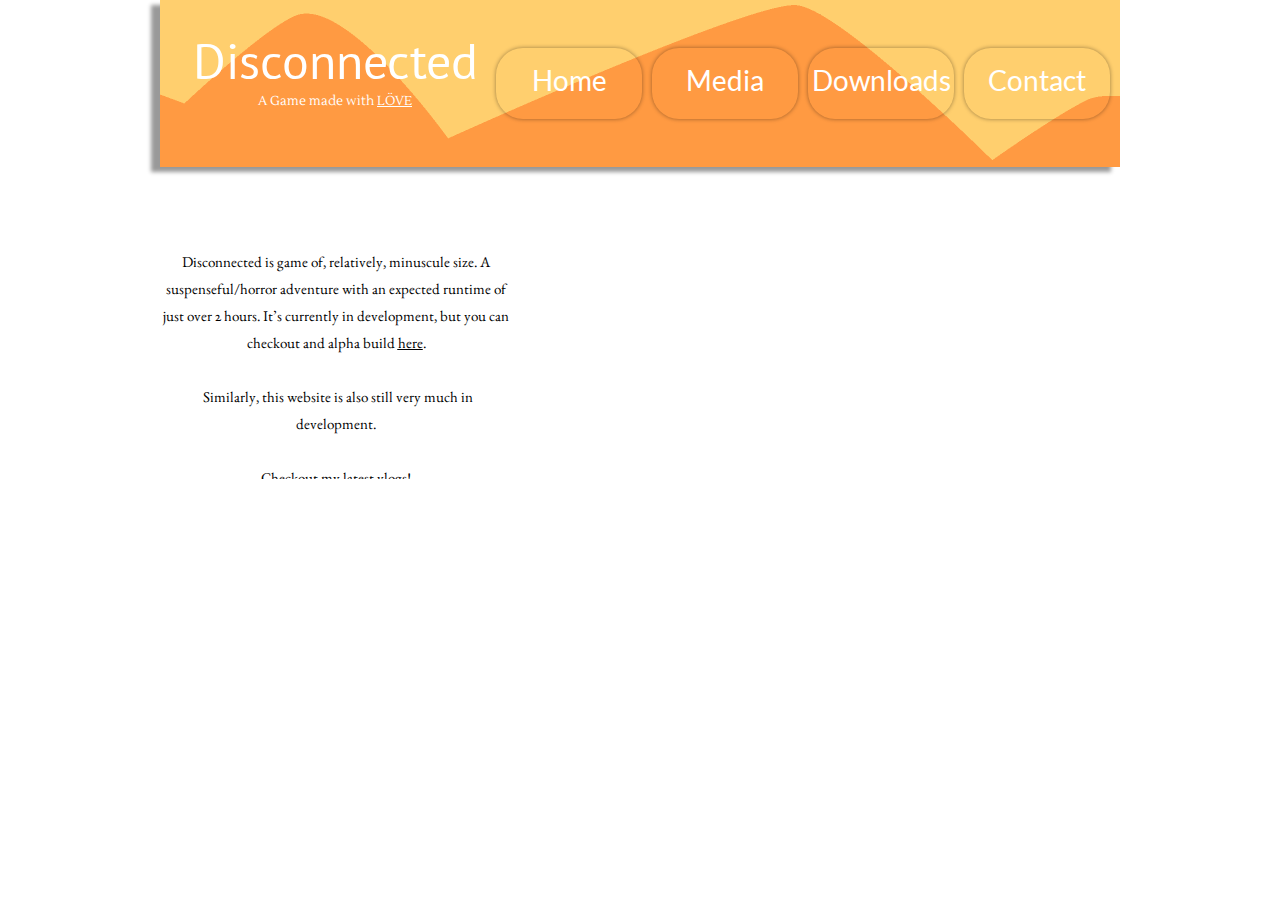
==== index.html @ 0d212b39 "Added new page and contact information" ====
<!DOCTYPE html>
<html>
<head>
<meta charset="UTF-8">
<title>Home</title>
<meta name="referrer" content="same-origin">
<meta name="viewport" content="width=960">
<style>@font-face{font-family:"PT Sans";src:url('css/PT_Sans-Web-Regular.woff2') format('woff2'),url('css/PT_Sans-Web-Regular.woff') format('woff');font-weight:400}@font-face{font-family:"Lustria";src:url('css/Lustria-Regular.woff2') format('woff2'),url('css/Lustria-Regular.woff') format('woff');font-weight:400}@font-face{font-family:"Lato";src:url('css/Lato-Regular.woff2') format('woff2'),url('css/Lato-Regular.woff') format('woff');font-weight:400}@font-face{font-family:"EB Garamond";src:url('css/EBGaramond-Regular.woff2') format('woff2'),url('css/EBGaramond-Regular.woff') format('woff');font-weight:400}body,div{font-size:0}p, span,h1,h2,h3,h4,h5,h6{margin:0;word-spacing:normal;word-wrap:break-word;-ms-word-wrap:break-word;pointer-events:auto}sup{font-size:inherit;vertical-align:baseline;position:relative;top:-0.4em}sub{font-size:inherit;vertical-align:baseline;position:relative;top:0.4em}ul{display:block;word-spacing:normal;word-wrap:break-word;list-style-type:none;padding:0;margin:0;-moz-padding-start:0;-khtml-padding-start:0;-webkit-padding-start:0;-o-padding-start:0;-padding-start:0;-webkit-margin-before:0;-webkit-margin-after:0}li{display:block}li p{-webkit-touch-callout:none;-webkit-user-select:none;-khtml-user-select::none;-moz-user-select:none;-ms-user-select:none;-o-user-select:none;user-select:none}form{display:inline-block}a{text-decoration:inherit;color:inherit;-webkit-tap-highlight-color:rgba(0,0,0,0)}textarea{resize:none}.shm-l{float:left;clear:left}.shm-r{float:right;clear:right}.whitespacefix{word-spacing:-1px}video:not(#vbk):not(.videoinline){width:100%;max-width:900px}video:-webkit-full-screen{max-width:100% !important}video:-moz-full-screen{max-width:100% !important}video:-ms-fullscreen{max-width:100% !important}video:fullscreen{max-width:100% !important}.player1.fullscreen1-active video{max-width:100% !important}html{font-family:sans-serif;-ms-text-size-adjust:100%;-webkit-text-size-adjust:100%}body{margin:0}audio,video{display:inline-block;vertical-align:baseline}audio:not([controls]){display:none;height:0}[hidden],template{display:none}a{background:0 0}a:active,a:hover{outline:0}b,strong{font-weight:700}dfn{font-style:italic}h1,h2,h3,h4,h5,h6{font-size:1em;line-height:1;margin:0em 0}img{border:0}svg:not(:root){overflow:hidden}button,input,optgroup,select,textarea{color:inherit;font:inherit;margin:0}button{overflow:visible}button,select{text-transform:none}button,html input[type=button],input[type=submit]{-webkit-appearance:button;cursor:pointer;box-sizing:border-box;white-space: normal}input[type=text],input[type=password],textarea{-webkit-appearance:none;appearance: none;box-sizing:border-box}button[disabled],html input[disabled]{cursor:default}button::-moz-focus-inner,input::-moz-focus-inner{border:0;padding:0}input{line-height:normal}input[type=checkbox],input[type=radio]{box-sizing:border-box;padding:0}input[type=number]::-webkit-inner-spin-button,input[type=number]::-webkit-outer-spin-button{height:auto}input[type=search]{-webkit-appearance:textfield;-moz-box-sizing:content-box;-webkit-box-sizing:content-box;box-sizing:content-box}input[type=search]::-webkit-search-cancel-button,input[type=search]::-webkit-search-decoration{-webkit-appearance:none}textarea{overflow:auto;box-sizing:border-box;border-color:#ddd}optgroup{font-weight:700}table{border-collapse:collapse;border-spacing:0}td,th{padding:0}
html { -webkit-font-smoothing: antialiased; -moz-osx-font-smoothing: grayscale; }.menu-content{cursor:pointer;position:relative}li{-webkit-tap-highlight-color:rgba(0,0,0,0)}
#b{background-color:transparent}.ps{position:relative;margin-top:0}.v{display:block;*display:block;zoom:1;vertical-align:top}.s{pointer-events:none;min-width:960px;width:960px;margin-left:auto;margin-right:auto}.v2{display:inline-block;*display:inline;zoom:1;vertical-align:top}.ps2{position:relative;margin-left:0;margin-top:0}.s2{min-width:960px;width:960px;min-height:167px}.c{z-index:1;border:0;background-image:url(images/background-960.png);background-color:#404040;background-repeat:no-repeat;background-position:50% 50%;background-size:960px 167px;background-clip:padding-box;box-shadow:-9px 5px 4px rgba(0,0,0,.40)}.ps3{position:relative;margin-left:20px;margin-top:28px}.s3{min-width:930px;width:930px;min-height:130px}.v3{display:inline-block;*display:inline;zoom:1;vertical-align:top;overflow:hidden}.s4{min-width:310px;width:310px;min-height:130px;height:130px}.c3{z-index:2;pointer-events:auto}.p{padding-top:0;text-indent:0;padding-bottom:0;padding-right:0;text-align:center}.f{font-family:"PT Sans";font-size:50px;font-weight:400;font-style:normal;text-decoration:none;text-transform:none;color:#fff;background-color:initial;line-height:65px;letter-spacing:normal;text-shadow:none}.f2{font-family:Lustria;font-size:13px;font-weight:400;font-style:normal;text-decoration:none;text-transform:none;color:#fff;background-color:initial;line-height:16px;letter-spacing:normal;text-shadow:none}.f3{font-family:Lustria;font-size:13px;font-weight:400;font-style:normal;text-decoration:underline;text-transform:none;color:#fff;background-color:initial;line-height:16px;letter-spacing:normal;text-shadow:none}.v4{display:inline-block;*display:inline;zoom:1;vertical-align:top;overflow:visible}.ps4{position:relative;margin-left:6px;margin-top:20px}.s5{min-width:614px;width:614px;min-height:71px;height:71px}.c4{z-index:5;pointer-events:auto}.v5{display:inline-block;*display:inline-block;zoom:1;vertical-align:top}.m{padding:0px 0px 0px 0px}.ml{outline:0}.s6{min-width:146px;width:146px;min-height:71px;height:71px}.mcv{display:inline-block}.s7{min-width:146px;width:146px;min-height:71px}.c5{pointer-events:none;border:0;-webkit-border-radius:27px;-moz-border-radius:27px;border-radius:27px;background-color:transparent;box-shadow:0 0 4px rgba(0,0,0,.40)}.ps5{position:relative;margin-left:0;margin-top:14px}.s8{min-width:146px;width:146px;min-height:42px;height:42px}.c6{pointer-events:auto}.f4{font-family:Lato;font-size:28px;font-weight:400;font-style:normal;text-decoration:none;text-transform:none;color:#fff;background-color:initial;line-height:37px;letter-spacing:normal;text-shadow:none}.ps6{position:relative;margin-left:10px;margin-top:0}.ps7{position:relative;margin-left:0;margin-top:62px}.s9{min-width:930px;width:930px;min-height:666px}.ps8{position:relative;margin-left:0;margin-top:19px}.s10{min-width:352px;width:352px;min-height:647px}.w{line-height:0}.s11{min-width:352px;width:352px;min-height:231px;height:231px}.c7{z-index:4;pointer-events:auto}.f5{font-family:"EB Garamond";font-size:15px;font-weight:400;font-style:normal;text-decoration:none;text-transform:none;color:#000;background-color:initial;line-height:27px;letter-spacing:normal;text-shadow:none}.f6{font-family:"EB Garamond";font-size:15px;font-weight:400;font-style:normal;text-decoration:underline;text-transform:none;color:#000;background-color:initial;line-height:27px;letter-spacing:normal;text-shadow:none}.ps9{position:relative;margin-left:20px;margin-top:16px}.s12{min-width:300px;width:300px;min-height:400px}.c8{z-index:6;pointer-events:auto}.js iframe{height:400px !important;width:300px !important}.ps10{position:relative;margin-left:18px;margin-top:0}.s13{min-width:560px;width:560px;min-height:666px}.s14{min-width:560px;width:560px;min-height:315px}.c9{z-index:3;pointer-events:auto}.wrapper{font-size:15px;line-height:1.4;height:315px}.wrapper div, .wrapper p, .wrapper a{font-size:15px;line-height:1.4}.wrapper input{font-size:15px;line-height:1.4;margin:3px 2px 3px 2px}.ps11{position:relative;margin-left:0;margin-top:36px}.c10{z-index:7;pointer-events:auto}.wrapper div, .wrapper p, .wrapper a{font-size:15px;line-height:1.4}.wrapper input{font-size:15px;line-height:1.4;margin:3px 2px 3px 2px}.menu-device{background-color:rgb(0,0,0);display:none}@media (-webkit-min-device-pixel-ratio:2), (min-resolution:192dpi) {.c{background-image:url(images/background-1920.png);background-size:960px 167px}}</style>
<link rel="shortcut icon" type="image/x-icon" href="favicon.ico">
<link rel="apple-touch-icon" sizes="180x180" href="apple-touch-icon.png">
<meta name="msapplication-TileImage" content="mstile-144x144.png">
<link rel="manifest" href="site.webmanifest">
<link as="style" onload="this.onload=null;this.rel='stylesheet'" rel="preload" href="css/site.20181105225024.css">
<noscript><link rel="stylesheet" href="css/site.20181105225024.css"></noscript>
<!--[if lte IE 7]>
<link rel="stylesheet" href="css/site.20181105225024-lteIE7.css" type="text/css">
<![endif]-->
<script>!function(e){var t=!1;try{t=e.document.createElement("link").relList.supports("preload")}catch(e){}if(!t)for(var n=e.document.getElementsByTagName("link"),l=0;l<n.length;l++){var a=n[l];"preload"===a.rel&&"style"===a.getAttribute("as")&&function(e){function t(){e.media="all"}e.addEventListener("load",t),setTimeout(function(){e.rel="stylesheet",e.media="nl x"}),setTimeout(t,3e3)}(a)}}(this);
</script>
</head>
<body id="b">
<div class="ps v s">
<div class="v2 ps2 s2 c">
<div class="v2 ps3 s3 c2">
<div class="v3 ps2 s4 c3">
<h1 class="p f">Disconnected</h1>
<p class="p f2">A Game made with <span class="f3"><a target="_blank" href="https://love2d.org" rel="noopener">L&Ouml;VE</a></span></p>
</div>
<div class="v4 ps4 s5 c4">
<ul class="menu-dropdown v5 ps2 s5 m" id="m1">
<li class="v2 ps2 s6 mit">
<a class="ml" href="#"><div class="menu-content mcv"><div class="v2 ps2 s7 c5"><div class="v3 ps5 s8 c6"><p class="p f4">Home</p></div></div></div></a>
</li>
<li class="v2 ps6 s6 mit">
<a class="ml" href="media.html"><div class="menu-content mcv"><div class="v2 ps2 s7 c5"><div class="v3 ps5 s8 c6"><p class="p f4">Media</p></div></div></div></a>
</li>
<li class="v2 ps6 s6 mit">
<a class="ml" href="downloads.html"><div class="menu-content mcv"><div class="v2 ps2 s7 c5"><div class="v3 ps5 s8 c6"><p class="p f4">Downloads</p></div></div></div></a>
</li>
<li class="v2 ps6 s6 mit">
<a class="ml" href="contact.html"><div class="menu-content mcv"><div class="v2 ps2 s7 c5"><div class="v3 ps5 s8 c6"><p class="p f4">Contact</p></div></div></div></a>
</li>
</ul>
</div>
</div>
</div>
<div class="v2 ps7 s9 c2">
<div class="v2 ps8 s10 w">
<div class="v3 ps2 s11 c7">
<p class="p f5">Disconnected is game of, relatively, minuscule size. A suspenseful/horror adventure with an expected runtime of just over 2 hours. It&rsquo;s currently in development, but you can checkout and alpha build <span class="f6"><a href="downloads.html">here</a></span>.</p>
<p class="p f5">&#xfeff;&#x200b;</p>
<p class="p f5">&nbsp;Similarly, this website is also still very much in development.</p>
<p class="p f5">&#xfeff;&#x200b;</p>
<p class="p f5">Checkout my latest vlogs!</p>
</div>
<div class="js v2 ps9 s12 c8 widget">
<a data-height="400px" data-width="300px" class="twitter-timeline" href="https://twitter.com/DSectorStudios">Tweets by DSectorStudios</a>
<script async src="//platform.twitter.com/widgets.js" type="text/javascript" charset="utf-8"></script>
</div>
</div>
<div class="v2 ps10 s13 w">
<div class="v2 ps2 s14 c9">
<div class="wrapper">
<iframe width="560" height="315" src="https://www.youtube.com/embed/4OUqTH4ECfY" frameborder="0" allow="autoplay; encrypted-media" allowfullscreen></iframe>
</div>
</div>
<div class="v2 ps11 s14 c10">
<div class="wrapper">
<iframe width="560" height="315" src="https://www.youtube.com/embed/ncoGWSrQ5gE" frameborder="0" allow="autoplay; encrypted-media" allowfullscreen></iframe>
</div>
</div>
</div>
</div>
</div>
<script>!function(){var s=["js/jquery.js","js/jqueryui.js","js/menu.js","js/menu-dropdown-animations.min.js","js/menu-dropdown.20181105225024.js","js/index.20181105225024.js"],n={},j=0,e=function(e){var o=new XMLHttpRequest;o.open("GET",s[e],!0),o.onload=function(){if(n[e]=o.responseText,6==++j)for(var t in s){var i=document.createElement("script");i.textContent=n[t],document.body.appendChild(i)}},o.send()};for(var o in s)e(o)}();
</script>
<script type="text/javascript">
var ver=RegExp(/Mozilla\/5\.0 \(Linux; .; Android ([\d.]+)/).exec(navigator.userAgent);if(ver&&parseFloat(ver[1])<5){document.getElementsByTagName('body')[0].className+=' whitespacefix';}
</script>
</body>
</html>
---- css/site.20181105225024.css ----
.menu-content{cursor:pointer;position:relative}li{-webkit-tap-highlight-color:rgba(0,0,0,0)}
@font-face{font-family:"PT Sans";src:url('PT_Sans-Web-Regular.woff2') format('woff2'),url('PT_Sans-Web-Regular.woff') format('woff');font-weight:400}@font-face{font-family:"Lustria";src:url('Lustria-Regular.woff2') format('woff2'),url('Lustria-Regular.woff') format('woff');font-weight:400}@font-face{font-family:"Lato";src:url('Lato-Regular.woff2') format('woff2'),url('Lato-Regular.woff') format('woff');font-weight:400}@font-face{font-family:"EB Garamond";src:url('EBGaramond-Regular.woff2') format('woff2'),url('EBGaramond-Regular.woff') format('woff');font-weight:400}.menu-device{background-color:rgb(0,0,0);display:none}.slick-slider { position: relative; display: block; box-sizing: border-box; -moz-box-sizing: border-box; -webkit-touch-callout: none; -webkit-user-select: none; -khtml-user-select: none; -moz-user-select: none; -ms-touch-action: pan-y; touch-action: pan-y; -ms-touch-action: none; -webkit-tap-highlight-color: transparent; }
.slick-list { position: relative; overflow: hidden; display: block; margin: 0; padding: 0; }
.slick-list:focus { outline: none; }
.slick-loading .slick-list { background: white url("ajax-loader.gif") center center no-repeat; }
.slick-list.dragging { cursor: pointer; cursor: hand; }
.slick-slider .slick-list, .slick-track, .slick-slide, .slick-slide img { -webkit-transform: translate(0, 0); -moz-transform: translate(0, 0); -ms-transform: translate(0, 0); -o-transform: translate(0, 0); transform: translate(0, 0); }
.slick-track { position: relative; left: 0; top: 0; display: block; zoom: 1; }
.slick-track:before, .slick-track:after { content: ""; display: table; }
.slick-track:after { clear: both; }
.slick-loading .slick-track { visibility: hidden; }
.slick-slide { float: left; height: 100%; min-height: 1px; display: none; }
.slick-slide img { display: block; }
.slick-slide.slick-loading img { display: none; }
.slick-slide.dragging img { pointer-events: none; }
.slick-initialized .slick-slide { display: block; visibility: visible !important; }
.slick-loading .slick-slide { visibility: hidden; }
.slick-vertical .slick-slide { display: block; height: auto; border: 1px solid transparent; }
@font-face { font-family: "slick"; src: url("slick.eot"); src: url("slick.eot?#iefix") format("embedded-opentype"), url("slick.woff") format("woff"), url("slick.ttf") format("truetype"), url("slick.svg#slick") format("svg"); font-weight: normal; font-style: normal; }
.slick-prev:before { content: "\2190"; }
.slick-next:before { content: "\2192"; }
.slick-prev, .slick-next { position: absolute; display: block; line-height: 0; font-size: 0; cursor: pointer; background: transparent; color: transparent; top: 50%; padding: 0; border: none; outline: none; visibility: visible !important; }
.slick-prev:hover, .slick-prev:focus, .slick-next:hover, .slick-next:focus { outline: none; background: transparent; color: transparent; }
.slick-prev:hover:before, .slick-prev:focus:before, .slick-next:hover:before, .slick-next:focus:before { opacity: 1; }
.slick-prev.slick-disabled:before, .slick-next.slick-disabled:before { opacity: 0.25; }
.slick-prev:before, .slick-next:before { font-family: "slick"; line-height: 1; -webkit-font-smoothing: antialiased; -moz-osx-font-smoothing: grayscale; }
.slick-dots { position: absolute; list-style: none; display: block; text-align: center; padding: 0; width: 100%; visibility: visible; }
.slick-dots li { position: relative; display: inline-block; padding: 0; cursor: pointer; }
.slick-dots li button:hover, .slick-dots li button:focus { outline: none; }
.slick-dots li button:hover:before, .slick-dots li button:focus:before { opacity: 1; }
.slick-dots li button { border: 0; background: transparent; display: block; outline: none; line-height: 0; font-size: 0; color: transparent; padding: 5px; cursor: pointer; }
.slick-dots li button:before { position: absolute; top: 0; left: 0; content: "\2022"; font-family: "slick"; text-align: center; color: black; opacity: 0.25; -webkit-font-smoothing: antialiased; -moz-osx-font-smoothing: grayscale; }
[dir="rtl"] .slick-slide {float: right;}
[dir="rtl"] .slick-next:before {content: "\2190";}
[dir="rtl"] .slick-prev:before {content: "\2192";}
.slider img { width: 100%; }
.menu-device{background-color:rgb(0,0,0);display:none}.menu-device{background-color:rgb(0,0,0);display:none}.menu-device{background-color:rgb(0,0,0);display:none}
---- css/site.20181105225024.css ----
.menu-content{cursor:pointer;position:relative}li{-webkit-tap-highlight-color:rgba(0,0,0,0)}
@font-face{font-family:"PT Sans";src:url('PT_Sans-Web-Regular.woff2') format('woff2'),url('PT_Sans-Web-Regular.woff') format('woff');font-weight:400}@font-face{font-family:"Lustria";src:url('Lustria-Regular.woff2') format('woff2'),url('Lustria-Regular.woff') format('woff');font-weight:400}@font-face{font-family:"Lato";src:url('Lato-Regular.woff2') format('woff2'),url('Lato-Regular.woff') format('woff');font-weight:400}@font-face{font-family:"EB Garamond";src:url('EBGaramond-Regular.woff2') format('woff2'),url('EBGaramond-Regular.woff') format('woff');font-weight:400}.menu-device{background-color:rgb(0,0,0);display:none}.slick-slider { position: relative; display: block; box-sizing: border-box; -moz-box-sizing: border-box; -webkit-touch-callout: none; -webkit-user-select: none; -khtml-user-select: none; -moz-user-select: none; -ms-touch-action: pan-y; touch-action: pan-y; -ms-touch-action: none; -webkit-tap-highlight-color: transparent; }
.slick-list { position: relative; overflow: hidden; display: block; margin: 0; padding: 0; }
.slick-list:focus { outline: none; }
.slick-loading .slick-list { background: white url("ajax-loader.gif") center center no-repeat; }
.slick-list.dragging { cursor: pointer; cursor: hand; }
.slick-slider .slick-list, .slick-track, .slick-slide, .slick-slide img { -webkit-transform: translate(0, 0); -moz-transform: translate(0, 0); -ms-transform: translate(0, 0); -o-transform: translate(0, 0); transform: translate(0, 0); }
.slick-track { position: relative; left: 0; top: 0; display: block; zoom: 1; }
.slick-track:before, .slick-track:after { content: ""; display: table; }
.slick-track:after { clear: both; }
.slick-loading .slick-track { visibility: hidden; }
.slick-slide { float: left; height: 100%; min-height: 1px; display: none; }
.slick-slide img { display: block; }
.slick-slide.slick-loading img { display: none; }
.slick-slide.dragging img { pointer-events: none; }
.slick-initialized .slick-slide { display: block; visibility: visible !important; }
.slick-loading .slick-slide { visibility: hidden; }
.slick-vertical .slick-slide { display: block; height: auto; border: 1px solid transparent; }
@font-face { font-family: "slick"; src: url("slick.eot"); src: url("slick.eot?#iefix") format("embedded-opentype"), url("slick.woff") format("woff"), url("slick.ttf") format("truetype"), url("slick.svg#slick") format("svg"); font-weight: normal; font-style: normal; }
.slick-prev:before { content: "\2190"; }
.slick-next:before { content: "\2192"; }
.slick-prev, .slick-next { position: absolute; display: block; line-height: 0; font-size: 0; cursor: pointer; background: transparent; color: transparent; top: 50%; padding: 0; border: none; outline: none; visibility: visible !important; }
.slick-prev:hover, .slick-prev:focus, .slick-next:hover, .slick-next:focus { outline: none; background: transparent; color: transparent; }
.slick-prev:hover:before, .slick-prev:focus:before, .slick-next:hover:before, .slick-next:focus:before { opacity: 1; }
.slick-prev.slick-disabled:before, .slick-next.slick-disabled:before { opacity: 0.25; }
.slick-prev:before, .slick-next:before { font-family: "slick"; line-height: 1; -webkit-font-smoothing: antialiased; -moz-osx-font-smoothing: grayscale; }
.slick-dots { position: absolute; list-style: none; display: block; text-align: center; padding: 0; width: 100%; visibility: visible; }
.slick-dots li { position: relative; display: inline-block; padding: 0; cursor: pointer; }
.slick-dots li button:hover, .slick-dots li button:focus { outline: none; }
.slick-dots li button:hover:before, .slick-dots li button:focus:before { opacity: 1; }
.slick-dots li button { border: 0; background: transparent; display: block; outline: none; line-height: 0; font-size: 0; color: transparent; padding: 5px; cursor: pointer; }
.slick-dots li button:before { position: absolute; top: 0; left: 0; content: "\2022"; font-family: "slick"; text-align: center; color: black; opacity: 0.25; -webkit-font-smoothing: antialiased; -moz-osx-font-smoothing: grayscale; }
[dir="rtl"] .slick-slide {float: right;}
[dir="rtl"] .slick-next:before {content: "\2190";}
[dir="rtl"] .slick-prev:before {content: "\2192";}
.slider img { width: 100%; }
.menu-device{background-color:rgb(0,0,0);display:none}.menu-device{background-color:rgb(0,0,0);display:none}.menu-device{background-color:rgb(0,0,0);display:none}
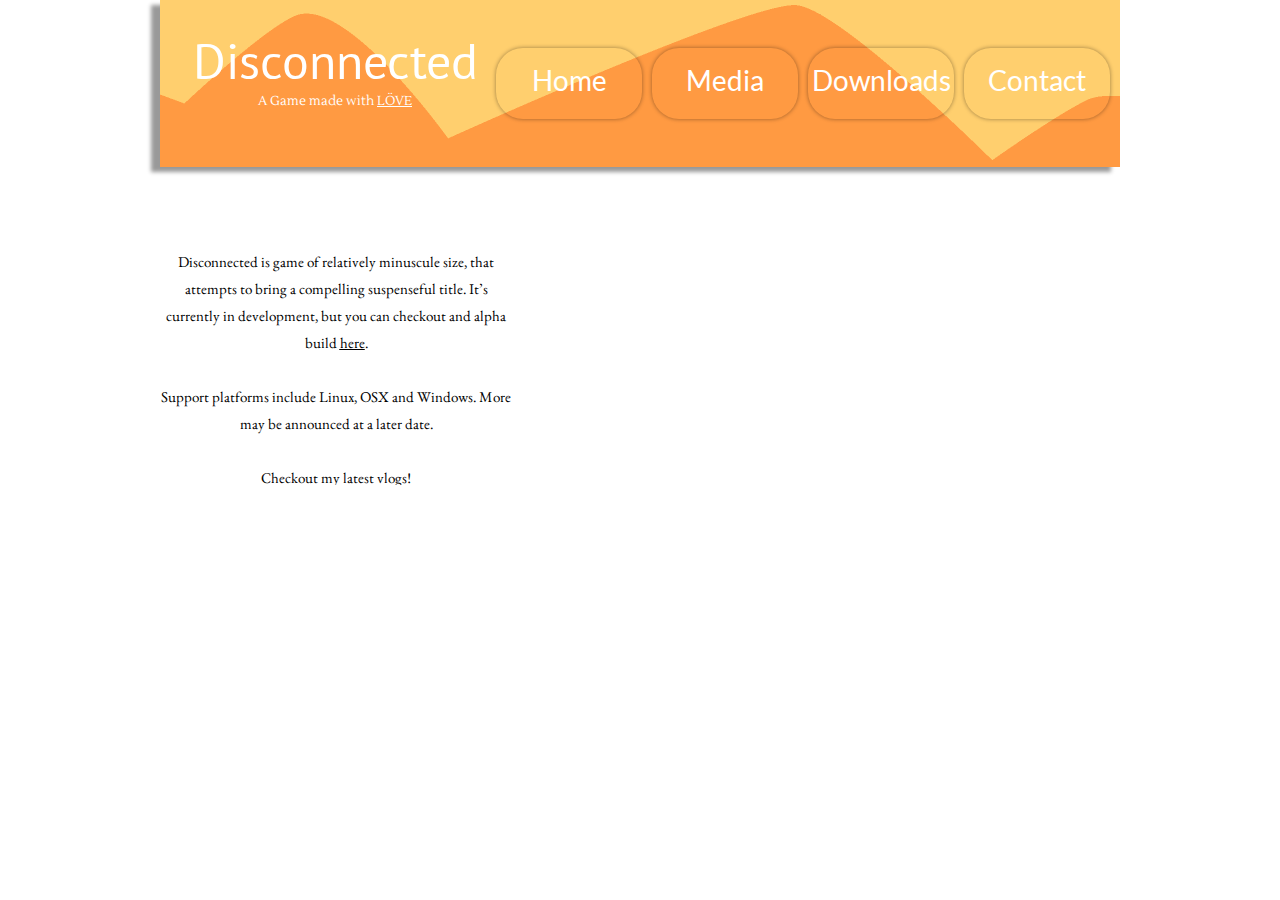
==== commit cc6e8fef: "Changed front page dtext" ====
--- a/index.html
+++ b/index.html
@@ -7,15 +7,15 @@
 <meta name="viewport" content="width=960">
 <style>@font-face{font-family:"PT Sans";src:url('css/PT_Sans-Web-Regular.woff2') format('woff2'),url('css/PT_Sans-Web-Regular.woff') format('woff');font-weight:400}@font-face{font-family:"Lustria";src:url('css/Lustria-Regular.woff2') format('woff2'),url('css/Lustria-Regular.woff') format('woff');font-weight:400}@font-face{font-family:"Lato";src:url('css/Lato-Regular.woff2') format('woff2'),url('css/Lato-Regular.woff') format('woff');font-weight:400}@font-face{font-family:"EB Garamond";src:url('css/EBGaramond-Regular.woff2') format('woff2'),url('css/EBGaramond-Regular.woff') format('woff');font-weight:400}body,div{font-size:0}p, span,h1,h2,h3,h4,h5,h6{margin:0;word-spacing:normal;word-wrap:break-word;-ms-word-wrap:break-word;pointer-events:auto}sup{font-size:inherit;vertical-align:baseline;position:relative;top:-0.4em}sub{font-size:inherit;vertical-align:baseline;position:relative;top:0.4em}ul{display:block;word-spacing:normal;word-wrap:break-word;list-style-type:none;padding:0;margin:0;-moz-padding-start:0;-khtml-padding-start:0;-webkit-padding-start:0;-o-padding-start:0;-padding-start:0;-webkit-margin-before:0;-webkit-margin-after:0}li{display:block}li p{-webkit-touch-callout:none;-webkit-user-select:none;-khtml-user-select::none;-moz-user-select:none;-ms-user-select:none;-o-user-select:none;user-select:none}form{display:inline-block}a{text-decoration:inherit;color:inherit;-webkit-tap-highlight-color:rgba(0,0,0,0)}textarea{resize:none}.shm-l{float:left;clear:left}.shm-r{float:right;clear:right}.whitespacefix{word-spacing:-1px}video:not(#vbk):not(.videoinline){width:100%;max-width:900px}video:-webkit-full-screen{max-width:100% !important}video:-moz-full-screen{max-width:100% !important}video:-ms-fullscreen{max-width:100% !important}video:fullscreen{max-width:100% !important}.player1.fullscreen1-active video{max-width:100% !important}html{font-family:sans-serif;-ms-text-size-adjust:100%;-webkit-text-size-adjust:100%}body{margin:0}audio,video{display:inline-block;vertical-align:baseline}audio:not([controls]){display:none;height:0}[hidden],template{display:none}a{background:0 0}a:active,a:hover{outline:0}b,strong{font-weight:700}dfn{font-style:italic}h1,h2,h3,h4,h5,h6{font-size:1em;line-height:1;margin:0em 0}img{border:0}svg:not(:root){overflow:hidden}button,input,optgroup,select,textarea{color:inherit;font:inherit;margin:0}button{overflow:visible}button,select{text-transform:none}button,html input[type=button],input[type=submit]{-webkit-appearance:button;cursor:pointer;box-sizing:border-box;white-space: normal}input[type=text],input[type=password],textarea{-webkit-appearance:none;appearance: none;box-sizing:border-box}button[disabled],html input[disabled]{cursor:default}button::-moz-focus-inner,input::-moz-focus-inner{border:0;padding:0}input{line-height:normal}input[type=checkbox],input[type=radio]{box-sizing:border-box;padding:0}input[type=number]::-webkit-inner-spin-button,input[type=number]::-webkit-outer-spin-button{height:auto}input[type=search]{-webkit-appearance:textfield;-moz-box-sizing:content-box;-webkit-box-sizing:content-box;box-sizing:content-box}input[type=search]::-webkit-search-cancel-button,input[type=search]::-webkit-search-decoration{-webkit-appearance:none}textarea{overflow:auto;box-sizing:border-box;border-color:#ddd}optgroup{font-weight:700}table{border-collapse:collapse;border-spacing:0}td,th{padding:0}
 html { -webkit-font-smoothing: antialiased; -moz-osx-font-smoothing: grayscale; }.menu-content{cursor:pointer;position:relative}li{-webkit-tap-highlight-color:rgba(0,0,0,0)}
-#b{background-color:transparent}.ps{position:relative;margin-top:0}.v{display:block;*display:block;zoom:1;vertical-align:top}.s{pointer-events:none;min-width:960px;width:960px;margin-left:auto;margin-right:auto}.v2{display:inline-block;*display:inline;zoom:1;vertical-align:top}.ps2{position:relative;margin-left:0;margin-top:0}.s2{min-width:960px;width:960px;min-height:167px}.c{z-index:1;border:0;background-image:url(images/background-960.png);background-color:#404040;background-repeat:no-repeat;background-position:50% 50%;background-size:960px 167px;background-clip:padding-box;box-shadow:-9px 5px 4px rgba(0,0,0,.40)}.ps3{position:relative;margin-left:20px;margin-top:28px}.s3{min-width:930px;width:930px;min-height:130px}.v3{display:inline-block;*display:inline;zoom:1;vertical-align:top;overflow:hidden}.s4{min-width:310px;width:310px;min-height:130px;height:130px}.c3{z-index:2;pointer-events:auto}.p{padding-top:0;text-indent:0;padding-bottom:0;padding-right:0;text-align:center}.f{font-family:"PT Sans";font-size:50px;font-weight:400;font-style:normal;text-decoration:none;text-transform:none;color:#fff;background-color:initial;line-height:65px;letter-spacing:normal;text-shadow:none}.f2{font-family:Lustria;font-size:13px;font-weight:400;font-style:normal;text-decoration:none;text-transform:none;color:#fff;background-color:initial;line-height:16px;letter-spacing:normal;text-shadow:none}.f3{font-family:Lustria;font-size:13px;font-weight:400;font-style:normal;text-decoration:underline;text-transform:none;color:#fff;background-color:initial;line-height:16px;letter-spacing:normal;text-shadow:none}.v4{display:inline-block;*display:inline;zoom:1;vertical-align:top;overflow:visible}.ps4{position:relative;margin-left:6px;margin-top:20px}.s5{min-width:614px;width:614px;min-height:71px;height:71px}.c4{z-index:5;pointer-events:auto}.v5{display:inline-block;*display:inline-block;zoom:1;vertical-align:top}.m{padding:0px 0px 0px 0px}.ml{outline:0}.s6{min-width:146px;width:146px;min-height:71px;height:71px}.mcv{display:inline-block}.s7{min-width:146px;width:146px;min-height:71px}.c5{pointer-events:none;border:0;-webkit-border-radius:27px;-moz-border-radius:27px;border-radius:27px;background-color:transparent;box-shadow:0 0 4px rgba(0,0,0,.40)}.ps5{position:relative;margin-left:0;margin-top:14px}.s8{min-width:146px;width:146px;min-height:42px;height:42px}.c6{pointer-events:auto}.f4{font-family:Lato;font-size:28px;font-weight:400;font-style:normal;text-decoration:none;text-transform:none;color:#fff;background-color:initial;line-height:37px;letter-spacing:normal;text-shadow:none}.ps6{position:relative;margin-left:10px;margin-top:0}.ps7{position:relative;margin-left:0;margin-top:62px}.s9{min-width:930px;width:930px;min-height:666px}.ps8{position:relative;margin-left:0;margin-top:19px}.s10{min-width:352px;width:352px;min-height:647px}.w{line-height:0}.s11{min-width:352px;width:352px;min-height:231px;height:231px}.c7{z-index:4;pointer-events:auto}.f5{font-family:"EB Garamond";font-size:15px;font-weight:400;font-style:normal;text-decoration:none;text-transform:none;color:#000;background-color:initial;line-height:27px;letter-spacing:normal;text-shadow:none}.f6{font-family:"EB Garamond";font-size:15px;font-weight:400;font-style:normal;text-decoration:underline;text-transform:none;color:#000;background-color:initial;line-height:27px;letter-spacing:normal;text-shadow:none}.ps9{position:relative;margin-left:20px;margin-top:16px}.s12{min-width:300px;width:300px;min-height:400px}.c8{z-index:6;pointer-events:auto}.js iframe{height:400px !important;width:300px !important}.ps10{position:relative;margin-left:18px;margin-top:0}.s13{min-width:560px;width:560px;min-height:666px}.s14{min-width:560px;width:560px;min-height:315px}.c9{z-index:3;pointer-events:auto}.wrapper{font-size:15px;line-height:1.4;height:315px}.wrapper div, .wrapper p, .wrapper a{font-size:15px;line-height:1.4}.wrapper input{font-size:15px;line-height:1.4;margin:3px 2px 3px 2px}.ps11{position:relative;margin-left:0;margin-top:36px}.c10{z-index:7;pointer-events:auto}.wrapper div, .wrapper p, .wrapper a{font-size:15px;line-height:1.4}.wrapper input{font-size:15px;line-height:1.4;margin:3px 2px 3px 2px}.menu-device{background-color:rgb(0,0,0);display:none}@media (-webkit-min-device-pixel-ratio:2), (min-resolution:192dpi) {.c{background-image:url(images/background-1920.png);background-size:960px 167px}}</style>
+#b{background-color:transparent}.ps{position:relative;margin-top:0}.v{display:block;*display:block;zoom:1;vertical-align:top}.s{pointer-events:none;min-width:960px;width:960px;margin-left:auto;margin-right:auto}.v2{display:inline-block;*display:inline;zoom:1;vertical-align:top}.ps2{position:relative;margin-left:0;margin-top:0}.s2{min-width:960px;width:960px;min-height:167px}.c{z-index:1;border:0;background-image:url(images/background-960.png);background-color:#404040;background-repeat:no-repeat;background-position:50% 50%;background-size:960px 167px;background-clip:padding-box;box-shadow:-9px 5px 4px rgba(0,0,0,.40)}.ps3{position:relative;margin-left:20px;margin-top:28px}.s3{min-width:930px;width:930px;min-height:130px}.v3{display:inline-block;*display:inline;zoom:1;vertical-align:top;overflow:hidden}.s4{min-width:310px;width:310px;min-height:130px;height:130px}.c3{z-index:2;pointer-events:auto}.p{padding-top:0;text-indent:0;padding-bottom:0;padding-right:0;text-align:center}.f{font-family:"PT Sans";font-size:50px;font-weight:400;font-style:normal;text-decoration:none;text-transform:none;color:#fff;background-color:initial;line-height:65px;letter-spacing:normal;text-shadow:none}.f2{font-family:Lustria;font-size:13px;font-weight:400;font-style:normal;text-decoration:none;text-transform:none;color:#fff;background-color:initial;line-height:16px;letter-spacing:normal;text-shadow:none}.f3{font-family:Lustria;font-size:13px;font-weight:400;font-style:normal;text-decoration:underline;text-transform:none;color:#fff;background-color:initial;line-height:16px;letter-spacing:normal;text-shadow:none}.v4{display:inline-block;*display:inline;zoom:1;vertical-align:top;overflow:visible}.ps4{position:relative;margin-left:6px;margin-top:20px}.s5{min-width:614px;width:614px;min-height:71px;height:71px}.c4{z-index:5;pointer-events:auto}.v5{display:inline-block;*display:inline-block;zoom:1;vertical-align:top}.m{padding:0px 0px 0px 0px}.ml{outline:0}.s6{min-width:146px;width:146px;min-height:71px;height:71px}.mcv{display:inline-block}.s7{min-width:146px;width:146px;min-height:71px}.c5{pointer-events:none;border:0;-webkit-border-radius:27px;-moz-border-radius:27px;border-radius:27px;background-color:transparent;box-shadow:0 0 4px rgba(0,0,0,.40)}.ps5{position:relative;margin-left:0;margin-top:14px}.s8{min-width:146px;width:146px;min-height:42px;height:42px}.c6{pointer-events:auto}.f4{font-family:Lato;font-size:28px;font-weight:400;font-style:normal;text-decoration:none;text-transform:none;color:#fff;background-color:initial;line-height:37px;letter-spacing:normal;text-shadow:none}.ps6{position:relative;margin-left:10px;margin-top:0}.ps7{position:relative;margin-left:0;margin-top:62px}.s9{min-width:930px;width:930px;min-height:666px}.ps8{position:relative;margin-left:0;margin-top:19px}.s10{min-width:352px;width:352px;min-height:647px}.w{line-height:0}.s11{min-width:352px;width:352px;min-height:237px;height:237px}.c7{z-index:4;pointer-events:auto}.f5{font-family:"EB Garamond";font-size:15px;font-weight:400;font-style:normal;text-decoration:none;text-transform:none;color:#000;background-color:initial;line-height:27px;letter-spacing:normal;text-shadow:none}.f6{font-family:"EB Garamond";font-size:15px;font-weight:400;font-style:normal;text-decoration:underline;text-transform:none;color:#000;background-color:initial;line-height:27px;letter-spacing:normal;text-shadow:none}.ps9{position:relative;margin-left:20px;margin-top:10px}.s12{min-width:300px;width:300px;min-height:400px}.c8{z-index:6;pointer-events:auto}.js iframe{height:400px !important;width:300px !important}.ps10{position:relative;margin-left:18px;margin-top:0}.s13{min-width:560px;width:560px;min-height:666px}.s14{min-width:560px;width:560px;min-height:315px}.c9{z-index:3;pointer-events:auto}.wrapper{font-size:15px;line-height:1.4;height:315px}.wrapper div, .wrapper p, .wrapper a{font-size:15px;line-height:1.4}.wrapper input{font-size:15px;line-height:1.4;margin:3px 2px 3px 2px}.ps11{position:relative;margin-left:0;margin-top:36px}.c10{z-index:7;pointer-events:auto}.wrapper div, .wrapper p, .wrapper a{font-size:15px;line-height:1.4}.wrapper input{font-size:15px;line-height:1.4;margin:3px 2px 3px 2px}.menu-device{background-color:rgb(0,0,0);display:none}@media (-webkit-min-device-pixel-ratio:2), (min-resolution:192dpi) {.c{background-image:url(images/background-1920.png);background-size:960px 167px}}</style>
 <link rel="shortcut icon" type="image/x-icon" href="favicon.ico">
 <link rel="apple-touch-icon" sizes="180x180" href="apple-touch-icon.png">
 <meta name="msapplication-TileImage" content="mstile-144x144.png">
 <link rel="manifest" href="site.webmanifest">
-<link as="style" onload="this.onload=null;this.rel='stylesheet'" rel="preload" href="css/site.20181105225024.css">
-<noscript><link rel="stylesheet" href="css/site.20181105225024.css"></noscript>
+<link as="style" onload="this.onload=null;this.rel='stylesheet'" rel="preload" href="css/site.20181112125847.css">
+<noscript><link rel="stylesheet" href="css/site.20181112125847.css"></noscript>
 <!--[if lte IE 7]>
-<link rel="stylesheet" href="css/site.20181105225024-lteIE7.css" type="text/css">
+<link rel="stylesheet" href="css/site.20181112125847-lteIE7.css" type="text/css">
 <![endif]-->
 <script>!function(e){var t=!1;try{t=e.document.createElement("link").relList.supports("preload")}catch(e){}if(!t)for(var n=e.document.getElementsByTagName("link"),l=0;l<n.length;l++){var a=n[l];"preload"===a.rel&&"style"===a.getAttribute("as")&&function(e){function t(){e.media="all"}e.addEventListener("load",t),setTimeout(function(){e.rel="stylesheet",e.media="nl x"}),setTimeout(t,3e3)}(a)}}(this);
 </script>
@@ -49,9 +49,9 @@
 <div class="v2 ps7 s9 c2">
 <div class="v2 ps8 s10 w">
 <div class="v3 ps2 s11 c7">
-<p class="p f5">Disconnected is game of, relatively, minuscule size. A suspenseful/horror adventure with an expected runtime of just over 2 hours. It&rsquo;s currently in development, but you can checkout and alpha build <span class="f6"><a href="downloads.html">here</a></span>.</p>
+<p class="p f5">Disconnected is game of relatively minuscule size, that attempts to bring a compelling suspenseful title. It&rsquo;s currently in development, but you can checkout and alpha build <span class="f6"><a href="downloads.html">here</a></span>.</p>
 <p class="p f5">&#xfeff;&#x200b;</p>
-<p class="p f5">&nbsp;Similarly, this website is also still very much in development.</p>
+<p class="p f5">Support platforms include Linux, OSX and Windows. More may be announced at a later date.</p>
 <p class="p f5">&#xfeff;&#x200b;</p>
 <p class="p f5">Checkout my latest vlogs!</p>
 </div>
@@ -74,7 +74,7 @@
 </div>
 </div>
 </div>
-<script>!function(){var s=["js/jquery.js","js/jqueryui.js","js/menu.js","js/menu-dropdown-animations.min.js","js/menu-dropdown.20181105225024.js","js/index.20181105225024.js"],n={},j=0,e=function(e){var o=new XMLHttpRequest;o.open("GET",s[e],!0),o.onload=function(){if(n[e]=o.responseText,6==++j)for(var t in s){var i=document.createElement("script");i.textContent=n[t],document.body.appendChild(i)}},o.send()};for(var o in s)e(o)}();
+<script>!function(){var s=["js/jquery.js","js/jqueryui.js","js/menu.js","js/menu-dropdown-animations.min.js","js/menu-dropdown.20181112125847.js","js/index.20181112125847.js"],n={},j=0,e=function(e){var o=new XMLHttpRequest;o.open("GET",s[e],!0),o.onload=function(){if(n[e]=o.responseText,6==++j)for(var t in s){var i=document.createElement("script");i.textContent=n[t],document.body.appendChild(i)}},o.send()};for(var o in s)e(o)}();
 </script>
 <script type="text/javascript">
 var ver=RegExp(/Mozilla\/5\.0 \(Linux; .; Android ([\d.]+)/).exec(navigator.userAgent);if(ver&&parseFloat(ver[1])<5){document.getElementsByTagName('body')[0].className+=' whitespacefix';}
--- a/css/site.20181112125847.css
+++ b/css/site.20181112125847.css
@@ -0,0 +1,37 @@
+.menu-content{cursor:pointer;position:relative}li{-webkit-tap-highlight-color:rgba(0,0,0,0)}
+@font-face{font-family:"PT Sans";src:url('PT_Sans-Web-Regular.woff2') format('woff2'),url('PT_Sans-Web-Regular.woff') format('woff');font-weight:400}@font-face{font-family:"Lustria";src:url('Lustria-Regular.woff2') format('woff2'),url('Lustria-Regular.woff') format('woff');font-weight:400}@font-face{font-family:"Lato";src:url('Lato-Regular.woff2') format('woff2'),url('Lato-Regular.woff') format('woff');font-weight:400}@font-face{font-family:"EB Garamond";src:url('EBGaramond-Regular.woff2') format('woff2'),url('EBGaramond-Regular.woff') format('woff');font-weight:400}.menu-device{background-color:rgb(0,0,0);display:none}.slick-slider { position: relative; display: block; box-sizing: border-box; -moz-box-sizing: border-box; -webkit-touch-callout: none; -webkit-user-select: none; -khtml-user-select: none; -moz-user-select: none; -ms-touch-action: pan-y; touch-action: pan-y; -ms-touch-action: none; -webkit-tap-highlight-color: transparent; }
+.slick-list { position: relative; overflow: hidden; display: block; margin: 0; padding: 0; }
+.slick-list:focus { outline: none; }
+.slick-loading .slick-list { background: white url("ajax-loader.gif") center center no-repeat; }
+.slick-list.dragging { cursor: pointer; cursor: hand; }
+.slick-slider .slick-list, .slick-track, .slick-slide, .slick-slide img { -webkit-transform: translate(0, 0); -moz-transform: translate(0, 0); -ms-transform: translate(0, 0); -o-transform: translate(0, 0); transform: translate(0, 0); }
+.slick-track { position: relative; left: 0; top: 0; display: block; zoom: 1; }
+.slick-track:before, .slick-track:after { content: ""; display: table; }
+.slick-track:after { clear: both; }
+.slick-loading .slick-track { visibility: hidden; }
+.slick-slide { float: left; height: 100%; min-height: 1px; display: none; }
+.slick-slide img { display: block; }
+.slick-slide.slick-loading img { display: none; }
+.slick-slide.dragging img { pointer-events: none; }
+.slick-initialized .slick-slide { display: block; visibility: visible !important; }
+.slick-loading .slick-slide { visibility: hidden; }
+.slick-vertical .slick-slide { display: block; height: auto; border: 1px solid transparent; }
+@font-face { font-family: "slick"; src: url("slick.eot"); src: url("slick.eot?#iefix") format("embedded-opentype"), url("slick.woff") format("woff"), url("slick.ttf") format("truetype"), url("slick.svg#slick") format("svg"); font-weight: normal; font-style: normal; }
+.slick-prev:before { content: "\2190"; }
+.slick-next:before { content: "\2192"; }
+.slick-prev, .slick-next { position: absolute; display: block; line-height: 0; font-size: 0; cursor: pointer; background: transparent; color: transparent; top: 50%; padding: 0; border: none; outline: none; visibility: visible !important; }
+.slick-prev:hover, .slick-prev:focus, .slick-next:hover, .slick-next:focus { outline: none; background: transparent; color: transparent; }
+.slick-prev:hover:before, .slick-prev:focus:before, .slick-next:hover:before, .slick-next:focus:before { opacity: 1; }
+.slick-prev.slick-disabled:before, .slick-next.slick-disabled:before { opacity: 0.25; }
+.slick-prev:before, .slick-next:before { font-family: "slick"; line-height: 1; -webkit-font-smoothing: antialiased; -moz-osx-font-smoothing: grayscale; }
+.slick-dots { position: absolute; list-style: none; display: block; text-align: center; padding: 0; width: 100%; visibility: visible; }
+.slick-dots li { position: relative; display: inline-block; padding: 0; cursor: pointer; }
+.slick-dots li button:hover, .slick-dots li button:focus { outline: none; }
+.slick-dots li button:hover:before, .slick-dots li button:focus:before { opacity: 1; }
+.slick-dots li button { border: 0; background: transparent; display: block; outline: none; line-height: 0; font-size: 0; color: transparent; padding: 5px; cursor: pointer; }
+.slick-dots li button:before { position: absolute; top: 0; left: 0; content: "\2022"; font-family: "slick"; text-align: center; color: black; opacity: 0.25; -webkit-font-smoothing: antialiased; -moz-osx-font-smoothing: grayscale; }
+[dir="rtl"] .slick-slide {float: right;}
+[dir="rtl"] .slick-next:before {content: "\2190";}
+[dir="rtl"] .slick-prev:before {content: "\2192";}
+.slider img { width: 100%; }
+.menu-device{background-color:rgb(0,0,0);display:none}.menu-device{background-color:rgb(0,0,0);display:none}.menu-device{background-color:rgb(0,0,0);display:none}--- a/css/site.20181112125847.css
+++ b/css/site.20181112125847.css
@@ -0,0 +1,37 @@
+.menu-content{cursor:pointer;position:relative}li{-webkit-tap-highlight-color:rgba(0,0,0,0)}
+@font-face{font-family:"PT Sans";src:url('PT_Sans-Web-Regular.woff2') format('woff2'),url('PT_Sans-Web-Regular.woff') format('woff');font-weight:400}@font-face{font-family:"Lustria";src:url('Lustria-Regular.woff2') format('woff2'),url('Lustria-Regular.woff') format('woff');font-weight:400}@font-face{font-family:"Lato";src:url('Lato-Regular.woff2') format('woff2'),url('Lato-Regular.woff') format('woff');font-weight:400}@font-face{font-family:"EB Garamond";src:url('EBGaramond-Regular.woff2') format('woff2'),url('EBGaramond-Regular.woff') format('woff');font-weight:400}.menu-device{background-color:rgb(0,0,0);display:none}.slick-slider { position: relative; display: block; box-sizing: border-box; -moz-box-sizing: border-box; -webkit-touch-callout: none; -webkit-user-select: none; -khtml-user-select: none; -moz-user-select: none; -ms-touch-action: pan-y; touch-action: pan-y; -ms-touch-action: none; -webkit-tap-highlight-color: transparent; }
+.slick-list { position: relative; overflow: hidden; display: block; margin: 0; padding: 0; }
+.slick-list:focus { outline: none; }
+.slick-loading .slick-list { background: white url("ajax-loader.gif") center center no-repeat; }
+.slick-list.dragging { cursor: pointer; cursor: hand; }
+.slick-slider .slick-list, .slick-track, .slick-slide, .slick-slide img { -webkit-transform: translate(0, 0); -moz-transform: translate(0, 0); -ms-transform: translate(0, 0); -o-transform: translate(0, 0); transform: translate(0, 0); }
+.slick-track { position: relative; left: 0; top: 0; display: block; zoom: 1; }
+.slick-track:before, .slick-track:after { content: ""; display: table; }
+.slick-track:after { clear: both; }
+.slick-loading .slick-track { visibility: hidden; }
+.slick-slide { float: left; height: 100%; min-height: 1px; display: none; }
+.slick-slide img { display: block; }
+.slick-slide.slick-loading img { display: none; }
+.slick-slide.dragging img { pointer-events: none; }
+.slick-initialized .slick-slide { display: block; visibility: visible !important; }
+.slick-loading .slick-slide { visibility: hidden; }
+.slick-vertical .slick-slide { display: block; height: auto; border: 1px solid transparent; }
+@font-face { font-family: "slick"; src: url("slick.eot"); src: url("slick.eot?#iefix") format("embedded-opentype"), url("slick.woff") format("woff"), url("slick.ttf") format("truetype"), url("slick.svg#slick") format("svg"); font-weight: normal; font-style: normal; }
+.slick-prev:before { content: "\2190"; }
+.slick-next:before { content: "\2192"; }
+.slick-prev, .slick-next { position: absolute; display: block; line-height: 0; font-size: 0; cursor: pointer; background: transparent; color: transparent; top: 50%; padding: 0; border: none; outline: none; visibility: visible !important; }
+.slick-prev:hover, .slick-prev:focus, .slick-next:hover, .slick-next:focus { outline: none; background: transparent; color: transparent; }
+.slick-prev:hover:before, .slick-prev:focus:before, .slick-next:hover:before, .slick-next:focus:before { opacity: 1; }
+.slick-prev.slick-disabled:before, .slick-next.slick-disabled:before { opacity: 0.25; }
+.slick-prev:before, .slick-next:before { font-family: "slick"; line-height: 1; -webkit-font-smoothing: antialiased; -moz-osx-font-smoothing: grayscale; }
+.slick-dots { position: absolute; list-style: none; display: block; text-align: center; padding: 0; width: 100%; visibility: visible; }
+.slick-dots li { position: relative; display: inline-block; padding: 0; cursor: pointer; }
+.slick-dots li button:hover, .slick-dots li button:focus { outline: none; }
+.slick-dots li button:hover:before, .slick-dots li button:focus:before { opacity: 1; }
+.slick-dots li button { border: 0; background: transparent; display: block; outline: none; line-height: 0; font-size: 0; color: transparent; padding: 5px; cursor: pointer; }
+.slick-dots li button:before { position: absolute; top: 0; left: 0; content: "\2022"; font-family: "slick"; text-align: center; color: black; opacity: 0.25; -webkit-font-smoothing: antialiased; -moz-osx-font-smoothing: grayscale; }
+[dir="rtl"] .slick-slide {float: right;}
+[dir="rtl"] .slick-next:before {content: "\2190";}
+[dir="rtl"] .slick-prev:before {content: "\2192";}
+.slider img { width: 100%; }
+.menu-device{background-color:rgb(0,0,0);display:none}.menu-device{background-color:rgb(0,0,0);display:none}.menu-device{background-color:rgb(0,0,0);display:none}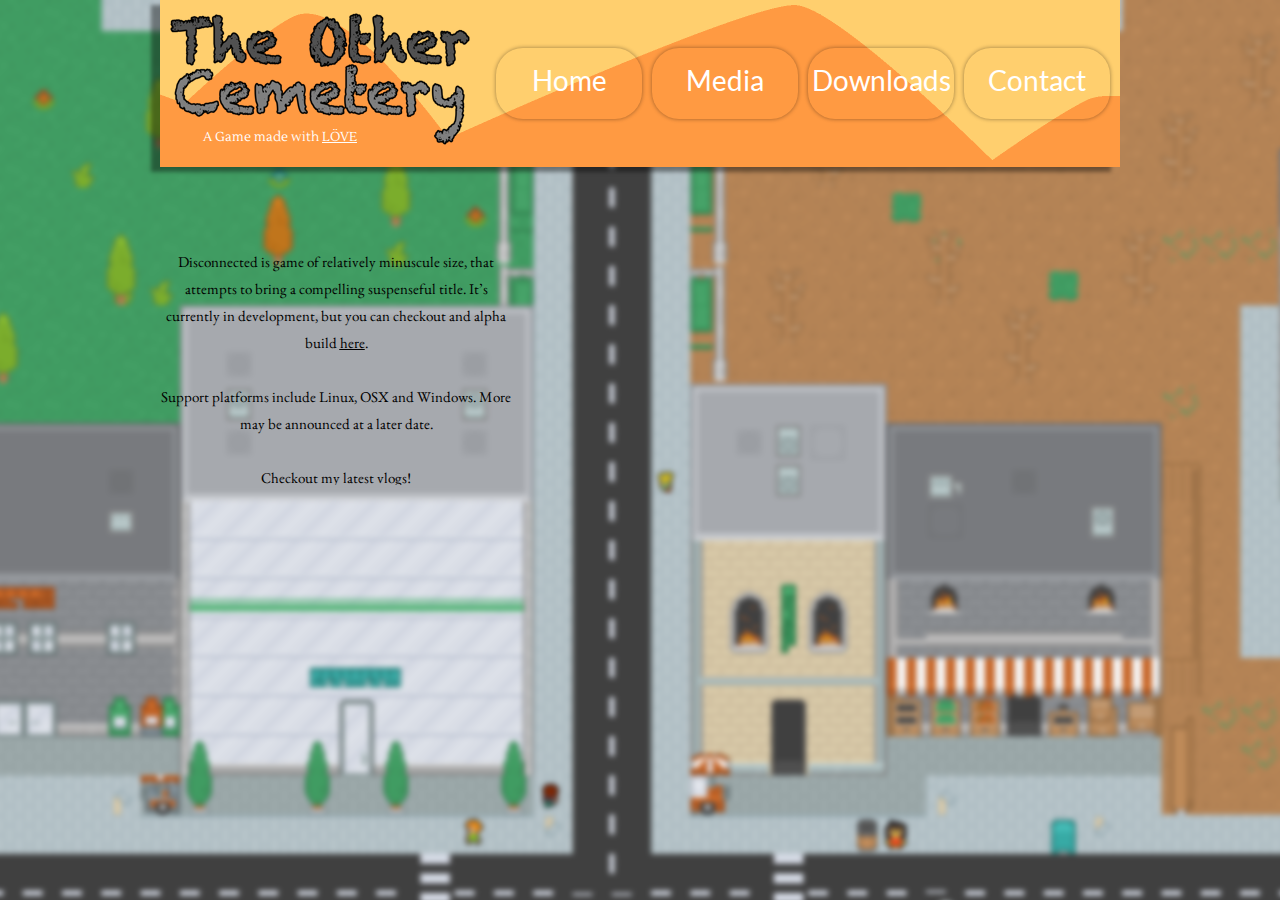
==== commit 966aab51: "New Revamp" ====
--- a/index.html
+++ b/index.html
@@ -4,18 +4,21 @@
 <meta charset="UTF-8">
 <title>Home</title>
 <meta name="referrer" content="same-origin">
+<link rel="canonical" href="https://www.darksectorstudios.com/">
+<meta name="google-site-verification" content="8741e80587d06430">
 <meta name="viewport" content="width=960">
-<style>@font-face{font-family:"PT Sans";src:url('css/PT_Sans-Web-Regular.woff2') format('woff2'),url('css/PT_Sans-Web-Regular.woff') format('woff');font-weight:400}@font-face{font-family:"Lustria";src:url('css/Lustria-Regular.woff2') format('woff2'),url('css/Lustria-Regular.woff') format('woff');font-weight:400}@font-face{font-family:"Lato";src:url('css/Lato-Regular.woff2') format('woff2'),url('css/Lato-Regular.woff') format('woff');font-weight:400}@font-face{font-family:"EB Garamond";src:url('css/EBGaramond-Regular.woff2') format('woff2'),url('css/EBGaramond-Regular.woff') format('woff');font-weight:400}body,div{font-size:0}p, span,h1,h2,h3,h4,h5,h6{margin:0;word-spacing:normal;word-wrap:break-word;-ms-word-wrap:break-word;pointer-events:auto}sup{font-size:inherit;vertical-align:baseline;position:relative;top:-0.4em}sub{font-size:inherit;vertical-align:baseline;position:relative;top:0.4em}ul{display:block;word-spacing:normal;word-wrap:break-word;list-style-type:none;padding:0;margin:0;-moz-padding-start:0;-khtml-padding-start:0;-webkit-padding-start:0;-o-padding-start:0;-padding-start:0;-webkit-margin-before:0;-webkit-margin-after:0}li{display:block}li p{-webkit-touch-callout:none;-webkit-user-select:none;-khtml-user-select::none;-moz-user-select:none;-ms-user-select:none;-o-user-select:none;user-select:none}form{display:inline-block}a{text-decoration:inherit;color:inherit;-webkit-tap-highlight-color:rgba(0,0,0,0)}textarea{resize:none}.shm-l{float:left;clear:left}.shm-r{float:right;clear:right}.whitespacefix{word-spacing:-1px}video:not(#vbk):not(.videoinline){width:100%;max-width:900px}video:-webkit-full-screen{max-width:100% !important}video:-moz-full-screen{max-width:100% !important}video:-ms-fullscreen{max-width:100% !important}video:fullscreen{max-width:100% !important}.player1.fullscreen1-active video{max-width:100% !important}html{font-family:sans-serif;-ms-text-size-adjust:100%;-webkit-text-size-adjust:100%}body{margin:0}audio,video{display:inline-block;vertical-align:baseline}audio:not([controls]){display:none;height:0}[hidden],template{display:none}a{background:0 0}a:active,a:hover{outline:0}b,strong{font-weight:700}dfn{font-style:italic}h1,h2,h3,h4,h5,h6{font-size:1em;line-height:1;margin:0em 0}img{border:0}svg:not(:root){overflow:hidden}button,input,optgroup,select,textarea{color:inherit;font:inherit;margin:0}button{overflow:visible}button,select{text-transform:none}button,html input[type=button],input[type=submit]{-webkit-appearance:button;cursor:pointer;box-sizing:border-box;white-space: normal}input[type=text],input[type=password],textarea{-webkit-appearance:none;appearance: none;box-sizing:border-box}button[disabled],html input[disabled]{cursor:default}button::-moz-focus-inner,input::-moz-focus-inner{border:0;padding:0}input{line-height:normal}input[type=checkbox],input[type=radio]{box-sizing:border-box;padding:0}input[type=number]::-webkit-inner-spin-button,input[type=number]::-webkit-outer-spin-button{height:auto}input[type=search]{-webkit-appearance:textfield;-moz-box-sizing:content-box;-webkit-box-sizing:content-box;box-sizing:content-box}input[type=search]::-webkit-search-cancel-button,input[type=search]::-webkit-search-decoration{-webkit-appearance:none}textarea{overflow:auto;box-sizing:border-box;border-color:#ddd}optgroup{font-weight:700}table{border-collapse:collapse;border-spacing:0}td,th{padding:0}
+<style>@font-face{font-family:"Lustria";src:url('css/Lustria-Regular.woff2') format('woff2'),url('css/Lustria-Regular.woff') format('woff');font-weight:400}@font-face{font-family:"Lato";src:url('css/Lato-Regular.woff2') format('woff2'),url('css/Lato-Regular.woff') format('woff');font-weight:400}@font-face{font-family:"EB Garamond";src:url('css/EBGaramond-Regular.woff2') format('woff2'),url('css/EBGaramond-Regular.woff') format('woff');font-weight:400}body,div{font-size:0}p, span,h1,h2,h3,h4,h5,h6{margin:0;word-spacing:normal;word-wrap:break-word;-ms-word-wrap:break-word;pointer-events:auto}sup{font-size:inherit;vertical-align:baseline;position:relative;top:-0.4em}sub{font-size:inherit;vertical-align:baseline;position:relative;top:0.4em}ul{display:block;word-spacing:normal;word-wrap:break-word;list-style-type:none;padding:0;margin:0;-moz-padding-start:0;-khtml-padding-start:0;-webkit-padding-start:0;-o-padding-start:0;-padding-start:0;-webkit-margin-before:0;-webkit-margin-after:0}li{display:block}li p{-webkit-touch-callout:none;-webkit-user-select:none;-khtml-user-select::none;-moz-user-select:none;-ms-user-select:none;-o-user-select:none;user-select:none}form{display:inline-block}a{text-decoration:inherit;color:inherit;-webkit-tap-highlight-color:rgba(0,0,0,0)}textarea{resize:none}.shm-l{float:left;clear:left}.shm-r{float:right;clear:right}.whitespacefix{word-spacing:-1px}video:not(#vbk):not(.videoinline){width:100%;max-width:900px}video:-webkit-full-screen{max-width:100% !important}video:-moz-full-screen{max-width:100% !important}video:-ms-fullscreen{max-width:100% !important}video:fullscreen{max-width:100% !important}.player1.fullscreen1-active video{max-width:100% !important}html{font-family:sans-serif;-ms-text-size-adjust:100%;-webkit-text-size-adjust:100%}body{margin:0}audio,video{display:inline-block;vertical-align:baseline}audio:not([controls]){display:none;height:0}[hidden],template{display:none}a{background:0 0}a:active,a:hover{outline:0}b,strong{font-weight:700}dfn{font-style:italic}h1,h2,h3,h4,h5,h6{font-size:1em;line-height:1;margin:0em 0}img{border:0}svg:not(:root){overflow:hidden}button,input,optgroup,select,textarea{color:inherit;font:inherit;margin:0}button{overflow:visible}button,select{text-transform:none}button,html input[type=button],input[type=submit]{-webkit-appearance:button;cursor:pointer;box-sizing:border-box;white-space: normal}input[type=text],input[type=password],textarea{-webkit-appearance:none;appearance: none;box-sizing:border-box}button[disabled],html input[disabled]{cursor:default}button::-moz-focus-inner,input::-moz-focus-inner{border:0;padding:0}input{line-height:normal}input[type=checkbox],input[type=radio]{box-sizing:border-box;padding:0}input[type=number]::-webkit-inner-spin-button,input[type=number]::-webkit-outer-spin-button{height:auto}input[type=search]{-webkit-appearance:textfield;-moz-box-sizing:content-box;-webkit-box-sizing:content-box;box-sizing:content-box}input[type=search]::-webkit-search-cancel-button,input[type=search]::-webkit-search-decoration{-webkit-appearance:none}textarea{overflow:auto;box-sizing:border-box;border-color:#ddd}optgroup{font-weight:700}table{border-collapse:collapse;border-spacing:0}td,th{padding:0}
 html { -webkit-font-smoothing: antialiased; -moz-osx-font-smoothing: grayscale; }.menu-content{cursor:pointer;position:relative}li{-webkit-tap-highlight-color:rgba(0,0,0,0)}
-#b{background-color:transparent}.ps{position:relative;margin-top:0}.v{display:block;*display:block;zoom:1;vertical-align:top}.s{pointer-events:none;min-width:960px;width:960px;margin-left:auto;margin-right:auto}.v2{display:inline-block;*display:inline;zoom:1;vertical-align:top}.ps2{position:relative;margin-left:0;margin-top:0}.s2{min-width:960px;width:960px;min-height:167px}.c{z-index:1;border:0;background-image:url(images/background-960.png);background-color:#404040;background-repeat:no-repeat;background-position:50% 50%;background-size:960px 167px;background-clip:padding-box;box-shadow:-9px 5px 4px rgba(0,0,0,.40)}.ps3{position:relative;margin-left:20px;margin-top:28px}.s3{min-width:930px;width:930px;min-height:130px}.v3{display:inline-block;*display:inline;zoom:1;vertical-align:top;overflow:hidden}.s4{min-width:310px;width:310px;min-height:130px;height:130px}.c3{z-index:2;pointer-events:auto}.p{padding-top:0;text-indent:0;padding-bottom:0;padding-right:0;text-align:center}.f{font-family:"PT Sans";font-size:50px;font-weight:400;font-style:normal;text-decoration:none;text-transform:none;color:#fff;background-color:initial;line-height:65px;letter-spacing:normal;text-shadow:none}.f2{font-family:Lustria;font-size:13px;font-weight:400;font-style:normal;text-decoration:none;text-transform:none;color:#fff;background-color:initial;line-height:16px;letter-spacing:normal;text-shadow:none}.f3{font-family:Lustria;font-size:13px;font-weight:400;font-style:normal;text-decoration:underline;text-transform:none;color:#fff;background-color:initial;line-height:16px;letter-spacing:normal;text-shadow:none}.v4{display:inline-block;*display:inline;zoom:1;vertical-align:top;overflow:visible}.ps4{position:relative;margin-left:6px;margin-top:20px}.s5{min-width:614px;width:614px;min-height:71px;height:71px}.c4{z-index:5;pointer-events:auto}.v5{display:inline-block;*display:inline-block;zoom:1;vertical-align:top}.m{padding:0px 0px 0px 0px}.ml{outline:0}.s6{min-width:146px;width:146px;min-height:71px;height:71px}.mcv{display:inline-block}.s7{min-width:146px;width:146px;min-height:71px}.c5{pointer-events:none;border:0;-webkit-border-radius:27px;-moz-border-radius:27px;border-radius:27px;background-color:transparent;box-shadow:0 0 4px rgba(0,0,0,.40)}.ps5{position:relative;margin-left:0;margin-top:14px}.s8{min-width:146px;width:146px;min-height:42px;height:42px}.c6{pointer-events:auto}.f4{font-family:Lato;font-size:28px;font-weight:400;font-style:normal;text-decoration:none;text-transform:none;color:#fff;background-color:initial;line-height:37px;letter-spacing:normal;text-shadow:none}.ps6{position:relative;margin-left:10px;margin-top:0}.ps7{position:relative;margin-left:0;margin-top:62px}.s9{min-width:930px;width:930px;min-height:666px}.ps8{position:relative;margin-left:0;margin-top:19px}.s10{min-width:352px;width:352px;min-height:647px}.w{line-height:0}.s11{min-width:352px;width:352px;min-height:237px;height:237px}.c7{z-index:4;pointer-events:auto}.f5{font-family:"EB Garamond";font-size:15px;font-weight:400;font-style:normal;text-decoration:none;text-transform:none;color:#000;background-color:initial;line-height:27px;letter-spacing:normal;text-shadow:none}.f6{font-family:"EB Garamond";font-size:15px;font-weight:400;font-style:normal;text-decoration:underline;text-transform:none;color:#000;background-color:initial;line-height:27px;letter-spacing:normal;text-shadow:none}.ps9{position:relative;margin-left:20px;margin-top:10px}.s12{min-width:300px;width:300px;min-height:400px}.c8{z-index:6;pointer-events:auto}.js iframe{height:400px !important;width:300px !important}.ps10{position:relative;margin-left:18px;margin-top:0}.s13{min-width:560px;width:560px;min-height:666px}.s14{min-width:560px;width:560px;min-height:315px}.c9{z-index:3;pointer-events:auto}.wrapper{font-size:15px;line-height:1.4;height:315px}.wrapper div, .wrapper p, .wrapper a{font-size:15px;line-height:1.4}.wrapper input{font-size:15px;line-height:1.4;margin:3px 2px 3px 2px}.ps11{position:relative;margin-left:0;margin-top:36px}.c10{z-index:7;pointer-events:auto}.wrapper div, .wrapper p, .wrapper a{font-size:15px;line-height:1.4}.wrapper input{font-size:15px;line-height:1.4;margin:3px 2px 3px 2px}.menu-device{background-color:rgb(0,0,0);display:none}@media (-webkit-min-device-pixel-ratio:2), (min-resolution:192dpi) {.c{background-image:url(images/background-1920.png);background-size:960px 167px}}</style>
+#b{background-color:transparent;background:transparent url(images/background-notext.png) repeat center top;background-attachment:fixed}.ps{position:relative;margin-top:0}.v{display:block;*display:block;zoom:1;vertical-align:top}.s{pointer-events:none;min-width:960px;width:960px;margin-left:auto;margin-right:auto}.v2{display:inline-block;*display:inline;zoom:1;vertical-align:top}.ps2{position:relative;margin-left:0;margin-top:0}.s2{min-width:960px;width:960px;min-height:167px}.c{z-index:1;border:0;background-image:url(images/background-960.png);background-color:#404040;background-repeat:no-repeat;background-position:50% 50%;background-size:960px 167px;background-clip:padding-box;box-shadow:-9px 5px 4px rgba(0,0,0,.40)}.ps3{position:relative;margin-left:10px;margin-top:0}.s3{min-width:940px;width:940px;min-height:157px}.s4{min-width:300px;width:300px;min-height:157px}.w{line-height:0}.s5{min-width:300px;width:300px;min-height:157px;height:157px}.c3{z-index:3;pointer-events:auto}.i{position:absolute;left:0;width:300px;height:132px;top:13px;border:0}.i2{left:0;width:300px;height:132px;top:13px;display:inline-block}.v3{display:inline-block;*display:inline;zoom:1;vertical-align:top;overflow:hidden}.ps4{position:relative;margin-left:0;margin-top:-28px}.s6{min-width:220px;width:220px;min-height:28px;height:28px}.c4{z-index:2;pointer-events:auto}.p{padding-top:0;padding-bottom:0;text-align:center;text-indent:0;padding-right:0}.f{font-family:Lustria;font-size:13px;font-weight:400;font-style:normal;text-decoration:none;text-transform:none;color:#fff;background-color:initial;line-height:16px;letter-spacing:normal;text-shadow:none}.f2{font-family:Lustria;font-size:13px;font-weight:400;font-style:normal;text-decoration:underline;text-transform:none;color:#fff;background-color:initial;line-height:16px;letter-spacing:normal;text-shadow:none}.v4{display:inline-block;*display:inline;zoom:1;vertical-align:top;overflow:visible}.ps5{position:relative;margin-left:26px;margin-top:48px}.s7{min-width:614px;width:614px;min-height:71px;height:71px}.c5{z-index:5;pointer-events:auto}.v5{display:inline-block;*display:inline-block;zoom:1;vertical-align:top}.m{padding:0px 0px 0px 0px}.ml{outline:0}.s8{min-width:146px;width:146px;min-height:71px;height:71px}.mcv{display:inline-block}.s9{min-width:146px;width:146px;min-height:71px}.c6{pointer-events:none;border:0;-webkit-border-radius:27px;-moz-border-radius:27px;border-radius:27px;background-color:transparent;box-shadow:0 0 4px rgba(0,0,0,.40)}.ps6{position:relative;margin-left:0;margin-top:14px}.s10{min-width:146px;width:146px;min-height:42px;height:42px}.c7{pointer-events:auto}.f3{font-family:Lato;font-size:28px;font-weight:400;font-style:normal;text-decoration:none;text-transform:none;color:#fff;background-color:initial;line-height:37px;letter-spacing:normal;text-shadow:none}.ps7{position:relative;margin-left:0;margin-top:62px}.s11{min-width:930px;width:930px;min-height:666px}.ps8{position:relative;margin-left:0;margin-top:19px}.s12{min-width:352px;width:352px;min-height:647px}.s13{min-width:352px;width:352px;min-height:237px;height:237px}.c8{z-index:6;pointer-events:auto}.f4{font-family:"EB Garamond";font-size:15px;font-weight:400;font-style:normal;text-decoration:none;text-transform:none;color:#000;background-color:initial;line-height:27px;letter-spacing:normal;text-shadow:none}.f5{font-family:"EB Garamond";font-size:15px;font-weight:400;font-style:normal;text-decoration:underline;text-transform:none;color:#000;background-color:initial;line-height:27px;letter-spacing:normal;text-shadow:none}.ps9{position:relative;margin-left:20px;margin-top:10px}.s14{min-width:300px;width:300px;min-height:400px}.c9{z-index:7;pointer-events:auto}.js2 iframe{height:400px !important;width:300px !important}.ps10{position:relative;margin-left:18px;margin-top:0}.s15{min-width:560px;width:560px;min-height:666px}.s16{min-width:560px;width:560px;min-height:315px}.c10{z-index:4;pointer-events:auto}.wrapper{font-size:15px;line-height:1.4;height:315px}.wrapper div, .wrapper p, .wrapper a{font-size:15px;line-height:1.4}.wrapper input{font-size:15px;line-height:1.4;margin:3px 2px 3px 2px}.ps11{position:relative;margin-left:0;margin-top:36px}.c11{z-index:8;pointer-events:auto}.wrapper div, .wrapper p, .wrapper a{font-size:15px;line-height:1.4}.wrapper input{font-size:15px;line-height:1.4;margin:3px 2px 3px 2px}.menu-device{background-color:rgb(0,0,0);display:none}@media (-webkit-min-device-pixel-ratio:2), (min-resolution:192dpi) {.c{background-image:url(images/background-1920.png);background-size:960px 167px}}</style>
 <link rel="shortcut icon" type="image/x-icon" href="favicon.ico">
 <link rel="apple-touch-icon" sizes="180x180" href="apple-touch-icon.png">
 <meta name="msapplication-TileImage" content="mstile-144x144.png">
 <link rel="manifest" href="site.webmanifest">
-<link as="style" onload="this.onload=null;this.rel='stylesheet'" rel="preload" href="css/site.20181112125847.css">
-<noscript><link rel="stylesheet" href="css/site.20181112125847.css"></noscript>
+<meta name="keywords" content="Indie Game, New Game, Cross-Platform">
+<link as="style" onload="this.onload=null;this.rel='stylesheet'" rel="preload" href="css/site.20181117125553.css">
+<noscript><link rel="stylesheet" href="css/site.20181117125553.css"></noscript>
 <!--[if lte IE 7]>
-<link rel="stylesheet" href="css/site.20181112125847-lteIE7.css" type="text/css">
+<link rel="stylesheet" href="css/site.20181117125553-lteIE7.css" type="text/css">
 <![endif]-->
 <script>!function(e){var t=!1;try{t=e.document.createElement("link").relList.supports("preload")}catch(e){}if(!t)for(var n=e.document.getElementsByTagName("link"),l=0;l<n.length;l++){var a=n[l];"preload"===a.rel&&"style"===a.getAttribute("as")&&function(e){function t(){e.media="all"}e.addEventListener("load",t),setTimeout(function(){e.rel="stylesheet",e.media="nl x"}),setTimeout(t,3e3)}(a)}}(this);
 </script>
@@ -24,49 +27,56 @@
 <div class="ps v s">
 <div class="v2 ps2 s2 c">
 <div class="v2 ps3 s3 c2">
-<div class="v3 ps2 s4 c3">
-<h1 class="p f">Disconnected</h1>
-<p class="p f2">A Game made with <span class="f3"><a target="_blank" href="https://love2d.org" rel="noopener">L&Ouml;VE</a></span></p>
+<div class="v2 ps2 s4 w">
+<div class="v2 ps2 s5 c3">
+<picture class="i2">
+<source srcset="images/startmenutext-300.png 1x, images/startmenutext-600.png 2x">
+<img src="images/startmenutext-300.png" alt="" class="js i">
+</picture>
 </div>
-<div class="v4 ps4 s5 c4">
-<ul class="menu-dropdown v5 ps2 s5 m" id="m1">
-<li class="v2 ps2 s6 mit">
-<a class="ml" href="#"><div class="menu-content mcv"><div class="v2 ps2 s7 c5"><div class="v3 ps5 s8 c6"><p class="p f4">Home</p></div></div></div></a>
+<div class="v3 ps4 s6 c4">
+<p class="p f">A Game made with <span class="f2"><a target="_blank" href="https://love2d.org" rel="noopener">L&Ouml;VE</a></span></p>
+</div>
+</div>
+<div class="v4 ps5 s7 c5">
+<ul class="menu-dropdown v5 ps2 s7 m" id="m1">
+<li class="v2 ps2 s8 mit">
+<a class="ml" href="#"><div class="menu-content mcv"><div class="v2 ps2 s9 c6"><div class="v3 ps6 s10 c7"><p class="p f3">Home</p></div></div></div></a>
 </li>
-<li class="v2 ps6 s6 mit">
-<a class="ml" href="media.html"><div class="menu-content mcv"><div class="v2 ps2 s7 c5"><div class="v3 ps5 s8 c6"><p class="p f4">Media</p></div></div></div></a>
+<li class="v2 ps3 s8 mit">
+<a class="ml" href="media.html"><div class="menu-content mcv"><div class="v2 ps2 s9 c6"><div class="v3 ps6 s10 c7"><p class="p f3">Media</p></div></div></div></a>
 </li>
-<li class="v2 ps6 s6 mit">
-<a class="ml" href="downloads.html"><div class="menu-content mcv"><div class="v2 ps2 s7 c5"><div class="v3 ps5 s8 c6"><p class="p f4">Downloads</p></div></div></div></a>
+<li class="v2 ps3 s8 mit">
+<a class="ml" href="downloads.html"><div class="menu-content mcv"><div class="v2 ps2 s9 c6"><div class="v3 ps6 s10 c7"><p class="p f3">Downloads</p></div></div></div></a>
 </li>
-<li class="v2 ps6 s6 mit">
-<a class="ml" href="contact.html"><div class="menu-content mcv"><div class="v2 ps2 s7 c5"><div class="v3 ps5 s8 c6"><p class="p f4">Contact</p></div></div></div></a>
+<li class="v2 ps3 s8 mit">
+<a class="ml" href="contact.html"><div class="menu-content mcv"><div class="v2 ps2 s9 c6"><div class="v3 ps6 s10 c7"><p class="p f3">Contact</p></div></div></div></a>
 </li>
 </ul>
 </div>
 </div>
 </div>
-<div class="v2 ps7 s9 c2">
-<div class="v2 ps8 s10 w">
-<div class="v3 ps2 s11 c7">
-<p class="p f5">Disconnected is game of relatively minuscule size, that attempts to bring a compelling suspenseful title. It&rsquo;s currently in development, but you can checkout and alpha build <span class="f6"><a href="downloads.html">here</a></span>.</p>
-<p class="p f5">&#xfeff;&#x200b;</p>
-<p class="p f5">Support platforms include Linux, OSX and Windows. More may be announced at a later date.</p>
-<p class="p f5">&#xfeff;&#x200b;</p>
-<p class="p f5">Checkout my latest vlogs!</p>
+<div class="v2 ps7 s11 c2">
+<div class="v2 ps8 s12 w">
+<div class="v3 ps2 s13 c8">
+<p class="p f4">Disconnected is game of relatively minuscule size, that attempts to bring a compelling suspenseful title. It&rsquo;s currently in development, but you can checkout and alpha build <span class="f5"><a href="downloads.html">here</a></span>.</p>
+<p class="p f4">&#xfeff;&#x200b;</p>
+<p class="p f4">Support platforms include Linux, OSX and Windows. More may be announced at a later date.</p>
+<p class="p f4">&#xfeff;&#x200b;</p>
+<p class="p f4">Checkout my latest vlogs!</p>
 </div>
-<div class="js v2 ps9 s12 c8 widget">
+<div class="js2 v2 ps9 s14 c9 widget">
 <a data-height="400px" data-width="300px" class="twitter-timeline" href="https://twitter.com/DSectorStudios">Tweets by DSectorStudios</a>
 <script async src="//platform.twitter.com/widgets.js" type="text/javascript" charset="utf-8"></script>
 </div>
 </div>
-<div class="v2 ps10 s13 w">
-<div class="v2 ps2 s14 c9">
+<div class="v2 ps10 s15 w">
+<div class="v2 ps2 s16 c10">
 <div class="wrapper">
 <iframe width="560" height="315" src="https://www.youtube.com/embed/4OUqTH4ECfY" frameborder="0" allow="autoplay; encrypted-media" allowfullscreen></iframe>
 </div>
 </div>
-<div class="v2 ps11 s14 c10">
+<div class="v2 ps11 s16 c11">
 <div class="wrapper">
 <iframe width="560" height="315" src="https://www.youtube.com/embed/ncoGWSrQ5gE" frameborder="0" allow="autoplay; encrypted-media" allowfullscreen></iframe>
 </div>
@@ -74,7 +84,7 @@
 </div>
 </div>
 </div>
-<script>!function(){var s=["js/jquery.js","js/jqueryui.js","js/menu.js","js/menu-dropdown-animations.min.js","js/menu-dropdown.20181112125847.js","js/index.20181112125847.js"],n={},j=0,e=function(e){var o=new XMLHttpRequest;o.open("GET",s[e],!0),o.onload=function(){if(n[e]=o.responseText,6==++j)for(var t in s){var i=document.createElement("script");i.textContent=n[t],document.body.appendChild(i)}},o.send()};for(var o in s)e(o)}();
+<script>!function(){var s=["js/jquery.js","js/jqueryui.js","js/menu.js","js/menu-dropdown-animations.min.js","js/menu-dropdown.20181117125553.js","js/index.20181117125553.js"],n={},j=0,e=function(e){var o=new XMLHttpRequest;o.open("GET",s[e],!0),o.onload=function(){if(n[e]=o.responseText,6==++j)for(var t in s){var i=document.createElement("script");i.textContent=n[t],document.body.appendChild(i)}},o.send()};for(var o in s)e(o)}();
 </script>
 <script type="text/javascript">
 var ver=RegExp(/Mozilla\/5\.0 \(Linux; .; Android ([\d.]+)/).exec(navigator.userAgent);if(ver&&parseFloat(ver[1])<5){document.getElementsByTagName('body')[0].className+=' whitespacefix';}
--- a/css/site.20181117125553.css
+++ b/css/site.20181117125553.css
@@ -0,0 +1,37 @@
+.menu-content{cursor:pointer;position:relative}li{-webkit-tap-highlight-color:rgba(0,0,0,0)}
+@font-face{font-family:"Lustria";src:url('Lustria-Regular.woff2') format('woff2'),url('Lustria-Regular.woff') format('woff');font-weight:400}@font-face{font-family:"Lato";src:url('Lato-Regular.woff2') format('woff2'),url('Lato-Regular.woff') format('woff');font-weight:400}@font-face{font-family:"EB Garamond";src:url('EBGaramond-Regular.woff2') format('woff2'),url('EBGaramond-Regular.woff') format('woff');font-weight:400}.menu-device{background-color:rgb(0,0,0);display:none}.slick-slider { position: relative; display: block; box-sizing: border-box; -moz-box-sizing: border-box; -webkit-touch-callout: none; -webkit-user-select: none; -khtml-user-select: none; -moz-user-select: none; -ms-touch-action: pan-y; touch-action: pan-y; -ms-touch-action: none; -webkit-tap-highlight-color: transparent; }
+.slick-list { position: relative; overflow: hidden; display: block; margin: 0; padding: 0; }
+.slick-list:focus { outline: none; }
+.slick-loading .slick-list { background: white url("ajax-loader.gif") center center no-repeat; }
+.slick-list.dragging { cursor: pointer; cursor: hand; }
+.slick-slider .slick-list, .slick-track, .slick-slide, .slick-slide img { -webkit-transform: translate(0, 0); -moz-transform: translate(0, 0); -ms-transform: translate(0, 0); -o-transform: translate(0, 0); transform: translate(0, 0); }
+.slick-track { position: relative; left: 0; top: 0; display: block; zoom: 1; }
+.slick-track:before, .slick-track:after { content: ""; display: table; }
+.slick-track:after { clear: both; }
+.slick-loading .slick-track { visibility: hidden; }
+.slick-slide { float: left; height: 100%; min-height: 1px; display: none; }
+.slick-slide img { display: block; }
+.slick-slide.slick-loading img { display: none; }
+.slick-slide.dragging img { pointer-events: none; }
+.slick-initialized .slick-slide { display: block; visibility: visible !important; }
+.slick-loading .slick-slide { visibility: hidden; }
+.slick-vertical .slick-slide { display: block; height: auto; border: 1px solid transparent; }
+@font-face { font-family: "slick"; src: url("slick.eot"); src: url("slick.eot?#iefix") format("embedded-opentype"), url("slick.woff") format("woff"), url("slick.ttf") format("truetype"), url("slick.svg#slick") format("svg"); font-weight: normal; font-style: normal; }
+.slick-prev:before { content: "\2190"; }
+.slick-next:before { content: "\2192"; }
+.slick-prev, .slick-next { position: absolute; display: block; line-height: 0; font-size: 0; cursor: pointer; background: transparent; color: transparent; top: 50%; padding: 0; border: none; outline: none; visibility: visible !important; }
+.slick-prev:hover, .slick-prev:focus, .slick-next:hover, .slick-next:focus { outline: none; background: transparent; color: transparent; }
+.slick-prev:hover:before, .slick-prev:focus:before, .slick-next:hover:before, .slick-next:focus:before { opacity: 1; }
+.slick-prev.slick-disabled:before, .slick-next.slick-disabled:before { opacity: 0.25; }
+.slick-prev:before, .slick-next:before { font-family: "slick"; line-height: 1; -webkit-font-smoothing: antialiased; -moz-osx-font-smoothing: grayscale; }
+.slick-dots { position: absolute; list-style: none; display: block; text-align: center; padding: 0; width: 100%; visibility: visible; }
+.slick-dots li { position: relative; display: inline-block; padding: 0; cursor: pointer; }
+.slick-dots li button:hover, .slick-dots li button:focus { outline: none; }
+.slick-dots li button:hover:before, .slick-dots li button:focus:before { opacity: 1; }
+.slick-dots li button { border: 0; background: transparent; display: block; outline: none; line-height: 0; font-size: 0; color: transparent; padding: 5px; cursor: pointer; }
+.slick-dots li button:before { position: absolute; top: 0; left: 0; content: "\2022"; font-family: "slick"; text-align: center; color: black; opacity: 0.25; -webkit-font-smoothing: antialiased; -moz-osx-font-smoothing: grayscale; }
+[dir="rtl"] .slick-slide {float: right;}
+[dir="rtl"] .slick-next:before {content: "\2190";}
+[dir="rtl"] .slick-prev:before {content: "\2192";}
+.slider img { width: 100%; }
+.menu-device{background-color:rgb(0,0,0);display:none}@font-face{font-family:"PT Sans";src:url('PT_Sans-Web-Regular.woff2') format('woff2'),url('PT_Sans-Web-Regular.woff') format('woff');font-weight:400}.menu-device{background-color:rgb(0,0,0);display:none}.menu-device{background-color:rgb(0,0,0);display:none}--- a/css/site.20181117125553.css
+++ b/css/site.20181117125553.css
@@ -0,0 +1,37 @@
+.menu-content{cursor:pointer;position:relative}li{-webkit-tap-highlight-color:rgba(0,0,0,0)}
+@font-face{font-family:"Lustria";src:url('Lustria-Regular.woff2') format('woff2'),url('Lustria-Regular.woff') format('woff');font-weight:400}@font-face{font-family:"Lato";src:url('Lato-Regular.woff2') format('woff2'),url('Lato-Regular.woff') format('woff');font-weight:400}@font-face{font-family:"EB Garamond";src:url('EBGaramond-Regular.woff2') format('woff2'),url('EBGaramond-Regular.woff') format('woff');font-weight:400}.menu-device{background-color:rgb(0,0,0);display:none}.slick-slider { position: relative; display: block; box-sizing: border-box; -moz-box-sizing: border-box; -webkit-touch-callout: none; -webkit-user-select: none; -khtml-user-select: none; -moz-user-select: none; -ms-touch-action: pan-y; touch-action: pan-y; -ms-touch-action: none; -webkit-tap-highlight-color: transparent; }
+.slick-list { position: relative; overflow: hidden; display: block; margin: 0; padding: 0; }
+.slick-list:focus { outline: none; }
+.slick-loading .slick-list { background: white url("ajax-loader.gif") center center no-repeat; }
+.slick-list.dragging { cursor: pointer; cursor: hand; }
+.slick-slider .slick-list, .slick-track, .slick-slide, .slick-slide img { -webkit-transform: translate(0, 0); -moz-transform: translate(0, 0); -ms-transform: translate(0, 0); -o-transform: translate(0, 0); transform: translate(0, 0); }
+.slick-track { position: relative; left: 0; top: 0; display: block; zoom: 1; }
+.slick-track:before, .slick-track:after { content: ""; display: table; }
+.slick-track:after { clear: both; }
+.slick-loading .slick-track { visibility: hidden; }
+.slick-slide { float: left; height: 100%; min-height: 1px; display: none; }
+.slick-slide img { display: block; }
+.slick-slide.slick-loading img { display: none; }
+.slick-slide.dragging img { pointer-events: none; }
+.slick-initialized .slick-slide { display: block; visibility: visible !important; }
+.slick-loading .slick-slide { visibility: hidden; }
+.slick-vertical .slick-slide { display: block; height: auto; border: 1px solid transparent; }
+@font-face { font-family: "slick"; src: url("slick.eot"); src: url("slick.eot?#iefix") format("embedded-opentype"), url("slick.woff") format("woff"), url("slick.ttf") format("truetype"), url("slick.svg#slick") format("svg"); font-weight: normal; font-style: normal; }
+.slick-prev:before { content: "\2190"; }
+.slick-next:before { content: "\2192"; }
+.slick-prev, .slick-next { position: absolute; display: block; line-height: 0; font-size: 0; cursor: pointer; background: transparent; color: transparent; top: 50%; padding: 0; border: none; outline: none; visibility: visible !important; }
+.slick-prev:hover, .slick-prev:focus, .slick-next:hover, .slick-next:focus { outline: none; background: transparent; color: transparent; }
+.slick-prev:hover:before, .slick-prev:focus:before, .slick-next:hover:before, .slick-next:focus:before { opacity: 1; }
+.slick-prev.slick-disabled:before, .slick-next.slick-disabled:before { opacity: 0.25; }
+.slick-prev:before, .slick-next:before { font-family: "slick"; line-height: 1; -webkit-font-smoothing: antialiased; -moz-osx-font-smoothing: grayscale; }
+.slick-dots { position: absolute; list-style: none; display: block; text-align: center; padding: 0; width: 100%; visibility: visible; }
+.slick-dots li { position: relative; display: inline-block; padding: 0; cursor: pointer; }
+.slick-dots li button:hover, .slick-dots li button:focus { outline: none; }
+.slick-dots li button:hover:before, .slick-dots li button:focus:before { opacity: 1; }
+.slick-dots li button { border: 0; background: transparent; display: block; outline: none; line-height: 0; font-size: 0; color: transparent; padding: 5px; cursor: pointer; }
+.slick-dots li button:before { position: absolute; top: 0; left: 0; content: "\2022"; font-family: "slick"; text-align: center; color: black; opacity: 0.25; -webkit-font-smoothing: antialiased; -moz-osx-font-smoothing: grayscale; }
+[dir="rtl"] .slick-slide {float: right;}
+[dir="rtl"] .slick-next:before {content: "\2190";}
+[dir="rtl"] .slick-prev:before {content: "\2192";}
+.slider img { width: 100%; }
+.menu-device{background-color:rgb(0,0,0);display:none}@font-face{font-family:"PT Sans";src:url('PT_Sans-Web-Regular.woff2') format('woff2'),url('PT_Sans-Web-Regular.woff') format('woff');font-weight:400}.menu-device{background-color:rgb(0,0,0);display:none}.menu-device{background-color:rgb(0,0,0);display:none}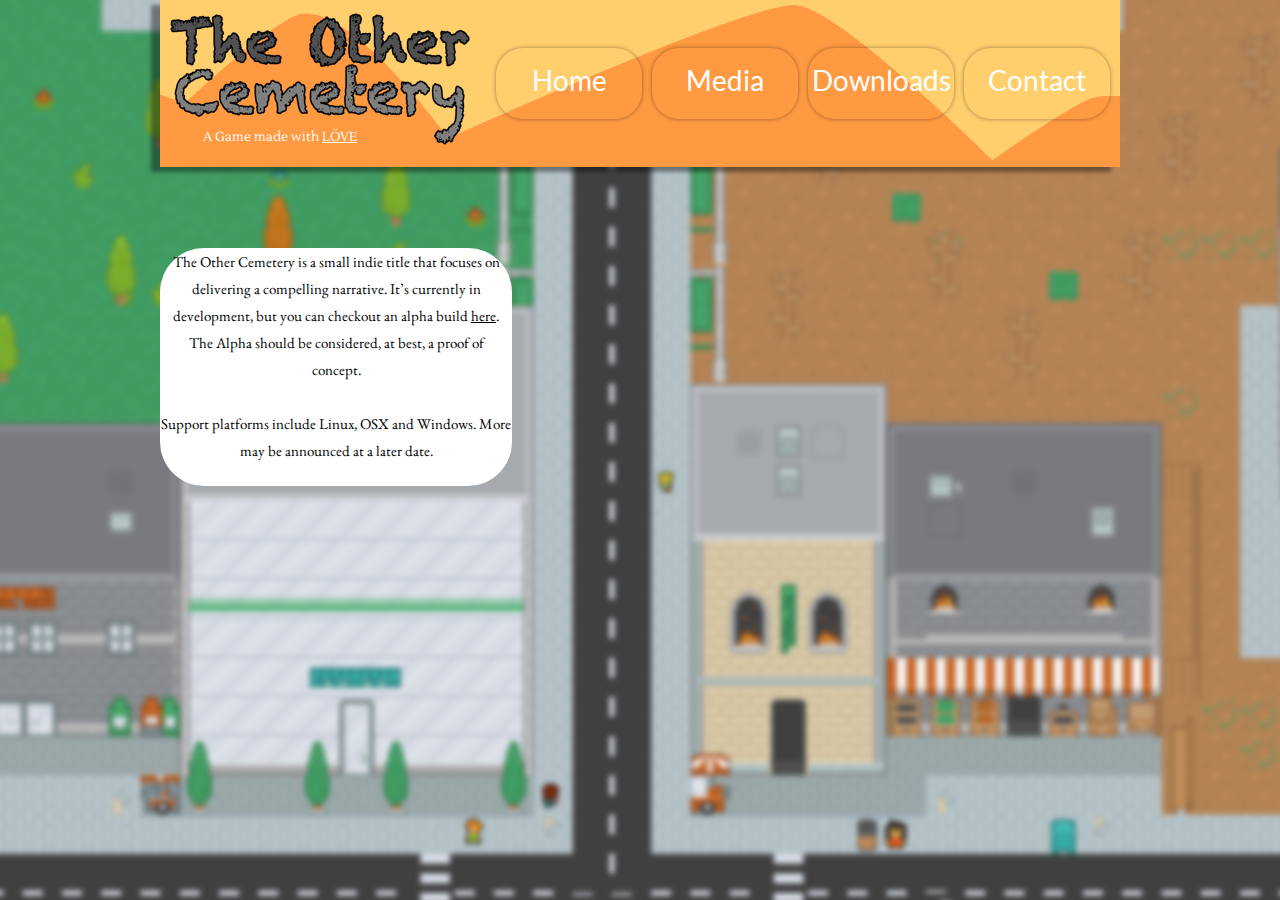
==== commit 38f4b40c: "Minor polish" ====
--- a/index.html
+++ b/index.html
@@ -9,16 +9,16 @@
 <meta name="viewport" content="width=960">
 <style>@font-face{font-family:"Lustria";src:url('css/Lustria-Regular.woff2') format('woff2'),url('css/Lustria-Regular.woff') format('woff');font-weight:400}@font-face{font-family:"Lato";src:url('css/Lato-Regular.woff2') format('woff2'),url('css/Lato-Regular.woff') format('woff');font-weight:400}@font-face{font-family:"EB Garamond";src:url('css/EBGaramond-Regular.woff2') format('woff2'),url('css/EBGaramond-Regular.woff') format('woff');font-weight:400}body,div{font-size:0}p, span,h1,h2,h3,h4,h5,h6{margin:0;word-spacing:normal;word-wrap:break-word;-ms-word-wrap:break-word;pointer-events:auto}sup{font-size:inherit;vertical-align:baseline;position:relative;top:-0.4em}sub{font-size:inherit;vertical-align:baseline;position:relative;top:0.4em}ul{display:block;word-spacing:normal;word-wrap:break-word;list-style-type:none;padding:0;margin:0;-moz-padding-start:0;-khtml-padding-start:0;-webkit-padding-start:0;-o-padding-start:0;-padding-start:0;-webkit-margin-before:0;-webkit-margin-after:0}li{display:block}li p{-webkit-touch-callout:none;-webkit-user-select:none;-khtml-user-select::none;-moz-user-select:none;-ms-user-select:none;-o-user-select:none;user-select:none}form{display:inline-block}a{text-decoration:inherit;color:inherit;-webkit-tap-highlight-color:rgba(0,0,0,0)}textarea{resize:none}.shm-l{float:left;clear:left}.shm-r{float:right;clear:right}.whitespacefix{word-spacing:-1px}video:not(#vbk):not(.videoinline){width:100%;max-width:900px}video:-webkit-full-screen{max-width:100% !important}video:-moz-full-screen{max-width:100% !important}video:-ms-fullscreen{max-width:100% !important}video:fullscreen{max-width:100% !important}.player1.fullscreen1-active video{max-width:100% !important}html{font-family:sans-serif;-ms-text-size-adjust:100%;-webkit-text-size-adjust:100%}body{margin:0}audio,video{display:inline-block;vertical-align:baseline}audio:not([controls]){display:none;height:0}[hidden],template{display:none}a{background:0 0}a:active,a:hover{outline:0}b,strong{font-weight:700}dfn{font-style:italic}h1,h2,h3,h4,h5,h6{font-size:1em;line-height:1;margin:0em 0}img{border:0}svg:not(:root){overflow:hidden}button,input,optgroup,select,textarea{color:inherit;font:inherit;margin:0}button{overflow:visible}button,select{text-transform:none}button,html input[type=button],input[type=submit]{-webkit-appearance:button;cursor:pointer;box-sizing:border-box;white-space: normal}input[type=text],input[type=password],textarea{-webkit-appearance:none;appearance: none;box-sizing:border-box}button[disabled],html input[disabled]{cursor:default}button::-moz-focus-inner,input::-moz-focus-inner{border:0;padding:0}input{line-height:normal}input[type=checkbox],input[type=radio]{box-sizing:border-box;padding:0}input[type=number]::-webkit-inner-spin-button,input[type=number]::-webkit-outer-spin-button{height:auto}input[type=search]{-webkit-appearance:textfield;-moz-box-sizing:content-box;-webkit-box-sizing:content-box;box-sizing:content-box}input[type=search]::-webkit-search-cancel-button,input[type=search]::-webkit-search-decoration{-webkit-appearance:none}textarea{overflow:auto;box-sizing:border-box;border-color:#ddd}optgroup{font-weight:700}table{border-collapse:collapse;border-spacing:0}td,th{padding:0}
 html { -webkit-font-smoothing: antialiased; -moz-osx-font-smoothing: grayscale; }.menu-content{cursor:pointer;position:relative}li{-webkit-tap-highlight-color:rgba(0,0,0,0)}
-#b{background-color:transparent;background:transparent url(images/background-notext.png) repeat center top;background-attachment:fixed}.ps{position:relative;margin-top:0}.v{display:block;*display:block;zoom:1;vertical-align:top}.s{pointer-events:none;min-width:960px;width:960px;margin-left:auto;margin-right:auto}.v2{display:inline-block;*display:inline;zoom:1;vertical-align:top}.ps2{position:relative;margin-left:0;margin-top:0}.s2{min-width:960px;width:960px;min-height:167px}.c{z-index:1;border:0;background-image:url(images/background-960.png);background-color:#404040;background-repeat:no-repeat;background-position:50% 50%;background-size:960px 167px;background-clip:padding-box;box-shadow:-9px 5px 4px rgba(0,0,0,.40)}.ps3{position:relative;margin-left:10px;margin-top:0}.s3{min-width:940px;width:940px;min-height:157px}.s4{min-width:300px;width:300px;min-height:157px}.w{line-height:0}.s5{min-width:300px;width:300px;min-height:157px;height:157px}.c3{z-index:3;pointer-events:auto}.i{position:absolute;left:0;width:300px;height:132px;top:13px;border:0}.i2{left:0;width:300px;height:132px;top:13px;display:inline-block}.v3{display:inline-block;*display:inline;zoom:1;vertical-align:top;overflow:hidden}.ps4{position:relative;margin-left:0;margin-top:-28px}.s6{min-width:220px;width:220px;min-height:28px;height:28px}.c4{z-index:2;pointer-events:auto}.p{padding-top:0;padding-bottom:0;text-align:center;text-indent:0;padding-right:0}.f{font-family:Lustria;font-size:13px;font-weight:400;font-style:normal;text-decoration:none;text-transform:none;color:#fff;background-color:initial;line-height:16px;letter-spacing:normal;text-shadow:none}.f2{font-family:Lustria;font-size:13px;font-weight:400;font-style:normal;text-decoration:underline;text-transform:none;color:#fff;background-color:initial;line-height:16px;letter-spacing:normal;text-shadow:none}.v4{display:inline-block;*display:inline;zoom:1;vertical-align:top;overflow:visible}.ps5{position:relative;margin-left:26px;margin-top:48px}.s7{min-width:614px;width:614px;min-height:71px;height:71px}.c5{z-index:5;pointer-events:auto}.v5{display:inline-block;*display:inline-block;zoom:1;vertical-align:top}.m{padding:0px 0px 0px 0px}.ml{outline:0}.s8{min-width:146px;width:146px;min-height:71px;height:71px}.mcv{display:inline-block}.s9{min-width:146px;width:146px;min-height:71px}.c6{pointer-events:none;border:0;-webkit-border-radius:27px;-moz-border-radius:27px;border-radius:27px;background-color:transparent;box-shadow:0 0 4px rgba(0,0,0,.40)}.ps6{position:relative;margin-left:0;margin-top:14px}.s10{min-width:146px;width:146px;min-height:42px;height:42px}.c7{pointer-events:auto}.f3{font-family:Lato;font-size:28px;font-weight:400;font-style:normal;text-decoration:none;text-transform:none;color:#fff;background-color:initial;line-height:37px;letter-spacing:normal;text-shadow:none}.ps7{position:relative;margin-left:0;margin-top:62px}.s11{min-width:930px;width:930px;min-height:666px}.ps8{position:relative;margin-left:0;margin-top:19px}.s12{min-width:352px;width:352px;min-height:647px}.s13{min-width:352px;width:352px;min-height:237px;height:237px}.c8{z-index:6;pointer-events:auto}.f4{font-family:"EB Garamond";font-size:15px;font-weight:400;font-style:normal;text-decoration:none;text-transform:none;color:#000;background-color:initial;line-height:27px;letter-spacing:normal;text-shadow:none}.f5{font-family:"EB Garamond";font-size:15px;font-weight:400;font-style:normal;text-decoration:underline;text-transform:none;color:#000;background-color:initial;line-height:27px;letter-spacing:normal;text-shadow:none}.ps9{position:relative;margin-left:20px;margin-top:10px}.s14{min-width:300px;width:300px;min-height:400px}.c9{z-index:7;pointer-events:auto}.js2 iframe{height:400px !important;width:300px !important}.ps10{position:relative;margin-left:18px;margin-top:0}.s15{min-width:560px;width:560px;min-height:666px}.s16{min-width:560px;width:560px;min-height:315px}.c10{z-index:4;pointer-events:auto}.wrapper{font-size:15px;line-height:1.4;height:315px}.wrapper div, .wrapper p, .wrapper a{font-size:15px;line-height:1.4}.wrapper input{font-size:15px;line-height:1.4;margin:3px 2px 3px 2px}.ps11{position:relative;margin-left:0;margin-top:36px}.c11{z-index:8;pointer-events:auto}.wrapper div, .wrapper p, .wrapper a{font-size:15px;line-height:1.4}.wrapper input{font-size:15px;line-height:1.4;margin:3px 2px 3px 2px}.menu-device{background-color:rgb(0,0,0);display:none}@media (-webkit-min-device-pixel-ratio:2), (min-resolution:192dpi) {.c{background-image:url(images/background-1920.png);background-size:960px 167px}}</style>
+#b{background-color:transparent;background:transparent url(images/background-notext.png) repeat center top;background-attachment:fixed}.ps{position:relative;margin-top:0}.v{display:block;*display:block;zoom:1;vertical-align:top}.s{pointer-events:none;min-width:960px;width:960px;margin-left:auto;margin-right:auto}.v2{display:inline-block;*display:inline;zoom:1;vertical-align:top}.ps2{position:relative;margin-left:0;margin-top:0}.s2{min-width:960px;width:960px;min-height:167px}.c{z-index:1;border:0;background-image:url(images/background-960.png);background-color:#404040;background-repeat:no-repeat;background-position:50% 50%;background-size:960px 167px;background-clip:padding-box;box-shadow:-9px 5px 4px rgba(0,0,0,.40)}.ps3{position:relative;margin-left:10px;margin-top:0}.s3{min-width:940px;width:940px;min-height:157px}.s4{min-width:300px;width:300px;min-height:157px}.w{line-height:0}.s5{min-width:300px;width:300px;min-height:157px;height:157px}.c3{z-index:4;pointer-events:auto}.i{position:absolute;left:0;width:300px;height:132px;top:13px;border:0}.i2{left:0;width:300px;height:132px;top:13px;display:inline-block}.v3{display:inline-block;*display:inline;zoom:1;vertical-align:top;overflow:hidden}.ps4{position:relative;margin-left:0;margin-top:-28px}.s6{min-width:220px;width:220px;min-height:28px;height:28px}.c4{z-index:2;pointer-events:auto}.p{padding-top:0;padding-bottom:0;text-align:center;text-indent:0;padding-right:0}.f{font-family:Lustria;font-size:13px;font-weight:400;font-style:normal;text-decoration:none;text-transform:none;color:#fff;background-color:initial;line-height:16px;letter-spacing:normal;text-shadow:none}.f2{font-family:Lustria;font-size:13px;font-weight:400;font-style:normal;text-decoration:underline;text-transform:none;color:#fff;background-color:initial;line-height:16px;letter-spacing:normal;text-shadow:none}.v4{display:inline-block;*display:inline;zoom:1;vertical-align:top;overflow:visible}.ps5{position:relative;margin-left:26px;margin-top:48px}.s7{min-width:614px;width:614px;min-height:71px;height:71px}.c5{z-index:6;pointer-events:auto}.v5{display:inline-block;*display:inline-block;zoom:1;vertical-align:top}.m{padding:0px 0px 0px 0px}.ml{outline:0}.s8{min-width:146px;width:146px;min-height:71px;height:71px}.mcv{display:inline-block}.s9{min-width:146px;width:146px;min-height:71px}.c6{pointer-events:none;border:0;-webkit-border-radius:27px;-moz-border-radius:27px;border-radius:27px;background-color:transparent;box-shadow:0 0 4px rgba(0,0,0,.40)}.ps6{position:relative;margin-left:0;margin-top:14px}.s10{min-width:146px;width:146px;min-height:42px;height:42px}.c7{pointer-events:auto}.f3{font-family:Lato;font-size:28px;font-weight:400;font-style:normal;text-decoration:none;text-transform:none;color:#fff;background-color:initial;line-height:37px;letter-spacing:normal;text-shadow:none}.ps7{position:relative;margin-left:0;margin-top:62px}.s11{min-width:930px;width:930px;min-height:666px}.ps8{position:relative;margin-left:0;margin-top:19px}.s12{min-width:352px;width:352px;min-height:647px}.s13{min-width:352px;width:352px;min-height:238px;height:238px}.c8{z-index:7;pointer-events:auto}.f4{font-family:"EB Garamond";font-size:15px;font-weight:400;font-style:normal;text-decoration:none;text-transform:none;color:#000;background-color:initial;line-height:27px;letter-spacing:normal;text-shadow:none}.f5{font-family:"EB Garamond";font-size:15px;font-weight:400;font-style:normal;text-decoration:underline;text-transform:none;color:#000;background-color:initial;line-height:27px;letter-spacing:normal;text-shadow:none}.ps9{position:relative;margin-left:0;margin-top:-238px}.c9{z-index:3;border:0;-webkit-border-radius:44px;-moz-border-radius:44px;border-radius:44px;background-color:#fff}.ps10{position:relative;margin-left:20px;margin-top:9px}.s14{min-width:300px;width:300px;min-height:400px}.c10{z-index:8;pointer-events:auto}.js2 iframe{height:400px !important;width:300px !important}.ps11{position:relative;margin-left:18px;margin-top:0}.s15{min-width:560px;width:560px;min-height:666px}.s16{min-width:560px;width:560px;min-height:315px}.c11{z-index:5;pointer-events:auto}.wrapper{font-size:15px;line-height:1.4;height:315px}.wrapper div, .wrapper p, .wrapper a{font-size:15px;line-height:1.4}.wrapper input{font-size:15px;line-height:1.4;margin:3px 2px 3px 2px}.ps12{position:relative;margin-left:0;margin-top:36px}.c12{z-index:9;pointer-events:auto}.wrapper div, .wrapper p, .wrapper a{font-size:15px;line-height:1.4}.wrapper input{font-size:15px;line-height:1.4;margin:3px 2px 3px 2px}.menu-device{background-color:rgb(0,0,0);display:none}@media (-webkit-min-device-pixel-ratio:2), (min-resolution:192dpi) {.c{background-image:url(images/background-1920.png);background-size:960px 167px}}</style>
 <link rel="shortcut icon" type="image/x-icon" href="favicon.ico">
 <link rel="apple-touch-icon" sizes="180x180" href="apple-touch-icon.png">
 <meta name="msapplication-TileImage" content="mstile-144x144.png">
 <link rel="manifest" href="site.webmanifest">
 <meta name="keywords" content="Indie Game, New Game, Cross-Platform">
-<link as="style" onload="this.onload=null;this.rel='stylesheet'" rel="preload" href="css/site.20181117125553.css">
-<noscript><link rel="stylesheet" href="css/site.20181117125553.css"></noscript>
+<link as="style" onload="this.onload=null;this.rel='stylesheet'" rel="preload" href="css/site.20181117130941.css">
+<noscript><link rel="stylesheet" href="css/site.20181117130941.css"></noscript>
 <!--[if lte IE 7]>
-<link rel="stylesheet" href="css/site.20181117125553-lteIE7.css" type="text/css">
+<link rel="stylesheet" href="css/site.20181117130941-lteIE7.css" type="text/css">
 <![endif]-->
 <script>!function(e){var t=!1;try{t=e.document.createElement("link").relList.supports("preload")}catch(e){}if(!t)for(var n=e.document.getElementsByTagName("link"),l=0;l<n.length;l++){var a=n[l];"preload"===a.rel&&"style"===a.getAttribute("as")&&function(e){function t(){e.media="all"}e.addEventListener("load",t),setTimeout(function(){e.rel="stylesheet",e.media="nl x"}),setTimeout(t,3e3)}(a)}}(this);
 </script>
@@ -59,24 +59,25 @@
 <div class="v2 ps7 s11 c2">
 <div class="v2 ps8 s12 w">
 <div class="v3 ps2 s13 c8">
-<p class="p f4">Disconnected is game of relatively minuscule size, that attempts to bring a compelling suspenseful title. It&rsquo;s currently in development, but you can checkout and alpha build <span class="f5"><a href="downloads.html">here</a></span>.</p>
+<p class="p f4">The Other Cemetery is a small indie title that focuses on delivering a compelling narrative. It&rsquo;s currently in development, but you can checkout an alpha build <span class="f5"><a href="downloads.html">here</a></span>.</p>
+<p class="p f4">The Alpha should be considered, at best, a proof of</p>
+<p class="p f4">concept.</p>
 <p class="p f4">&#xfeff;&#x200b;</p>
 <p class="p f4">Support platforms include Linux, OSX and Windows. More may be announced at a later date.</p>
-<p class="p f4">&#xfeff;&#x200b;</p>
-<p class="p f4">Checkout my latest vlogs!</p>
 </div>
-<div class="js2 v2 ps9 s14 c9 widget">
+<div class="v2 ps9 s13 c9"></div>
+<div class="js2 v2 ps10 s14 c10 widget">
 <a data-height="400px" data-width="300px" class="twitter-timeline" href="https://twitter.com/DSectorStudios">Tweets by DSectorStudios</a>
 <script async src="//platform.twitter.com/widgets.js" type="text/javascript" charset="utf-8"></script>
 </div>
 </div>
-<div class="v2 ps10 s15 w">
-<div class="v2 ps2 s16 c10">
+<div class="v2 ps11 s15 w">
+<div class="v2 ps2 s16 c11">
 <div class="wrapper">
 <iframe width="560" height="315" src="https://www.youtube.com/embed/4OUqTH4ECfY" frameborder="0" allow="autoplay; encrypted-media" allowfullscreen></iframe>
 </div>
 </div>
-<div class="v2 ps11 s16 c11">
+<div class="v2 ps12 s16 c12">
 <div class="wrapper">
 <iframe width="560" height="315" src="https://www.youtube.com/embed/ncoGWSrQ5gE" frameborder="0" allow="autoplay; encrypted-media" allowfullscreen></iframe>
 </div>
@@ -84,7 +85,7 @@
 </div>
 </div>
 </div>
-<script>!function(){var s=["js/jquery.js","js/jqueryui.js","js/menu.js","js/menu-dropdown-animations.min.js","js/menu-dropdown.20181117125553.js","js/index.20181117125553.js"],n={},j=0,e=function(e){var o=new XMLHttpRequest;o.open("GET",s[e],!0),o.onload=function(){if(n[e]=o.responseText,6==++j)for(var t in s){var i=document.createElement("script");i.textContent=n[t],document.body.appendChild(i)}},o.send()};for(var o in s)e(o)}();
+<script>!function(){var s=["js/jquery.js","js/jqueryui.js","js/menu.js","js/menu-dropdown-animations.min.js","js/menu-dropdown.20181117130941.js","js/index.20181117130941.js"],n={},j=0,e=function(e){var o=new XMLHttpRequest;o.open("GET",s[e],!0),o.onload=function(){if(n[e]=o.responseText,6==++j)for(var t in s){var i=document.createElement("script");i.textContent=n[t],document.body.appendChild(i)}},o.send()};for(var o in s)e(o)}();
 </script>
 <script type="text/javascript">
 var ver=RegExp(/Mozilla\/5\.0 \(Linux; .; Android ([\d.]+)/).exec(navigator.userAgent);if(ver&&parseFloat(ver[1])<5){document.getElementsByTagName('body')[0].className+=' whitespacefix';}
--- a/css/site.20181117130941.css
+++ b/css/site.20181117130941.css
@@ -0,0 +1,37 @@
+.menu-content{cursor:pointer;position:relative}li{-webkit-tap-highlight-color:rgba(0,0,0,0)}
+@font-face{font-family:"Lustria";src:url('Lustria-Regular.woff2') format('woff2'),url('Lustria-Regular.woff') format('woff');font-weight:400}@font-face{font-family:"Lato";src:url('Lato-Regular.woff2') format('woff2'),url('Lato-Regular.woff') format('woff');font-weight:400}@font-face{font-family:"EB Garamond";src:url('EBGaramond-Regular.woff2') format('woff2'),url('EBGaramond-Regular.woff') format('woff');font-weight:400}.menu-device{background-color:rgb(0,0,0);display:none}.slick-slider { position: relative; display: block; box-sizing: border-box; -moz-box-sizing: border-box; -webkit-touch-callout: none; -webkit-user-select: none; -khtml-user-select: none; -moz-user-select: none; -ms-touch-action: pan-y; touch-action: pan-y; -ms-touch-action: none; -webkit-tap-highlight-color: transparent; }
+.slick-list { position: relative; overflow: hidden; display: block; margin: 0; padding: 0; }
+.slick-list:focus { outline: none; }
+.slick-loading .slick-list { background: white url("ajax-loader.gif") center center no-repeat; }
+.slick-list.dragging { cursor: pointer; cursor: hand; }
+.slick-slider .slick-list, .slick-track, .slick-slide, .slick-slide img { -webkit-transform: translate(0, 0); -moz-transform: translate(0, 0); -ms-transform: translate(0, 0); -o-transform: translate(0, 0); transform: translate(0, 0); }
+.slick-track { position: relative; left: 0; top: 0; display: block; zoom: 1; }
+.slick-track:before, .slick-track:after { content: ""; display: table; }
+.slick-track:after { clear: both; }
+.slick-loading .slick-track { visibility: hidden; }
+.slick-slide { float: left; height: 100%; min-height: 1px; display: none; }
+.slick-slide img { display: block; }
+.slick-slide.slick-loading img { display: none; }
+.slick-slide.dragging img { pointer-events: none; }
+.slick-initialized .slick-slide { display: block; visibility: visible !important; }
+.slick-loading .slick-slide { visibility: hidden; }
+.slick-vertical .slick-slide { display: block; height: auto; border: 1px solid transparent; }
+@font-face { font-family: "slick"; src: url("slick.eot"); src: url("slick.eot?#iefix") format("embedded-opentype"), url("slick.woff") format("woff"), url("slick.ttf") format("truetype"), url("slick.svg#slick") format("svg"); font-weight: normal; font-style: normal; }
+.slick-prev:before { content: "\2190"; }
+.slick-next:before { content: "\2192"; }
+.slick-prev, .slick-next { position: absolute; display: block; line-height: 0; font-size: 0; cursor: pointer; background: transparent; color: transparent; top: 50%; padding: 0; border: none; outline: none; visibility: visible !important; }
+.slick-prev:hover, .slick-prev:focus, .slick-next:hover, .slick-next:focus { outline: none; background: transparent; color: transparent; }
+.slick-prev:hover:before, .slick-prev:focus:before, .slick-next:hover:before, .slick-next:focus:before { opacity: 1; }
+.slick-prev.slick-disabled:before, .slick-next.slick-disabled:before { opacity: 0.25; }
+.slick-prev:before, .slick-next:before { font-family: "slick"; line-height: 1; -webkit-font-smoothing: antialiased; -moz-osx-font-smoothing: grayscale; }
+.slick-dots { position: absolute; list-style: none; display: block; text-align: center; padding: 0; width: 100%; visibility: visible; }
+.slick-dots li { position: relative; display: inline-block; padding: 0; cursor: pointer; }
+.slick-dots li button:hover, .slick-dots li button:focus { outline: none; }
+.slick-dots li button:hover:before, .slick-dots li button:focus:before { opacity: 1; }
+.slick-dots li button { border: 0; background: transparent; display: block; outline: none; line-height: 0; font-size: 0; color: transparent; padding: 5px; cursor: pointer; }
+.slick-dots li button:before { position: absolute; top: 0; left: 0; content: "\2022"; font-family: "slick"; text-align: center; color: black; opacity: 0.25; -webkit-font-smoothing: antialiased; -moz-osx-font-smoothing: grayscale; }
+[dir="rtl"] .slick-slide {float: right;}
+[dir="rtl"] .slick-next:before {content: "\2190";}
+[dir="rtl"] .slick-prev:before {content: "\2192";}
+.slider img { width: 100%; }
+.menu-device{background-color:rgb(0,0,0);display:none}@font-face{font-family:"PT Sans";src:url('PT_Sans-Web-Regular.woff2') format('woff2'),url('PT_Sans-Web-Regular.woff') format('woff');font-weight:400}.menu-device{background-color:rgb(0,0,0);display:none}.menu-device{background-color:rgb(0,0,0);display:none}--- a/css/site.20181117130941.css
+++ b/css/site.20181117130941.css
@@ -0,0 +1,37 @@
+.menu-content{cursor:pointer;position:relative}li{-webkit-tap-highlight-color:rgba(0,0,0,0)}
+@font-face{font-family:"Lustria";src:url('Lustria-Regular.woff2') format('woff2'),url('Lustria-Regular.woff') format('woff');font-weight:400}@font-face{font-family:"Lato";src:url('Lato-Regular.woff2') format('woff2'),url('Lato-Regular.woff') format('woff');font-weight:400}@font-face{font-family:"EB Garamond";src:url('EBGaramond-Regular.woff2') format('woff2'),url('EBGaramond-Regular.woff') format('woff');font-weight:400}.menu-device{background-color:rgb(0,0,0);display:none}.slick-slider { position: relative; display: block; box-sizing: border-box; -moz-box-sizing: border-box; -webkit-touch-callout: none; -webkit-user-select: none; -khtml-user-select: none; -moz-user-select: none; -ms-touch-action: pan-y; touch-action: pan-y; -ms-touch-action: none; -webkit-tap-highlight-color: transparent; }
+.slick-list { position: relative; overflow: hidden; display: block; margin: 0; padding: 0; }
+.slick-list:focus { outline: none; }
+.slick-loading .slick-list { background: white url("ajax-loader.gif") center center no-repeat; }
+.slick-list.dragging { cursor: pointer; cursor: hand; }
+.slick-slider .slick-list, .slick-track, .slick-slide, .slick-slide img { -webkit-transform: translate(0, 0); -moz-transform: translate(0, 0); -ms-transform: translate(0, 0); -o-transform: translate(0, 0); transform: translate(0, 0); }
+.slick-track { position: relative; left: 0; top: 0; display: block; zoom: 1; }
+.slick-track:before, .slick-track:after { content: ""; display: table; }
+.slick-track:after { clear: both; }
+.slick-loading .slick-track { visibility: hidden; }
+.slick-slide { float: left; height: 100%; min-height: 1px; display: none; }
+.slick-slide img { display: block; }
+.slick-slide.slick-loading img { display: none; }
+.slick-slide.dragging img { pointer-events: none; }
+.slick-initialized .slick-slide { display: block; visibility: visible !important; }
+.slick-loading .slick-slide { visibility: hidden; }
+.slick-vertical .slick-slide { display: block; height: auto; border: 1px solid transparent; }
+@font-face { font-family: "slick"; src: url("slick.eot"); src: url("slick.eot?#iefix") format("embedded-opentype"), url("slick.woff") format("woff"), url("slick.ttf") format("truetype"), url("slick.svg#slick") format("svg"); font-weight: normal; font-style: normal; }
+.slick-prev:before { content: "\2190"; }
+.slick-next:before { content: "\2192"; }
+.slick-prev, .slick-next { position: absolute; display: block; line-height: 0; font-size: 0; cursor: pointer; background: transparent; color: transparent; top: 50%; padding: 0; border: none; outline: none; visibility: visible !important; }
+.slick-prev:hover, .slick-prev:focus, .slick-next:hover, .slick-next:focus { outline: none; background: transparent; color: transparent; }
+.slick-prev:hover:before, .slick-prev:focus:before, .slick-next:hover:before, .slick-next:focus:before { opacity: 1; }
+.slick-prev.slick-disabled:before, .slick-next.slick-disabled:before { opacity: 0.25; }
+.slick-prev:before, .slick-next:before { font-family: "slick"; line-height: 1; -webkit-font-smoothing: antialiased; -moz-osx-font-smoothing: grayscale; }
+.slick-dots { position: absolute; list-style: none; display: block; text-align: center; padding: 0; width: 100%; visibility: visible; }
+.slick-dots li { position: relative; display: inline-block; padding: 0; cursor: pointer; }
+.slick-dots li button:hover, .slick-dots li button:focus { outline: none; }
+.slick-dots li button:hover:before, .slick-dots li button:focus:before { opacity: 1; }
+.slick-dots li button { border: 0; background: transparent; display: block; outline: none; line-height: 0; font-size: 0; color: transparent; padding: 5px; cursor: pointer; }
+.slick-dots li button:before { position: absolute; top: 0; left: 0; content: "\2022"; font-family: "slick"; text-align: center; color: black; opacity: 0.25; -webkit-font-smoothing: antialiased; -moz-osx-font-smoothing: grayscale; }
+[dir="rtl"] .slick-slide {float: right;}
+[dir="rtl"] .slick-next:before {content: "\2190";}
+[dir="rtl"] .slick-prev:before {content: "\2192";}
+.slider img { width: 100%; }
+.menu-device{background-color:rgb(0,0,0);display:none}@font-face{font-family:"PT Sans";src:url('PT_Sans-Web-Regular.woff2') format('woff2'),url('PT_Sans-Web-Regular.woff') format('woff');font-weight:400}.menu-device{background-color:rgb(0,0,0);display:none}.menu-device{background-color:rgb(0,0,0);display:none}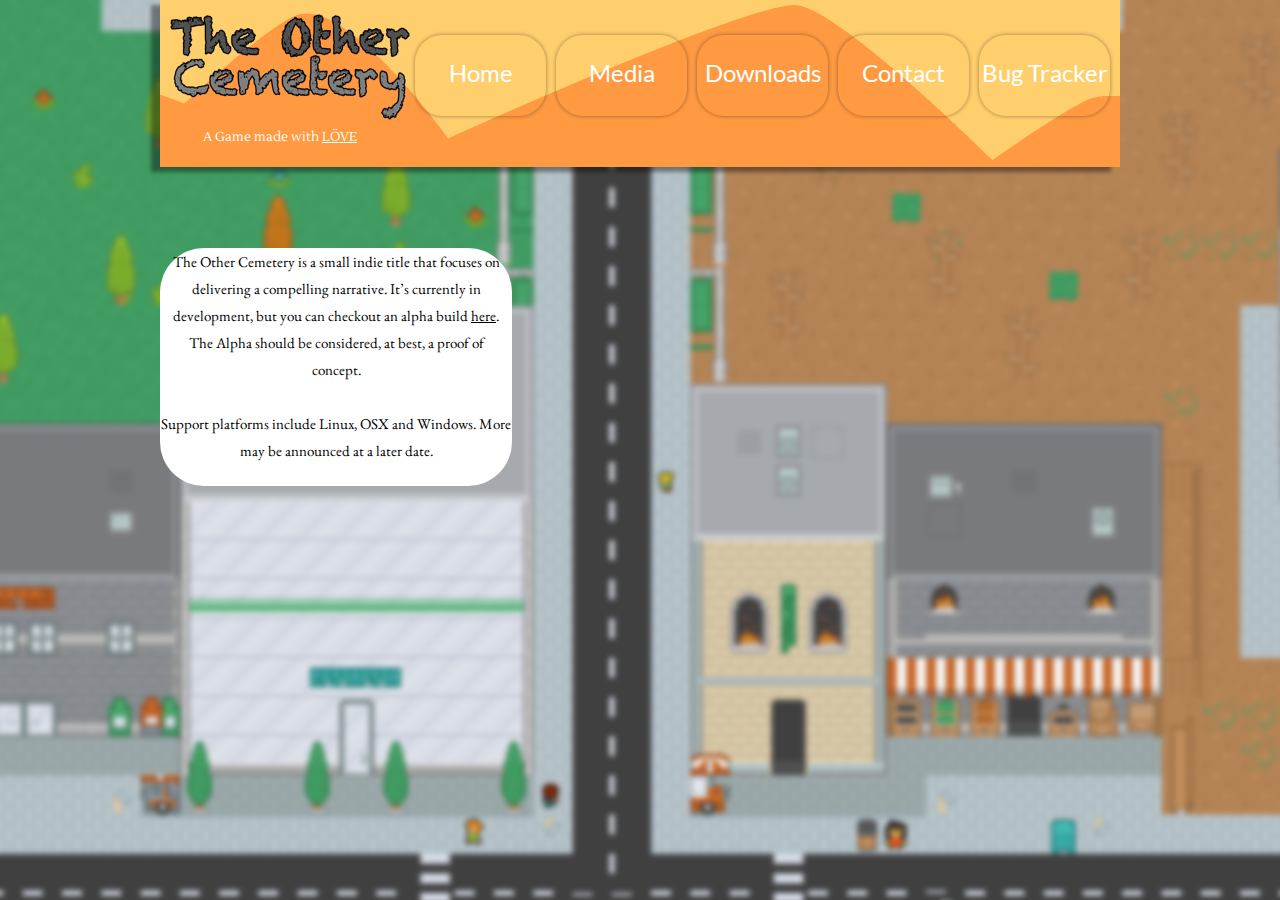
==== commit da9192b6: "Added Bug Tracker button" ====
--- a/index.html
+++ b/index.html
@@ -9,16 +9,16 @@
 <meta name="viewport" content="width=960">
 <style>@font-face{font-family:"Lustria";src:url('css/Lustria-Regular.woff2') format('woff2'),url('css/Lustria-Regular.woff') format('woff');font-weight:400}@font-face{font-family:"Lato";src:url('css/Lato-Regular.woff2') format('woff2'),url('css/Lato-Regular.woff') format('woff');font-weight:400}@font-face{font-family:"EB Garamond";src:url('css/EBGaramond-Regular.woff2') format('woff2'),url('css/EBGaramond-Regular.woff') format('woff');font-weight:400}body,div{font-size:0}p, span,h1,h2,h3,h4,h5,h6{margin:0;word-spacing:normal;word-wrap:break-word;-ms-word-wrap:break-word;pointer-events:auto}sup{font-size:inherit;vertical-align:baseline;position:relative;top:-0.4em}sub{font-size:inherit;vertical-align:baseline;position:relative;top:0.4em}ul{display:block;word-spacing:normal;word-wrap:break-word;list-style-type:none;padding:0;margin:0;-moz-padding-start:0;-khtml-padding-start:0;-webkit-padding-start:0;-o-padding-start:0;-padding-start:0;-webkit-margin-before:0;-webkit-margin-after:0}li{display:block}li p{-webkit-touch-callout:none;-webkit-user-select:none;-khtml-user-select::none;-moz-user-select:none;-ms-user-select:none;-o-user-select:none;user-select:none}form{display:inline-block}a{text-decoration:inherit;color:inherit;-webkit-tap-highlight-color:rgba(0,0,0,0)}textarea{resize:none}.shm-l{float:left;clear:left}.shm-r{float:right;clear:right}.whitespacefix{word-spacing:-1px}video:not(#vbk):not(.videoinline){width:100%;max-width:900px}video:-webkit-full-screen{max-width:100% !important}video:-moz-full-screen{max-width:100% !important}video:-ms-fullscreen{max-width:100% !important}video:fullscreen{max-width:100% !important}.player1.fullscreen1-active video{max-width:100% !important}html{font-family:sans-serif;-ms-text-size-adjust:100%;-webkit-text-size-adjust:100%}body{margin:0}audio,video{display:inline-block;vertical-align:baseline}audio:not([controls]){display:none;height:0}[hidden],template{display:none}a{background:0 0}a:active,a:hover{outline:0}b,strong{font-weight:700}dfn{font-style:italic}h1,h2,h3,h4,h5,h6{font-size:1em;line-height:1;margin:0em 0}img{border:0}svg:not(:root){overflow:hidden}button,input,optgroup,select,textarea{color:inherit;font:inherit;margin:0}button{overflow:visible}button,select{text-transform:none}button,html input[type=button],input[type=submit]{-webkit-appearance:button;cursor:pointer;box-sizing:border-box;white-space: normal}input[type=text],input[type=password],textarea{-webkit-appearance:none;appearance: none;box-sizing:border-box}button[disabled],html input[disabled]{cursor:default}button::-moz-focus-inner,input::-moz-focus-inner{border:0;padding:0}input{line-height:normal}input[type=checkbox],input[type=radio]{box-sizing:border-box;padding:0}input[type=number]::-webkit-inner-spin-button,input[type=number]::-webkit-outer-spin-button{height:auto}input[type=search]{-webkit-appearance:textfield;-moz-box-sizing:content-box;-webkit-box-sizing:content-box;box-sizing:content-box}input[type=search]::-webkit-search-cancel-button,input[type=search]::-webkit-search-decoration{-webkit-appearance:none}textarea{overflow:auto;box-sizing:border-box;border-color:#ddd}optgroup{font-weight:700}table{border-collapse:collapse;border-spacing:0}td,th{padding:0}
 html { -webkit-font-smoothing: antialiased; -moz-osx-font-smoothing: grayscale; }.menu-content{cursor:pointer;position:relative}li{-webkit-tap-highlight-color:rgba(0,0,0,0)}
-#b{background-color:transparent;background:transparent url(images/background-notext.png) repeat center top;background-attachment:fixed}.ps{position:relative;margin-top:0}.v{display:block;*display:block;zoom:1;vertical-align:top}.s{pointer-events:none;min-width:960px;width:960px;margin-left:auto;margin-right:auto}.v2{display:inline-block;*display:inline;zoom:1;vertical-align:top}.ps2{position:relative;margin-left:0;margin-top:0}.s2{min-width:960px;width:960px;min-height:167px}.c{z-index:1;border:0;background-image:url(images/background-960.png);background-color:#404040;background-repeat:no-repeat;background-position:50% 50%;background-size:960px 167px;background-clip:padding-box;box-shadow:-9px 5px 4px rgba(0,0,0,.40)}.ps3{position:relative;margin-left:10px;margin-top:0}.s3{min-width:940px;width:940px;min-height:157px}.s4{min-width:300px;width:300px;min-height:157px}.w{line-height:0}.s5{min-width:300px;width:300px;min-height:157px;height:157px}.c3{z-index:4;pointer-events:auto}.i{position:absolute;left:0;width:300px;height:132px;top:13px;border:0}.i2{left:0;width:300px;height:132px;top:13px;display:inline-block}.v3{display:inline-block;*display:inline;zoom:1;vertical-align:top;overflow:hidden}.ps4{position:relative;margin-left:0;margin-top:-28px}.s6{min-width:220px;width:220px;min-height:28px;height:28px}.c4{z-index:2;pointer-events:auto}.p{padding-top:0;padding-bottom:0;text-align:center;text-indent:0;padding-right:0}.f{font-family:Lustria;font-size:13px;font-weight:400;font-style:normal;text-decoration:none;text-transform:none;color:#fff;background-color:initial;line-height:16px;letter-spacing:normal;text-shadow:none}.f2{font-family:Lustria;font-size:13px;font-weight:400;font-style:normal;text-decoration:underline;text-transform:none;color:#fff;background-color:initial;line-height:16px;letter-spacing:normal;text-shadow:none}.v4{display:inline-block;*display:inline;zoom:1;vertical-align:top;overflow:visible}.ps5{position:relative;margin-left:26px;margin-top:48px}.s7{min-width:614px;width:614px;min-height:71px;height:71px}.c5{z-index:6;pointer-events:auto}.v5{display:inline-block;*display:inline-block;zoom:1;vertical-align:top}.m{padding:0px 0px 0px 0px}.ml{outline:0}.s8{min-width:146px;width:146px;min-height:71px;height:71px}.mcv{display:inline-block}.s9{min-width:146px;width:146px;min-height:71px}.c6{pointer-events:none;border:0;-webkit-border-radius:27px;-moz-border-radius:27px;border-radius:27px;background-color:transparent;box-shadow:0 0 4px rgba(0,0,0,.40)}.ps6{position:relative;margin-left:0;margin-top:14px}.s10{min-width:146px;width:146px;min-height:42px;height:42px}.c7{pointer-events:auto}.f3{font-family:Lato;font-size:28px;font-weight:400;font-style:normal;text-decoration:none;text-transform:none;color:#fff;background-color:initial;line-height:37px;letter-spacing:normal;text-shadow:none}.ps7{position:relative;margin-left:0;margin-top:62px}.s11{min-width:930px;width:930px;min-height:666px}.ps8{position:relative;margin-left:0;margin-top:19px}.s12{min-width:352px;width:352px;min-height:647px}.s13{min-width:352px;width:352px;min-height:238px;height:238px}.c8{z-index:7;pointer-events:auto}.f4{font-family:"EB Garamond";font-size:15px;font-weight:400;font-style:normal;text-decoration:none;text-transform:none;color:#000;background-color:initial;line-height:27px;letter-spacing:normal;text-shadow:none}.f5{font-family:"EB Garamond";font-size:15px;font-weight:400;font-style:normal;text-decoration:underline;text-transform:none;color:#000;background-color:initial;line-height:27px;letter-spacing:normal;text-shadow:none}.ps9{position:relative;margin-left:0;margin-top:-238px}.c9{z-index:3;border:0;-webkit-border-radius:44px;-moz-border-radius:44px;border-radius:44px;background-color:#fff}.ps10{position:relative;margin-left:20px;margin-top:9px}.s14{min-width:300px;width:300px;min-height:400px}.c10{z-index:8;pointer-events:auto}.js2 iframe{height:400px !important;width:300px !important}.ps11{position:relative;margin-left:18px;margin-top:0}.s15{min-width:560px;width:560px;min-height:666px}.s16{min-width:560px;width:560px;min-height:315px}.c11{z-index:5;pointer-events:auto}.wrapper{font-size:15px;line-height:1.4;height:315px}.wrapper div, .wrapper p, .wrapper a{font-size:15px;line-height:1.4}.wrapper input{font-size:15px;line-height:1.4;margin:3px 2px 3px 2px}.ps12{position:relative;margin-left:0;margin-top:36px}.c12{z-index:9;pointer-events:auto}.wrapper div, .wrapper p, .wrapper a{font-size:15px;line-height:1.4}.wrapper input{font-size:15px;line-height:1.4;margin:3px 2px 3px 2px}.menu-device{background-color:rgb(0,0,0);display:none}@media (-webkit-min-device-pixel-ratio:2), (min-resolution:192dpi) {.c{background-image:url(images/background-1920.png);background-size:960px 167px}}</style>
+#b{background-color:transparent;background:transparent url(images/background-notext.png) repeat center top;background-attachment:fixed}.ps{position:relative;margin-top:0}.v{display:block;*display:block;zoom:1;vertical-align:top}.s{pointer-events:none;min-width:960px;width:960px;margin-left:auto;margin-right:auto}.v2{display:inline-block;*display:inline;zoom:1;vertical-align:top}.ps2{position:relative;margin-left:0;margin-top:0}.s2{min-width:960px;width:960px;min-height:167px}.c{z-index:1;border:0;background-image:url(images/background-960.png);background-color:#404040;background-repeat:no-repeat;background-position:50% 50%;background-size:960px 167px;background-clip:padding-box;box-shadow:-9px 5px 4px rgba(0,0,0,.40)}.ps3{position:relative;margin-left:10px;margin-top:0}.s3{min-width:940px;width:940px;min-height:157px}.s4{min-width:240px;width:240px;min-height:157px}.w{line-height:0}.s5{min-width:240px;width:240px;min-height:135px;height:135px}.c3{z-index:4;pointer-events:auto}.i{position:absolute;left:0;width:240px;height:106px;top:14px;border:0}.i2{left:0;width:240px;height:106px;top:14px;display:inline-block}.v3{display:inline-block;*display:inline;zoom:1;vertical-align:top;overflow:hidden}.ps4{position:relative;margin-left:0;margin-top:-6px}.s6{min-width:220px;width:220px;min-height:28px;height:28px}.c4{z-index:2;pointer-events:auto}.p{padding-top:0;padding-bottom:0;text-align:center;text-indent:0;padding-right:0}.f{font-family:Lustria;font-size:13px;font-weight:400;font-style:normal;text-decoration:none;text-transform:none;color:#fff;background-color:initial;line-height:16px;letter-spacing:normal;text-shadow:none}.f2{font-family:Lustria;font-size:13px;font-weight:400;font-style:normal;text-decoration:underline;text-transform:none;color:#fff;background-color:initial;line-height:16px;letter-spacing:normal;text-shadow:none}.v4{display:inline-block;*display:inline;zoom:1;vertical-align:top;overflow:visible}.ps5{position:relative;margin-left:5px;margin-top:35px}.s7{min-width:695px;width:695px;min-height:81px;height:81px}.c5{z-index:6;pointer-events:auto}.v5{display:inline-block;*display:inline-block;zoom:1;vertical-align:top}.m{padding:0px 0px 0px 0px}.ml{outline:0}.s8{min-width:131px;width:131px;min-height:81px;height:81px}.mcv{display:inline-block}.s9{min-width:131px;width:131px;min-height:81px}.c6{pointer-events:none;border:0;-webkit-border-radius:27px;-moz-border-radius:27px;border-radius:27px;background-color:transparent;box-shadow:0 0 4px rgba(0,0,0,.40)}.ps6{position:relative;margin-left:0;margin-top:22px}.s10{min-width:131px;width:131px;min-height:37px;height:37px}.c7{pointer-events:auto}.f3{font-family:Lato;font-size:24px;font-weight:400;font-style:normal;text-decoration:none;text-transform:none;color:#fff;background-color:initial;line-height:32px;letter-spacing:normal;text-shadow:none}.ps7{position:relative;margin-left:0;margin-top:62px}.s11{min-width:930px;width:930px;min-height:666px}.ps8{position:relative;margin-left:0;margin-top:19px}.s12{min-width:352px;width:352px;min-height:647px}.s13{min-width:352px;width:352px;min-height:238px;height:238px}.c8{z-index:7;pointer-events:auto}.f4{font-family:"EB Garamond";font-size:15px;font-weight:400;font-style:normal;text-decoration:none;text-transform:none;color:#000;background-color:initial;line-height:27px;letter-spacing:normal;text-shadow:none}.f5{font-family:"EB Garamond";font-size:15px;font-weight:400;font-style:normal;text-decoration:underline;text-transform:none;color:#000;background-color:initial;line-height:27px;letter-spacing:normal;text-shadow:none}.ps9{position:relative;margin-left:0;margin-top:-238px}.c9{z-index:3;border:0;-webkit-border-radius:44px;-moz-border-radius:44px;border-radius:44px;background-color:#fff}.ps10{position:relative;margin-left:20px;margin-top:9px}.s14{min-width:300px;width:300px;min-height:400px}.c10{z-index:8;pointer-events:auto}.js2 iframe{height:400px !important;width:300px !important}.ps11{position:relative;margin-left:18px;margin-top:0}.s15{min-width:560px;width:560px;min-height:666px}.s16{min-width:560px;width:560px;min-height:315px}.c11{z-index:5;pointer-events:auto}.wrapper{font-size:15px;line-height:1.4;height:315px}.wrapper div, .wrapper p, .wrapper a{font-size:15px;line-height:1.4}.wrapper input{font-size:15px;line-height:1.4;margin:3px 2px 3px 2px}.ps12{position:relative;margin-left:0;margin-top:36px}.c12{z-index:9;pointer-events:auto}.wrapper div, .wrapper p, .wrapper a{font-size:15px;line-height:1.4}.wrapper input{font-size:15px;line-height:1.4;margin:3px 2px 3px 2px}.menu-device{background-color:rgb(0,0,0);display:none}@media (-webkit-min-device-pixel-ratio:2), (min-resolution:192dpi) {.c{background-image:url(images/background-1920.png);background-size:960px 167px}}</style>
 <link rel="shortcut icon" type="image/x-icon" href="favicon.ico">
 <link rel="apple-touch-icon" sizes="180x180" href="apple-touch-icon.png">
 <meta name="msapplication-TileImage" content="mstile-144x144.png">
 <link rel="manifest" href="site.webmanifest">
 <meta name="keywords" content="Indie Game, New Game, Cross-Platform">
-<link as="style" onload="this.onload=null;this.rel='stylesheet'" rel="preload" href="css/site.20181117130941.css">
-<noscript><link rel="stylesheet" href="css/site.20181117130941.css"></noscript>
+<link as="style" onload="this.onload=null;this.rel='stylesheet'" rel="preload" href="css/site.20181206172256.css">
+<noscript><link rel="stylesheet" href="css/site.20181206172256.css"></noscript>
 <!--[if lte IE 7]>
-<link rel="stylesheet" href="css/site.20181117130941-lteIE7.css" type="text/css">
+<link rel="stylesheet" href="css/site.20181206172256-lteIE7.css" type="text/css">
 <![endif]-->
 <script>!function(e){var t=!1;try{t=e.document.createElement("link").relList.supports("preload")}catch(e){}if(!t)for(var n=e.document.getElementsByTagName("link"),l=0;l<n.length;l++){var a=n[l];"preload"===a.rel&&"style"===a.getAttribute("as")&&function(e){function t(){e.media="all"}e.addEventListener("load",t),setTimeout(function(){e.rel="stylesheet",e.media="nl x"}),setTimeout(t,3e3)}(a)}}(this);
 </script>
@@ -30,8 +30,8 @@
 <div class="v2 ps2 s4 w">
 <div class="v2 ps2 s5 c3">
 <picture class="i2">
-<source srcset="images/startmenutext-300.png 1x, images/startmenutext-600.png 2x">
-<img src="images/startmenutext-300.png" alt="" class="js i">
+<source srcset="images/startmenutext-240.png 1x, images/startmenutext-480.png 2x">
+<img src="images/startmenutext-240.png" alt="" class="js i">
 </picture>
 </div>
 <div class="v3 ps4 s6 c4">
@@ -51,6 +51,9 @@
 </li>
 <li class="v2 ps3 s8 mit">
 <a class="ml" href="contact.html"><div class="menu-content mcv"><div class="v2 ps2 s9 c6"><div class="v3 ps6 s10 c7"><p class="p f3">Contact</p></div></div></div></a>
+</li>
+<li class="v2 ps3 s8 mit">
+<a class="ml" href="https://github.com/Davenport-Physics/TheOtherCemetery/issues" target="_blank" rel="noopener"><div class="menu-content mcv"><div class="v2 ps2 s9 c6"><div class="v3 ps6 s10 c7"><p class="p f3">Bug Tracker</p></div></div></div></a>
 </li>
 </ul>
 </div>
@@ -85,7 +88,7 @@
 </div>
 </div>
 </div>
-<script>!function(){var s=["js/jquery.js","js/jqueryui.js","js/menu.js","js/menu-dropdown-animations.min.js","js/menu-dropdown.20181117130941.js","js/index.20181117130941.js"],n={},j=0,e=function(e){var o=new XMLHttpRequest;o.open("GET",s[e],!0),o.onload=function(){if(n[e]=o.responseText,6==++j)for(var t in s){var i=document.createElement("script");i.textContent=n[t],document.body.appendChild(i)}},o.send()};for(var o in s)e(o)}();
+<script>!function(){var s=["js/jquery.js","js/jqueryui.js","js/menu.js","js/menu-dropdown-animations.min.js","js/menu-dropdown.20181206172256.js","js/index.20181206172256.js"],n={},j=0,e=function(e){var o=new XMLHttpRequest;o.open("GET",s[e],!0),o.onload=function(){if(n[e]=o.responseText,6==++j)for(var t in s){var i=document.createElement("script");i.textContent=n[t],document.body.appendChild(i)}},o.send()};for(var o in s)e(o)}();
 </script>
 <script type="text/javascript">
 var ver=RegExp(/Mozilla\/5\.0 \(Linux; .; Android ([\d.]+)/).exec(navigator.userAgent);if(ver&&parseFloat(ver[1])<5){document.getElementsByTagName('body')[0].className+=' whitespacefix';}
--- a/css/site.20181206172256.css
+++ b/css/site.20181206172256.css
@@ -0,0 +1,37 @@
+.menu-content{cursor:pointer;position:relative}li{-webkit-tap-highlight-color:rgba(0,0,0,0)}
+@font-face{font-family:"Lustria";src:url('Lustria-Regular.woff2') format('woff2'),url('Lustria-Regular.woff') format('woff');font-weight:400}@font-face{font-family:"Lato";src:url('Lato-Regular.woff2') format('woff2'),url('Lato-Regular.woff') format('woff');font-weight:400}@font-face{font-family:"EB Garamond";src:url('EBGaramond-Regular.woff2') format('woff2'),url('EBGaramond-Regular.woff') format('woff');font-weight:400}.menu-device{background-color:rgb(0,0,0);display:none}.slick-slider { position: relative; display: block; box-sizing: border-box; -moz-box-sizing: border-box; -webkit-touch-callout: none; -webkit-user-select: none; -khtml-user-select: none; -moz-user-select: none; -ms-touch-action: pan-y; touch-action: pan-y; -ms-touch-action: none; -webkit-tap-highlight-color: transparent; }
+.slick-list { position: relative; overflow: hidden; display: block; margin: 0; padding: 0; }
+.slick-list:focus { outline: none; }
+.slick-loading .slick-list { background: white url("ajax-loader.gif") center center no-repeat; }
+.slick-list.dragging { cursor: pointer; cursor: hand; }
+.slick-slider .slick-list, .slick-track, .slick-slide, .slick-slide img { -webkit-transform: translate(0, 0); -moz-transform: translate(0, 0); -ms-transform: translate(0, 0); -o-transform: translate(0, 0); transform: translate(0, 0); }
+.slick-track { position: relative; left: 0; top: 0; display: block; zoom: 1; }
+.slick-track:before, .slick-track:after { content: ""; display: table; }
+.slick-track:after { clear: both; }
+.slick-loading .slick-track { visibility: hidden; }
+.slick-slide { float: left; height: 100%; min-height: 1px; display: none; }
+.slick-slide img { display: block; }
+.slick-slide.slick-loading img { display: none; }
+.slick-slide.dragging img { pointer-events: none; }
+.slick-initialized .slick-slide { display: block; visibility: visible !important; }
+.slick-loading .slick-slide { visibility: hidden; }
+.slick-vertical .slick-slide { display: block; height: auto; border: 1px solid transparent; }
+@font-face { font-family: "slick"; src: url("slick.eot"); src: url("slick.eot?#iefix") format("embedded-opentype"), url("slick.woff") format("woff"), url("slick.ttf") format("truetype"), url("slick.svg#slick") format("svg"); font-weight: normal; font-style: normal; }
+.slick-prev:before { content: "\2190"; }
+.slick-next:before { content: "\2192"; }
+.slick-prev, .slick-next { position: absolute; display: block; line-height: 0; font-size: 0; cursor: pointer; background: transparent; color: transparent; top: 50%; padding: 0; border: none; outline: none; visibility: visible !important; }
+.slick-prev:hover, .slick-prev:focus, .slick-next:hover, .slick-next:focus { outline: none; background: transparent; color: transparent; }
+.slick-prev:hover:before, .slick-prev:focus:before, .slick-next:hover:before, .slick-next:focus:before { opacity: 1; }
+.slick-prev.slick-disabled:before, .slick-next.slick-disabled:before { opacity: 0.25; }
+.slick-prev:before, .slick-next:before { font-family: "slick"; line-height: 1; -webkit-font-smoothing: antialiased; -moz-osx-font-smoothing: grayscale; }
+.slick-dots { position: absolute; list-style: none; display: block; text-align: center; padding: 0; width: 100%; visibility: visible; }
+.slick-dots li { position: relative; display: inline-block; padding: 0; cursor: pointer; }
+.slick-dots li button:hover, .slick-dots li button:focus { outline: none; }
+.slick-dots li button:hover:before, .slick-dots li button:focus:before { opacity: 1; }
+.slick-dots li button { border: 0; background: transparent; display: block; outline: none; line-height: 0; font-size: 0; color: transparent; padding: 5px; cursor: pointer; }
+.slick-dots li button:before { position: absolute; top: 0; left: 0; content: "\2022"; font-family: "slick"; text-align: center; color: black; opacity: 0.25; -webkit-font-smoothing: antialiased; -moz-osx-font-smoothing: grayscale; }
+[dir="rtl"] .slick-slide {float: right;}
+[dir="rtl"] .slick-next:before {content: "\2190";}
+[dir="rtl"] .slick-prev:before {content: "\2192";}
+.slider img { width: 100%; }
+.menu-device{background-color:rgb(0,0,0);display:none}@font-face{font-family:"PT Sans";src:url('PT_Sans-Web-Regular.woff2') format('woff2'),url('PT_Sans-Web-Regular.woff') format('woff');font-weight:400}.menu-device{background-color:rgb(0,0,0);display:none}.menu-device{background-color:rgb(0,0,0);display:none}--- a/css/site.20181206172256.css
+++ b/css/site.20181206172256.css
@@ -0,0 +1,37 @@
+.menu-content{cursor:pointer;position:relative}li{-webkit-tap-highlight-color:rgba(0,0,0,0)}
+@font-face{font-family:"Lustria";src:url('Lustria-Regular.woff2') format('woff2'),url('Lustria-Regular.woff') format('woff');font-weight:400}@font-face{font-family:"Lato";src:url('Lato-Regular.woff2') format('woff2'),url('Lato-Regular.woff') format('woff');font-weight:400}@font-face{font-family:"EB Garamond";src:url('EBGaramond-Regular.woff2') format('woff2'),url('EBGaramond-Regular.woff') format('woff');font-weight:400}.menu-device{background-color:rgb(0,0,0);display:none}.slick-slider { position: relative; display: block; box-sizing: border-box; -moz-box-sizing: border-box; -webkit-touch-callout: none; -webkit-user-select: none; -khtml-user-select: none; -moz-user-select: none; -ms-touch-action: pan-y; touch-action: pan-y; -ms-touch-action: none; -webkit-tap-highlight-color: transparent; }
+.slick-list { position: relative; overflow: hidden; display: block; margin: 0; padding: 0; }
+.slick-list:focus { outline: none; }
+.slick-loading .slick-list { background: white url("ajax-loader.gif") center center no-repeat; }
+.slick-list.dragging { cursor: pointer; cursor: hand; }
+.slick-slider .slick-list, .slick-track, .slick-slide, .slick-slide img { -webkit-transform: translate(0, 0); -moz-transform: translate(0, 0); -ms-transform: translate(0, 0); -o-transform: translate(0, 0); transform: translate(0, 0); }
+.slick-track { position: relative; left: 0; top: 0; display: block; zoom: 1; }
+.slick-track:before, .slick-track:after { content: ""; display: table; }
+.slick-track:after { clear: both; }
+.slick-loading .slick-track { visibility: hidden; }
+.slick-slide { float: left; height: 100%; min-height: 1px; display: none; }
+.slick-slide img { display: block; }
+.slick-slide.slick-loading img { display: none; }
+.slick-slide.dragging img { pointer-events: none; }
+.slick-initialized .slick-slide { display: block; visibility: visible !important; }
+.slick-loading .slick-slide { visibility: hidden; }
+.slick-vertical .slick-slide { display: block; height: auto; border: 1px solid transparent; }
+@font-face { font-family: "slick"; src: url("slick.eot"); src: url("slick.eot?#iefix") format("embedded-opentype"), url("slick.woff") format("woff"), url("slick.ttf") format("truetype"), url("slick.svg#slick") format("svg"); font-weight: normal; font-style: normal; }
+.slick-prev:before { content: "\2190"; }
+.slick-next:before { content: "\2192"; }
+.slick-prev, .slick-next { position: absolute; display: block; line-height: 0; font-size: 0; cursor: pointer; background: transparent; color: transparent; top: 50%; padding: 0; border: none; outline: none; visibility: visible !important; }
+.slick-prev:hover, .slick-prev:focus, .slick-next:hover, .slick-next:focus { outline: none; background: transparent; color: transparent; }
+.slick-prev:hover:before, .slick-prev:focus:before, .slick-next:hover:before, .slick-next:focus:before { opacity: 1; }
+.slick-prev.slick-disabled:before, .slick-next.slick-disabled:before { opacity: 0.25; }
+.slick-prev:before, .slick-next:before { font-family: "slick"; line-height: 1; -webkit-font-smoothing: antialiased; -moz-osx-font-smoothing: grayscale; }
+.slick-dots { position: absolute; list-style: none; display: block; text-align: center; padding: 0; width: 100%; visibility: visible; }
+.slick-dots li { position: relative; display: inline-block; padding: 0; cursor: pointer; }
+.slick-dots li button:hover, .slick-dots li button:focus { outline: none; }
+.slick-dots li button:hover:before, .slick-dots li button:focus:before { opacity: 1; }
+.slick-dots li button { border: 0; background: transparent; display: block; outline: none; line-height: 0; font-size: 0; color: transparent; padding: 5px; cursor: pointer; }
+.slick-dots li button:before { position: absolute; top: 0; left: 0; content: "\2022"; font-family: "slick"; text-align: center; color: black; opacity: 0.25; -webkit-font-smoothing: antialiased; -moz-osx-font-smoothing: grayscale; }
+[dir="rtl"] .slick-slide {float: right;}
+[dir="rtl"] .slick-next:before {content: "\2190";}
+[dir="rtl"] .slick-prev:before {content: "\2192";}
+.slider img { width: 100%; }
+.menu-device{background-color:rgb(0,0,0);display:none}@font-face{font-family:"PT Sans";src:url('PT_Sans-Web-Regular.woff2') format('woff2'),url('PT_Sans-Web-Regular.woff') format('woff');font-weight:400}.menu-device{background-color:rgb(0,0,0);display:none}.menu-device{background-color:rgb(0,0,0);display:none}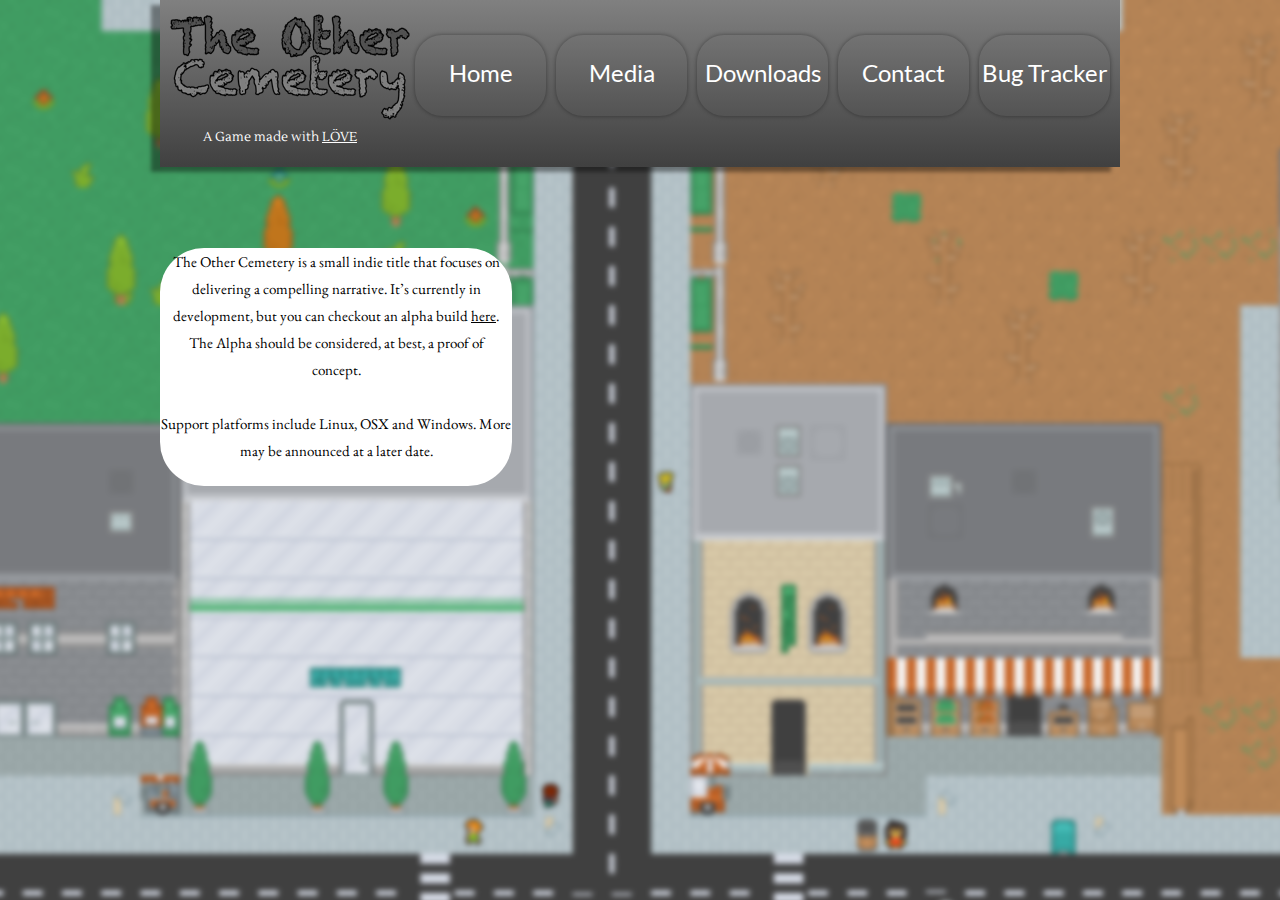
==== commit a5444890: "Minor gui changes" ====
--- a/index.html
+++ b/index.html
@@ -9,16 +9,22 @@
 <meta name="viewport" content="width=960">
 <style>@font-face{font-family:"Lustria";src:url('css/Lustria-Regular.woff2') format('woff2'),url('css/Lustria-Regular.woff') format('woff');font-weight:400}@font-face{font-family:"Lato";src:url('css/Lato-Regular.woff2') format('woff2'),url('css/Lato-Regular.woff') format('woff');font-weight:400}@font-face{font-family:"EB Garamond";src:url('css/EBGaramond-Regular.woff2') format('woff2'),url('css/EBGaramond-Regular.woff') format('woff');font-weight:400}body,div{font-size:0}p, span,h1,h2,h3,h4,h5,h6{margin:0;word-spacing:normal;word-wrap:break-word;-ms-word-wrap:break-word;pointer-events:auto}sup{font-size:inherit;vertical-align:baseline;position:relative;top:-0.4em}sub{font-size:inherit;vertical-align:baseline;position:relative;top:0.4em}ul{display:block;word-spacing:normal;word-wrap:break-word;list-style-type:none;padding:0;margin:0;-moz-padding-start:0;-khtml-padding-start:0;-webkit-padding-start:0;-o-padding-start:0;-padding-start:0;-webkit-margin-before:0;-webkit-margin-after:0}li{display:block}li p{-webkit-touch-callout:none;-webkit-user-select:none;-khtml-user-select::none;-moz-user-select:none;-ms-user-select:none;-o-user-select:none;user-select:none}form{display:inline-block}a{text-decoration:inherit;color:inherit;-webkit-tap-highlight-color:rgba(0,0,0,0)}textarea{resize:none}.shm-l{float:left;clear:left}.shm-r{float:right;clear:right}.whitespacefix{word-spacing:-1px}video:not(#vbk):not(.videoinline){width:100%;max-width:900px}video:-webkit-full-screen{max-width:100% !important}video:-moz-full-screen{max-width:100% !important}video:-ms-fullscreen{max-width:100% !important}video:fullscreen{max-width:100% !important}.player1.fullscreen1-active video{max-width:100% !important}html{font-family:sans-serif;-ms-text-size-adjust:100%;-webkit-text-size-adjust:100%}body{margin:0}audio,video{display:inline-block;vertical-align:baseline}audio:not([controls]){display:none;height:0}[hidden],template{display:none}a{background:0 0}a:active,a:hover{outline:0}b,strong{font-weight:700}dfn{font-style:italic}h1,h2,h3,h4,h5,h6{font-size:1em;line-height:1;margin:0em 0}img{border:0}svg:not(:root){overflow:hidden}button,input,optgroup,select,textarea{color:inherit;font:inherit;margin:0}button{overflow:visible}button,select{text-transform:none}button,html input[type=button],input[type=submit]{-webkit-appearance:button;cursor:pointer;box-sizing:border-box;white-space: normal}input[type=text],input[type=password],textarea{-webkit-appearance:none;appearance: none;box-sizing:border-box}button[disabled],html input[disabled]{cursor:default}button::-moz-focus-inner,input::-moz-focus-inner{border:0;padding:0}input{line-height:normal}input[type=checkbox],input[type=radio]{box-sizing:border-box;padding:0}input[type=number]::-webkit-inner-spin-button,input[type=number]::-webkit-outer-spin-button{height:auto}input[type=search]{-webkit-appearance:textfield;-moz-box-sizing:content-box;-webkit-box-sizing:content-box;box-sizing:content-box}input[type=search]::-webkit-search-cancel-button,input[type=search]::-webkit-search-decoration{-webkit-appearance:none}textarea{overflow:auto;box-sizing:border-box;border-color:#ddd}optgroup{font-weight:700}table{border-collapse:collapse;border-spacing:0}td,th{padding:0}
 html { -webkit-font-smoothing: antialiased; -moz-osx-font-smoothing: grayscale; }.menu-content{cursor:pointer;position:relative}li{-webkit-tap-highlight-color:rgba(0,0,0,0)}
-#b{background-color:transparent;background:transparent url(images/background-notext.png) repeat center top;background-attachment:fixed}.ps{position:relative;margin-top:0}.v{display:block;*display:block;zoom:1;vertical-align:top}.s{pointer-events:none;min-width:960px;width:960px;margin-left:auto;margin-right:auto}.v2{display:inline-block;*display:inline;zoom:1;vertical-align:top}.ps2{position:relative;margin-left:0;margin-top:0}.s2{min-width:960px;width:960px;min-height:167px}.c{z-index:1;border:0;background-image:url(images/background-960.png);background-color:#404040;background-repeat:no-repeat;background-position:50% 50%;background-size:960px 167px;background-clip:padding-box;box-shadow:-9px 5px 4px rgba(0,0,0,.40)}.ps3{position:relative;margin-left:10px;margin-top:0}.s3{min-width:940px;width:940px;min-height:157px}.s4{min-width:240px;width:240px;min-height:157px}.w{line-height:0}.s5{min-width:240px;width:240px;min-height:135px;height:135px}.c3{z-index:4;pointer-events:auto}.i{position:absolute;left:0;width:240px;height:106px;top:14px;border:0}.i2{left:0;width:240px;height:106px;top:14px;display:inline-block}.v3{display:inline-block;*display:inline;zoom:1;vertical-align:top;overflow:hidden}.ps4{position:relative;margin-left:0;margin-top:-6px}.s6{min-width:220px;width:220px;min-height:28px;height:28px}.c4{z-index:2;pointer-events:auto}.p{padding-top:0;padding-bottom:0;text-align:center;text-indent:0;padding-right:0}.f{font-family:Lustria;font-size:13px;font-weight:400;font-style:normal;text-decoration:none;text-transform:none;color:#fff;background-color:initial;line-height:16px;letter-spacing:normal;text-shadow:none}.f2{font-family:Lustria;font-size:13px;font-weight:400;font-style:normal;text-decoration:underline;text-transform:none;color:#fff;background-color:initial;line-height:16px;letter-spacing:normal;text-shadow:none}.v4{display:inline-block;*display:inline;zoom:1;vertical-align:top;overflow:visible}.ps5{position:relative;margin-left:5px;margin-top:35px}.s7{min-width:695px;width:695px;min-height:81px;height:81px}.c5{z-index:6;pointer-events:auto}.v5{display:inline-block;*display:inline-block;zoom:1;vertical-align:top}.m{padding:0px 0px 0px 0px}.ml{outline:0}.s8{min-width:131px;width:131px;min-height:81px;height:81px}.mcv{display:inline-block}.s9{min-width:131px;width:131px;min-height:81px}.c6{pointer-events:none;border:0;-webkit-border-radius:27px;-moz-border-radius:27px;border-radius:27px;background-color:transparent;box-shadow:0 0 4px rgba(0,0,0,.40)}.ps6{position:relative;margin-left:0;margin-top:22px}.s10{min-width:131px;width:131px;min-height:37px;height:37px}.c7{pointer-events:auto}.f3{font-family:Lato;font-size:24px;font-weight:400;font-style:normal;text-decoration:none;text-transform:none;color:#fff;background-color:initial;line-height:32px;letter-spacing:normal;text-shadow:none}.ps7{position:relative;margin-left:0;margin-top:62px}.s11{min-width:930px;width:930px;min-height:666px}.ps8{position:relative;margin-left:0;margin-top:19px}.s12{min-width:352px;width:352px;min-height:647px}.s13{min-width:352px;width:352px;min-height:238px;height:238px}.c8{z-index:7;pointer-events:auto}.f4{font-family:"EB Garamond";font-size:15px;font-weight:400;font-style:normal;text-decoration:none;text-transform:none;color:#000;background-color:initial;line-height:27px;letter-spacing:normal;text-shadow:none}.f5{font-family:"EB Garamond";font-size:15px;font-weight:400;font-style:normal;text-decoration:underline;text-transform:none;color:#000;background-color:initial;line-height:27px;letter-spacing:normal;text-shadow:none}.ps9{position:relative;margin-left:0;margin-top:-238px}.c9{z-index:3;border:0;-webkit-border-radius:44px;-moz-border-radius:44px;border-radius:44px;background-color:#fff}.ps10{position:relative;margin-left:20px;margin-top:9px}.s14{min-width:300px;width:300px;min-height:400px}.c10{z-index:8;pointer-events:auto}.js2 iframe{height:400px !important;width:300px !important}.ps11{position:relative;margin-left:18px;margin-top:0}.s15{min-width:560px;width:560px;min-height:666px}.s16{min-width:560px;width:560px;min-height:315px}.c11{z-index:5;pointer-events:auto}.wrapper{font-size:15px;line-height:1.4;height:315px}.wrapper div, .wrapper p, .wrapper a{font-size:15px;line-height:1.4}.wrapper input{font-size:15px;line-height:1.4;margin:3px 2px 3px 2px}.ps12{position:relative;margin-left:0;margin-top:36px}.c12{z-index:9;pointer-events:auto}.wrapper div, .wrapper p, .wrapper a{font-size:15px;line-height:1.4}.wrapper input{font-size:15px;line-height:1.4;margin:3px 2px 3px 2px}.menu-device{background-color:rgb(0,0,0);display:none}@media (-webkit-min-device-pixel-ratio:2), (min-resolution:192dpi) {.c{background-image:url(images/background-1920.png);background-size:960px 167px}}</style>
+#b{background-color:transparent;background:transparent url(images/background-notext.png) repeat center top;background-attachment:fixed}.ps{position:relative;margin-top:0}.v{display:block;*display:block;zoom:1;vertical-align:top}.s{pointer-events:none;min-width:960px;width:960px;margin-left:auto;margin-right:auto}.v2{display:inline-block;*display:inline;zoom:1;vertical-align:top}.ps2{position:relative;margin-left:0;margin-top:0}.s2{min-width:960px;width:960px;min-height:167px;behavior:url(js/PIE.htc);-pie-background:linear-gradient(top, rgb(128,128,128) 0%, rgb(64,64,64) 100%);height:167px;behavior:url(js/PIE.htc);-pie-background:linear-gradient(top, rgb(128,128,128) 0%, rgb(64,64,64) 100%);height:167px}.c{z-index:1;border:0;background-image:-webkit-gradient(linear, left top, left bottom, color-stop(0, rgb(128,128,128)), color-stop(1, rgb(64,64,64)));background-image:-o-linear-gradient(bottom, rgb(128,128,128) 0%, rgb(64,64,64) 100%);background-image:-webkit-linear-gradient(bottom, rgb(128,128,128) 0%, rgb(64,64,64) 100%);background-image:-ms-linear-gradient(bottom, rgb(128,128,128) 0%, rgb(64,64,64) 100%);background-image:linear-gradient(to bottom, rgb(128,128,128) 0%, rgb(64,64,64) 100%);background-clip:padding-box;box-shadow:-9px 5px 4px rgba(0,0,0,.40)}.ps3{position:relative;margin-left:10px;margin-top:0}.s3{min-width:940px;width:940px;min-height:157px}.s4{min-width:240px;width:240px;min-height:157px}.w{line-height:0}.s5{min-width:240px;width:240px;min-height:135px;height:135px}.c3{z-index:4;pointer-events:auto}.i{position:absolute;left:0;width:240px;height:106px;top:14px;border:0}.i2{left:0;width:240px;height:106px;top:14px;display:inline-block}.v3{display:inline-block;*display:inline;zoom:1;vertical-align:top;overflow:hidden}.ps4{position:relative;margin-left:0;margin-top:-6px}.s6{min-width:220px;width:220px;min-height:28px;height:28px}.c4{z-index:2;pointer-events:auto}.p{padding-top:0;padding-bottom:0;text-align:center;text-indent:0;padding-right:0}.f{font-family:Lustria;font-size:13px;font-weight:400;font-style:normal;text-decoration:none;text-transform:none;color:#fff;background-color:initial;line-height:16px;letter-spacing:normal;text-shadow:none}.f2{font-family:Lustria;font-size:13px;font-weight:400;font-style:normal;text-decoration:underline;text-transform:none;color:#fff;background-color:initial;line-height:16px;letter-spacing:normal;text-shadow:none}.v4{display:inline-block;*display:inline;zoom:1;vertical-align:top;overflow:visible}.ps5{position:relative;margin-left:5px;margin-top:35px}.s7{min-width:695px;width:695px;min-height:81px;height:81px}.c5{z-index:6;pointer-events:auto}.v5{display:inline-block;*display:inline-block;zoom:1;vertical-align:top}.m{padding:0px 0px 0px 0px}.ml{outline:0}.s8{min-width:131px;width:131px;min-height:81px;height:81px}.mcv{display:inline-block}.s9{min-width:131px;width:131px;min-height:81px}.c6{pointer-events:none;border:0;-webkit-border-radius:27px;-moz-border-radius:27px;border-radius:27px;background-color:transparent;box-shadow:0 0 4px rgba(0,0,0,.40)}.ps6{position:relative;margin-left:0;margin-top:22px}.s10{min-width:131px;width:131px;min-height:37px;height:37px}.c7{pointer-events:auto}.f3{font-family:Lato;font-size:24px;font-weight:400;font-style:normal;text-decoration:none;text-transform:none;color:#fff;background-color:initial;line-height:32px;letter-spacing:normal;text-shadow:none}.ps7{position:relative;margin-left:0;margin-top:62px}.s11{min-width:930px;width:930px;min-height:666px}.ps8{position:relative;margin-left:0;margin-top:19px}.s12{min-width:352px;width:352px;min-height:647px}.s13{min-width:352px;width:352px;min-height:238px;height:238px}.c8{z-index:7;pointer-events:auto}.f4{font-family:"EB Garamond";font-size:15px;font-weight:400;font-style:normal;text-decoration:none;text-transform:none;color:#000;background-color:initial;line-height:27px;letter-spacing:normal;text-shadow:none}.f5{font-family:"EB Garamond";font-size:15px;font-weight:400;font-style:normal;text-decoration:underline;text-transform:none;color:#000;background-color:initial;line-height:27px;letter-spacing:normal;text-shadow:none}.ps9{position:relative;margin-left:0;margin-top:-238px}.c9{z-index:3;border:0;-webkit-border-radius:44px;-moz-border-radius:44px;border-radius:44px;background-color:#fff}.ps10{position:relative;margin-left:20px;margin-top:9px}.s14{min-width:300px;width:300px;min-height:400px}.c10{z-index:8;pointer-events:auto}.js2 iframe{height:400px !important;width:300px !important}.ps11{position:relative;margin-left:18px;margin-top:0}.s15{min-width:560px;width:560px;min-height:666px}.s16{min-width:560px;width:560px;min-height:315px}.c11{z-index:5;pointer-events:auto}.wrapper{font-size:15px;line-height:1.4;height:315px}.wrapper div, .wrapper p, .wrapper a{font-size:15px;line-height:1.4}.wrapper input{font-size:15px;line-height:1.4;margin:3px 2px 3px 2px}.ps12{position:relative;margin-left:0;margin-top:36px}.c12{z-index:9;pointer-events:auto}.wrapper div, .wrapper p, .wrapper a{font-size:15px;line-height:1.4}.wrapper input{font-size:15px;line-height:1.4;margin:3px 2px 3px 2px}.menu-device{background-color:rgb(0,0,0);display:none}</style>
 <link rel="shortcut icon" type="image/x-icon" href="favicon.ico">
 <link rel="apple-touch-icon" sizes="180x180" href="apple-touch-icon.png">
 <meta name="msapplication-TileImage" content="mstile-144x144.png">
 <link rel="manifest" href="site.webmanifest">
 <meta name="keywords" content="Indie Game, New Game, Cross-Platform">
-<link as="style" onload="this.onload=null;this.rel='stylesheet'" rel="preload" href="css/site.20181206172256.css">
-<noscript><link rel="stylesheet" href="css/site.20181206172256.css"></noscript>
+<link as="style" onload="this.onload=null;this.rel='stylesheet'" rel="preload" href="css/site.20190106195649.css">
+<noscript><link rel="stylesheet" href="css/site.20190106195649.css"></noscript>
 <!--[if lte IE 7]>
-<link rel="stylesheet" href="css/site.20181206172256-lteIE7.css" type="text/css">
+<link rel="stylesheet" href="css/site.20190106195649-lteIE7.css" type="text/css">
+<![endif]-->
+<!--[if lte IE 8]>
+<link rel="stylesheet" href="css/site.20190106195649-lteIE8.css" type="text/css">
+<![endif]-->
+<!--[if gte IE 9]>
+<link rel="stylesheet" href="css/site.20190106195649-gteIE9.css" type="text/css">
 <![endif]-->
 <script>!function(e){var t=!1;try{t=e.document.createElement("link").relList.supports("preload")}catch(e){}if(!t)for(var n=e.document.getElementsByTagName("link"),l=0;l<n.length;l++){var a=n[l];"preload"===a.rel&&"style"===a.getAttribute("as")&&function(e){function t(){e.media="all"}e.addEventListener("load",t),setTimeout(function(){e.rel="stylesheet",e.media="nl x"}),setTimeout(t,3e3)}(a)}}(this);
 </script>
@@ -88,7 +94,7 @@
 </div>
 </div>
 </div>
-<script>!function(){var s=["js/jquery.js","js/jqueryui.js","js/menu.js","js/menu-dropdown-animations.min.js","js/menu-dropdown.20181206172256.js","js/index.20181206172256.js"],n={},j=0,e=function(e){var o=new XMLHttpRequest;o.open("GET",s[e],!0),o.onload=function(){if(n[e]=o.responseText,6==++j)for(var t in s){var i=document.createElement("script");i.textContent=n[t],document.body.appendChild(i)}},o.send()};for(var o in s)e(o)}();
+<script>!function(){var s=["js/jquery.js","js/jqueryui.js","js/menu.js","js/menu-dropdown-animations.min.js","js/menu-dropdown.20190106195649.js","js/index.20190106195649.js"],n={},j=0,e=function(e){var o=new XMLHttpRequest;o.open("GET",s[e],!0),o.onload=function(){if(n[e]=o.responseText,6==++j)for(var t in s){var i=document.createElement("script");i.textContent=n[t],document.body.appendChild(i)}},o.send()};for(var o in s)e(o)}();
 </script>
 <script type="text/javascript">
 var ver=RegExp(/Mozilla\/5\.0 \(Linux; .; Android ([\d.]+)/).exec(navigator.userAgent);if(ver&&parseFloat(ver[1])<5){document.getElementsByTagName('body')[0].className+=' whitespacefix';}
--- a/css/site.20190106195649.css
+++ b/css/site.20190106195649.css
@@ -0,0 +1,37 @@
+.menu-content{cursor:pointer;position:relative}li{-webkit-tap-highlight-color:rgba(0,0,0,0)}
+@font-face{font-family:"Lustria";src:url('Lustria-Regular.woff2') format('woff2'),url('Lustria-Regular.woff') format('woff');font-weight:400}@font-face{font-family:"Lato";src:url('Lato-Regular.woff2') format('woff2'),url('Lato-Regular.woff') format('woff');font-weight:400}@font-face{font-family:"EB Garamond";src:url('EBGaramond-Regular.woff2') format('woff2'),url('EBGaramond-Regular.woff') format('woff');font-weight:400}.menu-device{background-color:rgb(0,0,0);display:none}.slick-slider { position: relative; display: block; box-sizing: border-box; -moz-box-sizing: border-box; -webkit-touch-callout: none; -webkit-user-select: none; -khtml-user-select: none; -moz-user-select: none; -ms-touch-action: pan-y; touch-action: pan-y; -ms-touch-action: none; -webkit-tap-highlight-color: transparent; }
+.slick-list { position: relative; overflow: hidden; display: block; margin: 0; padding: 0; }
+.slick-list:focus { outline: none; }
+.slick-loading .slick-list { background: white url("ajax-loader.gif") center center no-repeat; }
+.slick-list.dragging { cursor: pointer; cursor: hand; }
+.slick-slider .slick-list, .slick-track, .slick-slide, .slick-slide img { -webkit-transform: translate(0, 0); -moz-transform: translate(0, 0); -ms-transform: translate(0, 0); -o-transform: translate(0, 0); transform: translate(0, 0); }
+.slick-track { position: relative; left: 0; top: 0; display: block; zoom: 1; }
+.slick-track:before, .slick-track:after { content: ""; display: table; }
+.slick-track:after { clear: both; }
+.slick-loading .slick-track { visibility: hidden; }
+.slick-slide { float: left; height: 100%; min-height: 1px; display: none; }
+.slick-slide img { display: block; }
+.slick-slide.slick-loading img { display: none; }
+.slick-slide.dragging img { pointer-events: none; }
+.slick-initialized .slick-slide { display: block; visibility: visible !important; }
+.slick-loading .slick-slide { visibility: hidden; }
+.slick-vertical .slick-slide { display: block; height: auto; border: 1px solid transparent; }
+@font-face { font-family: "slick"; src: url("slick.eot"); src: url("slick.eot?#iefix") format("embedded-opentype"), url("slick.woff") format("woff"), url("slick.ttf") format("truetype"), url("slick.svg#slick") format("svg"); font-weight: normal; font-style: normal; }
+.slick-prev:before { content: "\2190"; }
+.slick-next:before { content: "\2192"; }
+.slick-prev, .slick-next { position: absolute; display: block; line-height: 0; font-size: 0; cursor: pointer; background: transparent; color: transparent; top: 50%; padding: 0; border: none; outline: none; visibility: visible !important; }
+.slick-prev:hover, .slick-prev:focus, .slick-next:hover, .slick-next:focus { outline: none; background: transparent; color: transparent; }
+.slick-prev:hover:before, .slick-prev:focus:before, .slick-next:hover:before, .slick-next:focus:before { opacity: 1; }
+.slick-prev.slick-disabled:before, .slick-next.slick-disabled:before { opacity: 0.25; }
+.slick-prev:before, .slick-next:before { font-family: "slick"; line-height: 1; -webkit-font-smoothing: antialiased; -moz-osx-font-smoothing: grayscale; }
+.slick-dots { position: absolute; list-style: none; display: block; text-align: center; padding: 0; width: 100%; visibility: visible; }
+.slick-dots li { position: relative; display: inline-block; padding: 0; cursor: pointer; }
+.slick-dots li button:hover, .slick-dots li button:focus { outline: none; }
+.slick-dots li button:hover:before, .slick-dots li button:focus:before { opacity: 1; }
+.slick-dots li button { border: 0; background: transparent; display: block; outline: none; line-height: 0; font-size: 0; color: transparent; padding: 5px; cursor: pointer; }
+.slick-dots li button:before { position: absolute; top: 0; left: 0; content: "\2022"; font-family: "slick"; text-align: center; color: black; opacity: 0.25; -webkit-font-smoothing: antialiased; -moz-osx-font-smoothing: grayscale; }
+[dir="rtl"] .slick-slide {float: right;}
+[dir="rtl"] .slick-next:before {content: "\2190";}
+[dir="rtl"] .slick-prev:before {content: "\2192";}
+.slider img { width: 100%; }
+.menu-device{background-color:rgb(0,0,0);display:none}@font-face{font-family:"PT Sans";src:url('PT_Sans-Web-Regular.woff2') format('woff2'),url('PT_Sans-Web-Regular.woff') format('woff');font-weight:400}.menu-device{background-color:rgb(0,0,0);display:none}.menu-device{background-color:rgb(0,0,0);display:none}--- a/css/site.20190106195649.css
+++ b/css/site.20190106195649.css
@@ -0,0 +1,37 @@
+.menu-content{cursor:pointer;position:relative}li{-webkit-tap-highlight-color:rgba(0,0,0,0)}
+@font-face{font-family:"Lustria";src:url('Lustria-Regular.woff2') format('woff2'),url('Lustria-Regular.woff') format('woff');font-weight:400}@font-face{font-family:"Lato";src:url('Lato-Regular.woff2') format('woff2'),url('Lato-Regular.woff') format('woff');font-weight:400}@font-face{font-family:"EB Garamond";src:url('EBGaramond-Regular.woff2') format('woff2'),url('EBGaramond-Regular.woff') format('woff');font-weight:400}.menu-device{background-color:rgb(0,0,0);display:none}.slick-slider { position: relative; display: block; box-sizing: border-box; -moz-box-sizing: border-box; -webkit-touch-callout: none; -webkit-user-select: none; -khtml-user-select: none; -moz-user-select: none; -ms-touch-action: pan-y; touch-action: pan-y; -ms-touch-action: none; -webkit-tap-highlight-color: transparent; }
+.slick-list { position: relative; overflow: hidden; display: block; margin: 0; padding: 0; }
+.slick-list:focus { outline: none; }
+.slick-loading .slick-list { background: white url("ajax-loader.gif") center center no-repeat; }
+.slick-list.dragging { cursor: pointer; cursor: hand; }
+.slick-slider .slick-list, .slick-track, .slick-slide, .slick-slide img { -webkit-transform: translate(0, 0); -moz-transform: translate(0, 0); -ms-transform: translate(0, 0); -o-transform: translate(0, 0); transform: translate(0, 0); }
+.slick-track { position: relative; left: 0; top: 0; display: block; zoom: 1; }
+.slick-track:before, .slick-track:after { content: ""; display: table; }
+.slick-track:after { clear: both; }
+.slick-loading .slick-track { visibility: hidden; }
+.slick-slide { float: left; height: 100%; min-height: 1px; display: none; }
+.slick-slide img { display: block; }
+.slick-slide.slick-loading img { display: none; }
+.slick-slide.dragging img { pointer-events: none; }
+.slick-initialized .slick-slide { display: block; visibility: visible !important; }
+.slick-loading .slick-slide { visibility: hidden; }
+.slick-vertical .slick-slide { display: block; height: auto; border: 1px solid transparent; }
+@font-face { font-family: "slick"; src: url("slick.eot"); src: url("slick.eot?#iefix") format("embedded-opentype"), url("slick.woff") format("woff"), url("slick.ttf") format("truetype"), url("slick.svg#slick") format("svg"); font-weight: normal; font-style: normal; }
+.slick-prev:before { content: "\2190"; }
+.slick-next:before { content: "\2192"; }
+.slick-prev, .slick-next { position: absolute; display: block; line-height: 0; font-size: 0; cursor: pointer; background: transparent; color: transparent; top: 50%; padding: 0; border: none; outline: none; visibility: visible !important; }
+.slick-prev:hover, .slick-prev:focus, .slick-next:hover, .slick-next:focus { outline: none; background: transparent; color: transparent; }
+.slick-prev:hover:before, .slick-prev:focus:before, .slick-next:hover:before, .slick-next:focus:before { opacity: 1; }
+.slick-prev.slick-disabled:before, .slick-next.slick-disabled:before { opacity: 0.25; }
+.slick-prev:before, .slick-next:before { font-family: "slick"; line-height: 1; -webkit-font-smoothing: antialiased; -moz-osx-font-smoothing: grayscale; }
+.slick-dots { position: absolute; list-style: none; display: block; text-align: center; padding: 0; width: 100%; visibility: visible; }
+.slick-dots li { position: relative; display: inline-block; padding: 0; cursor: pointer; }
+.slick-dots li button:hover, .slick-dots li button:focus { outline: none; }
+.slick-dots li button:hover:before, .slick-dots li button:focus:before { opacity: 1; }
+.slick-dots li button { border: 0; background: transparent; display: block; outline: none; line-height: 0; font-size: 0; color: transparent; padding: 5px; cursor: pointer; }
+.slick-dots li button:before { position: absolute; top: 0; left: 0; content: "\2022"; font-family: "slick"; text-align: center; color: black; opacity: 0.25; -webkit-font-smoothing: antialiased; -moz-osx-font-smoothing: grayscale; }
+[dir="rtl"] .slick-slide {float: right;}
+[dir="rtl"] .slick-next:before {content: "\2190";}
+[dir="rtl"] .slick-prev:before {content: "\2192";}
+.slider img { width: 100%; }
+.menu-device{background-color:rgb(0,0,0);display:none}@font-face{font-family:"PT Sans";src:url('PT_Sans-Web-Regular.woff2') format('woff2'),url('PT_Sans-Web-Regular.woff') format('woff');font-weight:400}.menu-device{background-color:rgb(0,0,0);display:none}.menu-device{background-color:rgb(0,0,0);display:none}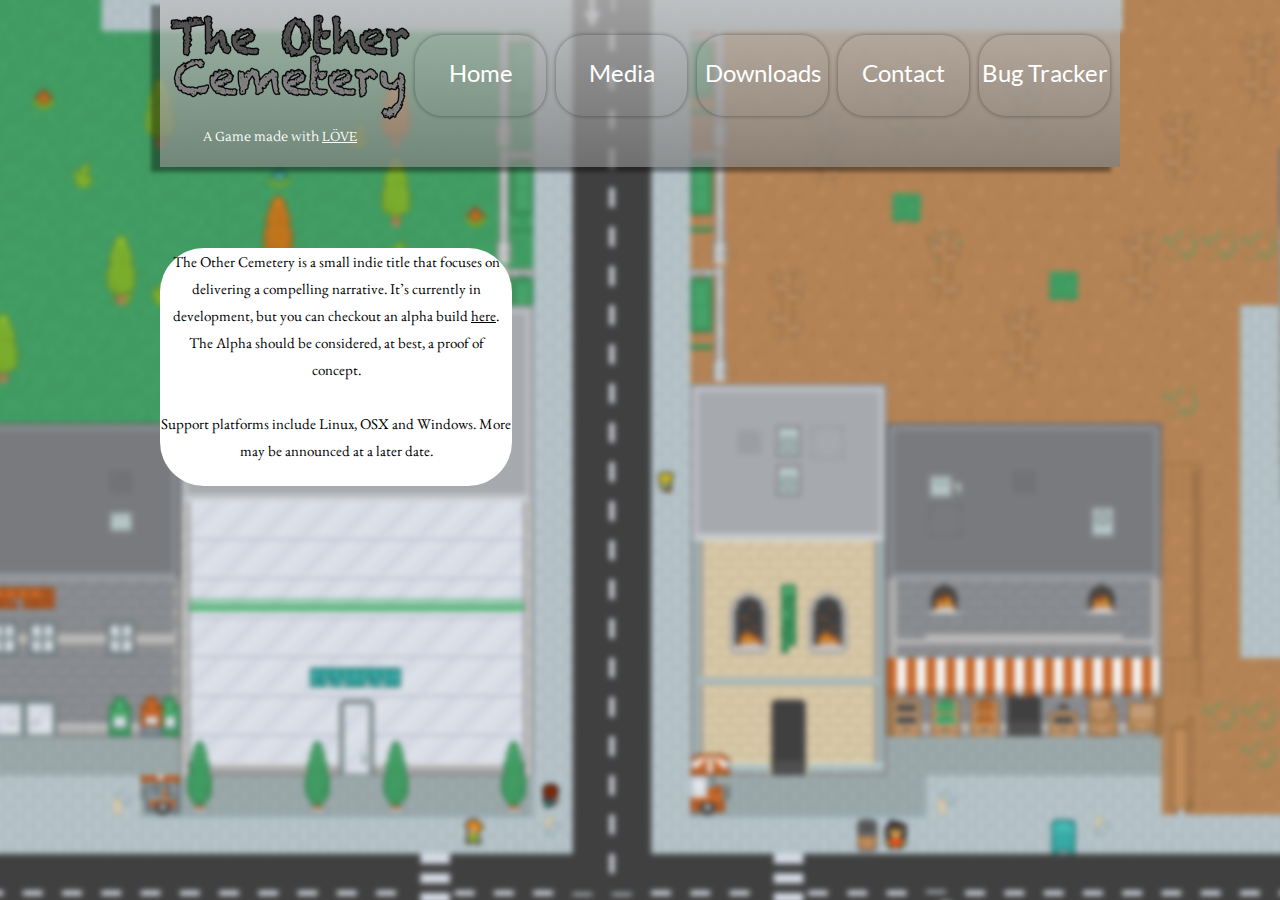
==== commit a07183d6: "Changed banner color scheme" ====
--- a/index.html
+++ b/index.html
@@ -9,22 +9,22 @@
 <meta name="viewport" content="width=960">
 <style>@font-face{font-family:"Lustria";src:url('css/Lustria-Regular.woff2') format('woff2'),url('css/Lustria-Regular.woff') format('woff');font-weight:400}@font-face{font-family:"Lato";src:url('css/Lato-Regular.woff2') format('woff2'),url('css/Lato-Regular.woff') format('woff');font-weight:400}@font-face{font-family:"EB Garamond";src:url('css/EBGaramond-Regular.woff2') format('woff2'),url('css/EBGaramond-Regular.woff') format('woff');font-weight:400}body,div{font-size:0}p, span,h1,h2,h3,h4,h5,h6{margin:0;word-spacing:normal;word-wrap:break-word;-ms-word-wrap:break-word;pointer-events:auto}sup{font-size:inherit;vertical-align:baseline;position:relative;top:-0.4em}sub{font-size:inherit;vertical-align:baseline;position:relative;top:0.4em}ul{display:block;word-spacing:normal;word-wrap:break-word;list-style-type:none;padding:0;margin:0;-moz-padding-start:0;-khtml-padding-start:0;-webkit-padding-start:0;-o-padding-start:0;-padding-start:0;-webkit-margin-before:0;-webkit-margin-after:0}li{display:block}li p{-webkit-touch-callout:none;-webkit-user-select:none;-khtml-user-select::none;-moz-user-select:none;-ms-user-select:none;-o-user-select:none;user-select:none}form{display:inline-block}a{text-decoration:inherit;color:inherit;-webkit-tap-highlight-color:rgba(0,0,0,0)}textarea{resize:none}.shm-l{float:left;clear:left}.shm-r{float:right;clear:right}.whitespacefix{word-spacing:-1px}video:not(#vbk):not(.videoinline){width:100%;max-width:900px}video:-webkit-full-screen{max-width:100% !important}video:-moz-full-screen{max-width:100% !important}video:-ms-fullscreen{max-width:100% !important}video:fullscreen{max-width:100% !important}.player1.fullscreen1-active video{max-width:100% !important}html{font-family:sans-serif;-ms-text-size-adjust:100%;-webkit-text-size-adjust:100%}body{margin:0}audio,video{display:inline-block;vertical-align:baseline}audio:not([controls]){display:none;height:0}[hidden],template{display:none}a{background:0 0}a:active,a:hover{outline:0}b,strong{font-weight:700}dfn{font-style:italic}h1,h2,h3,h4,h5,h6{font-size:1em;line-height:1;margin:0em 0}img{border:0}svg:not(:root){overflow:hidden}button,input,optgroup,select,textarea{color:inherit;font:inherit;margin:0}button{overflow:visible}button,select{text-transform:none}button,html input[type=button],input[type=submit]{-webkit-appearance:button;cursor:pointer;box-sizing:border-box;white-space: normal}input[type=text],input[type=password],textarea{-webkit-appearance:none;appearance: none;box-sizing:border-box}button[disabled],html input[disabled]{cursor:default}button::-moz-focus-inner,input::-moz-focus-inner{border:0;padding:0}input{line-height:normal}input[type=checkbox],input[type=radio]{box-sizing:border-box;padding:0}input[type=number]::-webkit-inner-spin-button,input[type=number]::-webkit-outer-spin-button{height:auto}input[type=search]{-webkit-appearance:textfield;-moz-box-sizing:content-box;-webkit-box-sizing:content-box;box-sizing:content-box}input[type=search]::-webkit-search-cancel-button,input[type=search]::-webkit-search-decoration{-webkit-appearance:none}textarea{overflow:auto;box-sizing:border-box;border-color:#ddd}optgroup{font-weight:700}table{border-collapse:collapse;border-spacing:0}td,th{padding:0}
 html { -webkit-font-smoothing: antialiased; -moz-osx-font-smoothing: grayscale; }.menu-content{cursor:pointer;position:relative}li{-webkit-tap-highlight-color:rgba(0,0,0,0)}
-#b{background-color:transparent;background:transparent url(images/background-notext.png) repeat center top;background-attachment:fixed}.ps{position:relative;margin-top:0}.v{display:block;*display:block;zoom:1;vertical-align:top}.s{pointer-events:none;min-width:960px;width:960px;margin-left:auto;margin-right:auto}.v2{display:inline-block;*display:inline;zoom:1;vertical-align:top}.ps2{position:relative;margin-left:0;margin-top:0}.s2{min-width:960px;width:960px;min-height:167px;behavior:url(js/PIE.htc);-pie-background:linear-gradient(top, rgb(128,128,128) 0%, rgb(64,64,64) 100%);height:167px;behavior:url(js/PIE.htc);-pie-background:linear-gradient(top, rgb(128,128,128) 0%, rgb(64,64,64) 100%);height:167px}.c{z-index:1;border:0;background-image:-webkit-gradient(linear, left top, left bottom, color-stop(0, rgb(128,128,128)), color-stop(1, rgb(64,64,64)));background-image:-o-linear-gradient(bottom, rgb(128,128,128) 0%, rgb(64,64,64) 100%);background-image:-webkit-linear-gradient(bottom, rgb(128,128,128) 0%, rgb(64,64,64) 100%);background-image:-ms-linear-gradient(bottom, rgb(128,128,128) 0%, rgb(64,64,64) 100%);background-image:linear-gradient(to bottom, rgb(128,128,128) 0%, rgb(64,64,64) 100%);background-clip:padding-box;box-shadow:-9px 5px 4px rgba(0,0,0,.40)}.ps3{position:relative;margin-left:10px;margin-top:0}.s3{min-width:940px;width:940px;min-height:157px}.s4{min-width:240px;width:240px;min-height:157px}.w{line-height:0}.s5{min-width:240px;width:240px;min-height:135px;height:135px}.c3{z-index:4;pointer-events:auto}.i{position:absolute;left:0;width:240px;height:106px;top:14px;border:0}.i2{left:0;width:240px;height:106px;top:14px;display:inline-block}.v3{display:inline-block;*display:inline;zoom:1;vertical-align:top;overflow:hidden}.ps4{position:relative;margin-left:0;margin-top:-6px}.s6{min-width:220px;width:220px;min-height:28px;height:28px}.c4{z-index:2;pointer-events:auto}.p{padding-top:0;padding-bottom:0;text-align:center;text-indent:0;padding-right:0}.f{font-family:Lustria;font-size:13px;font-weight:400;font-style:normal;text-decoration:none;text-transform:none;color:#fff;background-color:initial;line-height:16px;letter-spacing:normal;text-shadow:none}.f2{font-family:Lustria;font-size:13px;font-weight:400;font-style:normal;text-decoration:underline;text-transform:none;color:#fff;background-color:initial;line-height:16px;letter-spacing:normal;text-shadow:none}.v4{display:inline-block;*display:inline;zoom:1;vertical-align:top;overflow:visible}.ps5{position:relative;margin-left:5px;margin-top:35px}.s7{min-width:695px;width:695px;min-height:81px;height:81px}.c5{z-index:6;pointer-events:auto}.v5{display:inline-block;*display:inline-block;zoom:1;vertical-align:top}.m{padding:0px 0px 0px 0px}.ml{outline:0}.s8{min-width:131px;width:131px;min-height:81px;height:81px}.mcv{display:inline-block}.s9{min-width:131px;width:131px;min-height:81px}.c6{pointer-events:none;border:0;-webkit-border-radius:27px;-moz-border-radius:27px;border-radius:27px;background-color:transparent;box-shadow:0 0 4px rgba(0,0,0,.40)}.ps6{position:relative;margin-left:0;margin-top:22px}.s10{min-width:131px;width:131px;min-height:37px;height:37px}.c7{pointer-events:auto}.f3{font-family:Lato;font-size:24px;font-weight:400;font-style:normal;text-decoration:none;text-transform:none;color:#fff;background-color:initial;line-height:32px;letter-spacing:normal;text-shadow:none}.ps7{position:relative;margin-left:0;margin-top:62px}.s11{min-width:930px;width:930px;min-height:666px}.ps8{position:relative;margin-left:0;margin-top:19px}.s12{min-width:352px;width:352px;min-height:647px}.s13{min-width:352px;width:352px;min-height:238px;height:238px}.c8{z-index:7;pointer-events:auto}.f4{font-family:"EB Garamond";font-size:15px;font-weight:400;font-style:normal;text-decoration:none;text-transform:none;color:#000;background-color:initial;line-height:27px;letter-spacing:normal;text-shadow:none}.f5{font-family:"EB Garamond";font-size:15px;font-weight:400;font-style:normal;text-decoration:underline;text-transform:none;color:#000;background-color:initial;line-height:27px;letter-spacing:normal;text-shadow:none}.ps9{position:relative;margin-left:0;margin-top:-238px}.c9{z-index:3;border:0;-webkit-border-radius:44px;-moz-border-radius:44px;border-radius:44px;background-color:#fff}.ps10{position:relative;margin-left:20px;margin-top:9px}.s14{min-width:300px;width:300px;min-height:400px}.c10{z-index:8;pointer-events:auto}.js2 iframe{height:400px !important;width:300px !important}.ps11{position:relative;margin-left:18px;margin-top:0}.s15{min-width:560px;width:560px;min-height:666px}.s16{min-width:560px;width:560px;min-height:315px}.c11{z-index:5;pointer-events:auto}.wrapper{font-size:15px;line-height:1.4;height:315px}.wrapper div, .wrapper p, .wrapper a{font-size:15px;line-height:1.4}.wrapper input{font-size:15px;line-height:1.4;margin:3px 2px 3px 2px}.ps12{position:relative;margin-left:0;margin-top:36px}.c12{z-index:9;pointer-events:auto}.wrapper div, .wrapper p, .wrapper a{font-size:15px;line-height:1.4}.wrapper input{font-size:15px;line-height:1.4;margin:3px 2px 3px 2px}.menu-device{background-color:rgb(0,0,0);display:none}</style>
+#b{background-color:transparent;background:transparent url(images/background-notext.png) repeat center top;background-attachment:fixed}.ps{position:relative;margin-top:0}.v{display:block;*display:block;zoom:1;vertical-align:top}.s{pointer-events:none;min-width:960px;width:960px;margin-left:auto;margin-right:auto}.v2{display:inline-block;*display:inline;zoom:1;vertical-align:top}.ps2{position:relative;margin-left:0;margin-top:0}.s2{min-width:960px;width:960px;min-height:167px;behavior:url(js/PIE.htc);-pie-background:linear-gradient(top, rgba(192,192,192,0.742363) 0%, rgba(128,128,128,0.751836) 100%);height:167px;behavior:url(js/PIE.htc);-pie-background:linear-gradient(top, rgba(192,192,192,0.742363) 0%, rgba(128,128,128,0.751836) 100%);height:167px}.c{z-index:1;border:0;background-image:-webkit-gradient(linear, left top, left bottom, color-stop(0, rgba(192,192,192,0.742363)), color-stop(1, rgba(128,128,128,0.751836)));background-image:-o-linear-gradient(bottom, rgba(192,192,192,0.742363) 0%, rgba(128,128,128,0.751836) 100%);background-image:-webkit-linear-gradient(bottom, rgba(192,192,192,0.742363) 0%, rgba(128,128,128,0.751836) 100%);background-image:-ms-linear-gradient(bottom, rgba(192,192,192,0.742363) 0%, rgba(128,128,128,0.751836) 100%);background-image:linear-gradient(to bottom, rgba(192,192,192,0.742363) 0%, rgba(128,128,128,0.751836) 100%);background-clip:padding-box;box-shadow:-9px 5px 4px rgba(0,0,0,.40)}.ps3{position:relative;margin-left:10px;margin-top:0}.s3{min-width:940px;width:940px;min-height:157px}.s4{min-width:240px;width:240px;min-height:157px}.w{line-height:0}.s5{min-width:240px;width:240px;min-height:135px;height:135px}.c3{z-index:4;pointer-events:auto}.i{position:absolute;left:0;width:240px;height:106px;top:14px;border:0}.i2{left:0;width:240px;height:106px;top:14px;display:inline-block}.v3{display:inline-block;*display:inline;zoom:1;vertical-align:top;overflow:hidden}.ps4{position:relative;margin-left:0;margin-top:-6px}.s6{min-width:220px;width:220px;min-height:28px;height:28px}.c4{z-index:2;pointer-events:auto}.p{padding-top:0;padding-bottom:0;text-align:center;text-indent:0;padding-right:0}.f{font-family:Lustria;font-size:13px;font-weight:400;font-style:normal;text-decoration:none;text-transform:none;color:#fff;background-color:initial;line-height:16px;letter-spacing:normal;text-shadow:none}.f2{font-family:Lustria;font-size:13px;font-weight:400;font-style:normal;text-decoration:underline;text-transform:none;color:#fff;background-color:initial;line-height:16px;letter-spacing:normal;text-shadow:none}.v4{display:inline-block;*display:inline;zoom:1;vertical-align:top;overflow:visible}.ps5{position:relative;margin-left:5px;margin-top:35px}.s7{min-width:695px;width:695px;min-height:81px;height:81px}.c5{z-index:6;pointer-events:auto}.v5{display:inline-block;*display:inline-block;zoom:1;vertical-align:top}.m{padding:0px 0px 0px 0px}.ml{outline:0}.s8{min-width:131px;width:131px;min-height:81px;height:81px}.mcv{display:inline-block}.s9{min-width:131px;width:131px;min-height:81px}.c6{pointer-events:none;border:0;-webkit-border-radius:27px;-moz-border-radius:27px;border-radius:27px;background-color:transparent;box-shadow:0 0 4px rgba(0,0,0,.40)}.ps6{position:relative;margin-left:0;margin-top:22px}.s10{min-width:131px;width:131px;min-height:37px;height:37px}.c7{pointer-events:auto}.f3{font-family:Lato;font-size:24px;font-weight:400;font-style:normal;text-decoration:none;text-transform:none;color:#fff;background-color:initial;line-height:32px;letter-spacing:normal;text-shadow:none}.ps7{position:relative;margin-left:0;margin-top:62px}.s11{min-width:930px;width:930px;min-height:666px}.ps8{position:relative;margin-left:0;margin-top:19px}.s12{min-width:352px;width:352px;min-height:647px}.s13{min-width:352px;width:352px;min-height:238px;height:238px}.c8{z-index:7;pointer-events:auto}.f4{font-family:"EB Garamond";font-size:15px;font-weight:400;font-style:normal;text-decoration:none;text-transform:none;color:#000;background-color:initial;line-height:27px;letter-spacing:normal;text-shadow:none}.f5{font-family:"EB Garamond";font-size:15px;font-weight:400;font-style:normal;text-decoration:underline;text-transform:none;color:#000;background-color:initial;line-height:27px;letter-spacing:normal;text-shadow:none}.ps9{position:relative;margin-left:0;margin-top:-238px}.c9{z-index:3;border:0;-webkit-border-radius:44px;-moz-border-radius:44px;border-radius:44px;background-color:#fff}.ps10{position:relative;margin-left:20px;margin-top:9px}.s14{min-width:300px;width:300px;min-height:400px}.c10{z-index:8;pointer-events:auto}.js2 iframe{height:400px !important;width:300px !important}.ps11{position:relative;margin-left:18px;margin-top:0}.s15{min-width:560px;width:560px;min-height:666px}.s16{min-width:560px;width:560px;min-height:315px}.c11{z-index:5;pointer-events:auto}.wrapper{font-size:15px;line-height:1.4;height:315px}.wrapper div, .wrapper p, .wrapper a{font-size:15px;line-height:1.4}.wrapper input{font-size:15px;line-height:1.4;margin:3px 2px 3px 2px}.ps12{position:relative;margin-left:0;margin-top:36px}.c12{z-index:9;pointer-events:auto}.wrapper div, .wrapper p, .wrapper a{font-size:15px;line-height:1.4}.wrapper input{font-size:15px;line-height:1.4;margin:3px 2px 3px 2px}.menu-device{background-color:rgb(0,0,0);display:none}</style>
 <link rel="shortcut icon" type="image/x-icon" href="favicon.ico">
 <link rel="apple-touch-icon" sizes="180x180" href="apple-touch-icon.png">
 <meta name="msapplication-TileImage" content="mstile-144x144.png">
 <link rel="manifest" href="site.webmanifest">
 <meta name="keywords" content="Indie Game, New Game, Cross-Platform">
-<link as="style" onload="this.onload=null;this.rel='stylesheet'" rel="preload" href="css/site.20190106195649.css">
-<noscript><link rel="stylesheet" href="css/site.20190106195649.css"></noscript>
+<link as="style" onload="this.onload=null;this.rel='stylesheet'" rel="preload" href="css/site.20190122143047.css">
+<noscript><link rel="stylesheet" href="css/site.20190122143047.css"></noscript>
 <!--[if lte IE 7]>
-<link rel="stylesheet" href="css/site.20190106195649-lteIE7.css" type="text/css">
+<link rel="stylesheet" href="css/site.20190122143047-lteIE7.css" type="text/css">
 <![endif]-->
 <!--[if lte IE 8]>
-<link rel="stylesheet" href="css/site.20190106195649-lteIE8.css" type="text/css">
+<link rel="stylesheet" href="css/site.20190122143047-lteIE8.css" type="text/css">
 <![endif]-->
 <!--[if gte IE 9]>
-<link rel="stylesheet" href="css/site.20190106195649-gteIE9.css" type="text/css">
+<link rel="stylesheet" href="css/site.20190122143047-gteIE9.css" type="text/css">
 <![endif]-->
 <script>!function(e){var t=!1;try{t=e.document.createElement("link").relList.supports("preload")}catch(e){}if(!t)for(var n=e.document.getElementsByTagName("link"),l=0;l<n.length;l++){var a=n[l];"preload"===a.rel&&"style"===a.getAttribute("as")&&function(e){function t(){e.media="all"}e.addEventListener("load",t),setTimeout(function(){e.rel="stylesheet",e.media="nl x"}),setTimeout(t,3e3)}(a)}}(this);
 </script>
@@ -94,7 +94,7 @@
 </div>
 </div>
 </div>
-<script>!function(){var s=["js/jquery.js","js/jqueryui.js","js/menu.js","js/menu-dropdown-animations.min.js","js/menu-dropdown.20190106195649.js","js/index.20190106195649.js"],n={},j=0,e=function(e){var o=new XMLHttpRequest;o.open("GET",s[e],!0),o.onload=function(){if(n[e]=o.responseText,6==++j)for(var t in s){var i=document.createElement("script");i.textContent=n[t],document.body.appendChild(i)}},o.send()};for(var o in s)e(o)}();
+<script>!function(){var s=["js/jquery.js","js/jqueryui.js","js/menu.js","js/menu-dropdown-animations.min.js","js/menu-dropdown.20190122143047.js","js/index.20190122143047.js"],n={},j=0,e=function(e){var o=new XMLHttpRequest;o.open("GET",s[e],!0),o.onload=function(){if(n[e]=o.responseText,6==++j)for(var t in s){var i=document.createElement("script");i.textContent=n[t],document.body.appendChild(i)}},o.send()};for(var o in s)e(o)}();
 </script>
 <script type="text/javascript">
 var ver=RegExp(/Mozilla\/5\.0 \(Linux; .; Android ([\d.]+)/).exec(navigator.userAgent);if(ver&&parseFloat(ver[1])<5){document.getElementsByTagName('body')[0].className+=' whitespacefix';}
--- a/css/site.20190122143047.css
+++ b/css/site.20190122143047.css
@@ -0,0 +1,37 @@
+.menu-content{cursor:pointer;position:relative}li{-webkit-tap-highlight-color:rgba(0,0,0,0)}
+@font-face{font-family:"Lustria";src:url('Lustria-Regular.woff2') format('woff2'),url('Lustria-Regular.woff') format('woff');font-weight:400}@font-face{font-family:"Lato";src:url('Lato-Regular.woff2') format('woff2'),url('Lato-Regular.woff') format('woff');font-weight:400}@font-face{font-family:"EB Garamond";src:url('EBGaramond-Regular.woff2') format('woff2'),url('EBGaramond-Regular.woff') format('woff');font-weight:400}.menu-device{background-color:rgb(0,0,0);display:none}.slick-slider { position: relative; display: block; box-sizing: border-box; -moz-box-sizing: border-box; -webkit-touch-callout: none; -webkit-user-select: none; -khtml-user-select: none; -moz-user-select: none; -ms-touch-action: pan-y; touch-action: pan-y; -ms-touch-action: none; -webkit-tap-highlight-color: transparent; }
+.slick-list { position: relative; overflow: hidden; display: block; margin: 0; padding: 0; }
+.slick-list:focus { outline: none; }
+.slick-loading .slick-list { background: white url("ajax-loader.gif") center center no-repeat; }
+.slick-list.dragging { cursor: pointer; cursor: hand; }
+.slick-slider .slick-list, .slick-track, .slick-slide, .slick-slide img { -webkit-transform: translate(0, 0); -moz-transform: translate(0, 0); -ms-transform: translate(0, 0); -o-transform: translate(0, 0); transform: translate(0, 0); }
+.slick-track { position: relative; left: 0; top: 0; display: block; zoom: 1; }
+.slick-track:before, .slick-track:after { content: ""; display: table; }
+.slick-track:after { clear: both; }
+.slick-loading .slick-track { visibility: hidden; }
+.slick-slide { float: left; height: 100%; min-height: 1px; display: none; }
+.slick-slide img { display: block; }
+.slick-slide.slick-loading img { display: none; }
+.slick-slide.dragging img { pointer-events: none; }
+.slick-initialized .slick-slide { display: block; visibility: visible !important; }
+.slick-loading .slick-slide { visibility: hidden; }
+.slick-vertical .slick-slide { display: block; height: auto; border: 1px solid transparent; }
+@font-face { font-family: "slick"; src: url("slick.eot"); src: url("slick.eot?#iefix") format("embedded-opentype"), url("slick.woff") format("woff"), url("slick.ttf") format("truetype"), url("slick.svg#slick") format("svg"); font-weight: normal; font-style: normal; }
+.slick-prev:before { content: "\2190"; }
+.slick-next:before { content: "\2192"; }
+.slick-prev, .slick-next { position: absolute; display: block; line-height: 0; font-size: 0; cursor: pointer; background: transparent; color: transparent; top: 50%; padding: 0; border: none; outline: none; visibility: visible !important; }
+.slick-prev:hover, .slick-prev:focus, .slick-next:hover, .slick-next:focus { outline: none; background: transparent; color: transparent; }
+.slick-prev:hover:before, .slick-prev:focus:before, .slick-next:hover:before, .slick-next:focus:before { opacity: 1; }
+.slick-prev.slick-disabled:before, .slick-next.slick-disabled:before { opacity: 0.25; }
+.slick-prev:before, .slick-next:before { font-family: "slick"; line-height: 1; -webkit-font-smoothing: antialiased; -moz-osx-font-smoothing: grayscale; }
+.slick-dots { position: absolute; list-style: none; display: block; text-align: center; padding: 0; width: 100%; visibility: visible; }
+.slick-dots li { position: relative; display: inline-block; padding: 0; cursor: pointer; }
+.slick-dots li button:hover, .slick-dots li button:focus { outline: none; }
+.slick-dots li button:hover:before, .slick-dots li button:focus:before { opacity: 1; }
+.slick-dots li button { border: 0; background: transparent; display: block; outline: none; line-height: 0; font-size: 0; color: transparent; padding: 5px; cursor: pointer; }
+.slick-dots li button:before { position: absolute; top: 0; left: 0; content: "\2022"; font-family: "slick"; text-align: center; color: black; opacity: 0.25; -webkit-font-smoothing: antialiased; -moz-osx-font-smoothing: grayscale; }
+[dir="rtl"] .slick-slide {float: right;}
+[dir="rtl"] .slick-next:before {content: "\2190";}
+[dir="rtl"] .slick-prev:before {content: "\2192";}
+.slider img { width: 100%; }
+.menu-device{background-color:rgb(0,0,0);display:none}@font-face{font-family:"PT Sans";src:url('PT_Sans-Web-Regular.woff2') format('woff2'),url('PT_Sans-Web-Regular.woff') format('woff');font-weight:400}.menu-device{background-color:rgb(0,0,0);display:none}.menu-device{background-color:rgb(0,0,0);display:none}--- a/css/site.20190122143047.css
+++ b/css/site.20190122143047.css
@@ -0,0 +1,37 @@
+.menu-content{cursor:pointer;position:relative}li{-webkit-tap-highlight-color:rgba(0,0,0,0)}
+@font-face{font-family:"Lustria";src:url('Lustria-Regular.woff2') format('woff2'),url('Lustria-Regular.woff') format('woff');font-weight:400}@font-face{font-family:"Lato";src:url('Lato-Regular.woff2') format('woff2'),url('Lato-Regular.woff') format('woff');font-weight:400}@font-face{font-family:"EB Garamond";src:url('EBGaramond-Regular.woff2') format('woff2'),url('EBGaramond-Regular.woff') format('woff');font-weight:400}.menu-device{background-color:rgb(0,0,0);display:none}.slick-slider { position: relative; display: block; box-sizing: border-box; -moz-box-sizing: border-box; -webkit-touch-callout: none; -webkit-user-select: none; -khtml-user-select: none; -moz-user-select: none; -ms-touch-action: pan-y; touch-action: pan-y; -ms-touch-action: none; -webkit-tap-highlight-color: transparent; }
+.slick-list { position: relative; overflow: hidden; display: block; margin: 0; padding: 0; }
+.slick-list:focus { outline: none; }
+.slick-loading .slick-list { background: white url("ajax-loader.gif") center center no-repeat; }
+.slick-list.dragging { cursor: pointer; cursor: hand; }
+.slick-slider .slick-list, .slick-track, .slick-slide, .slick-slide img { -webkit-transform: translate(0, 0); -moz-transform: translate(0, 0); -ms-transform: translate(0, 0); -o-transform: translate(0, 0); transform: translate(0, 0); }
+.slick-track { position: relative; left: 0; top: 0; display: block; zoom: 1; }
+.slick-track:before, .slick-track:after { content: ""; display: table; }
+.slick-track:after { clear: both; }
+.slick-loading .slick-track { visibility: hidden; }
+.slick-slide { float: left; height: 100%; min-height: 1px; display: none; }
+.slick-slide img { display: block; }
+.slick-slide.slick-loading img { display: none; }
+.slick-slide.dragging img { pointer-events: none; }
+.slick-initialized .slick-slide { display: block; visibility: visible !important; }
+.slick-loading .slick-slide { visibility: hidden; }
+.slick-vertical .slick-slide { display: block; height: auto; border: 1px solid transparent; }
+@font-face { font-family: "slick"; src: url("slick.eot"); src: url("slick.eot?#iefix") format("embedded-opentype"), url("slick.woff") format("woff"), url("slick.ttf") format("truetype"), url("slick.svg#slick") format("svg"); font-weight: normal; font-style: normal; }
+.slick-prev:before { content: "\2190"; }
+.slick-next:before { content: "\2192"; }
+.slick-prev, .slick-next { position: absolute; display: block; line-height: 0; font-size: 0; cursor: pointer; background: transparent; color: transparent; top: 50%; padding: 0; border: none; outline: none; visibility: visible !important; }
+.slick-prev:hover, .slick-prev:focus, .slick-next:hover, .slick-next:focus { outline: none; background: transparent; color: transparent; }
+.slick-prev:hover:before, .slick-prev:focus:before, .slick-next:hover:before, .slick-next:focus:before { opacity: 1; }
+.slick-prev.slick-disabled:before, .slick-next.slick-disabled:before { opacity: 0.25; }
+.slick-prev:before, .slick-next:before { font-family: "slick"; line-height: 1; -webkit-font-smoothing: antialiased; -moz-osx-font-smoothing: grayscale; }
+.slick-dots { position: absolute; list-style: none; display: block; text-align: center; padding: 0; width: 100%; visibility: visible; }
+.slick-dots li { position: relative; display: inline-block; padding: 0; cursor: pointer; }
+.slick-dots li button:hover, .slick-dots li button:focus { outline: none; }
+.slick-dots li button:hover:before, .slick-dots li button:focus:before { opacity: 1; }
+.slick-dots li button { border: 0; background: transparent; display: block; outline: none; line-height: 0; font-size: 0; color: transparent; padding: 5px; cursor: pointer; }
+.slick-dots li button:before { position: absolute; top: 0; left: 0; content: "\2022"; font-family: "slick"; text-align: center; color: black; opacity: 0.25; -webkit-font-smoothing: antialiased; -moz-osx-font-smoothing: grayscale; }
+[dir="rtl"] .slick-slide {float: right;}
+[dir="rtl"] .slick-next:before {content: "\2190";}
+[dir="rtl"] .slick-prev:before {content: "\2192";}
+.slider img { width: 100%; }
+.menu-device{background-color:rgb(0,0,0);display:none}@font-face{font-family:"PT Sans";src:url('PT_Sans-Web-Regular.woff2') format('woff2'),url('PT_Sans-Web-Regular.woff') format('woff');font-weight:400}.menu-device{background-color:rgb(0,0,0);display:none}.menu-device{background-color:rgb(0,0,0);display:none}